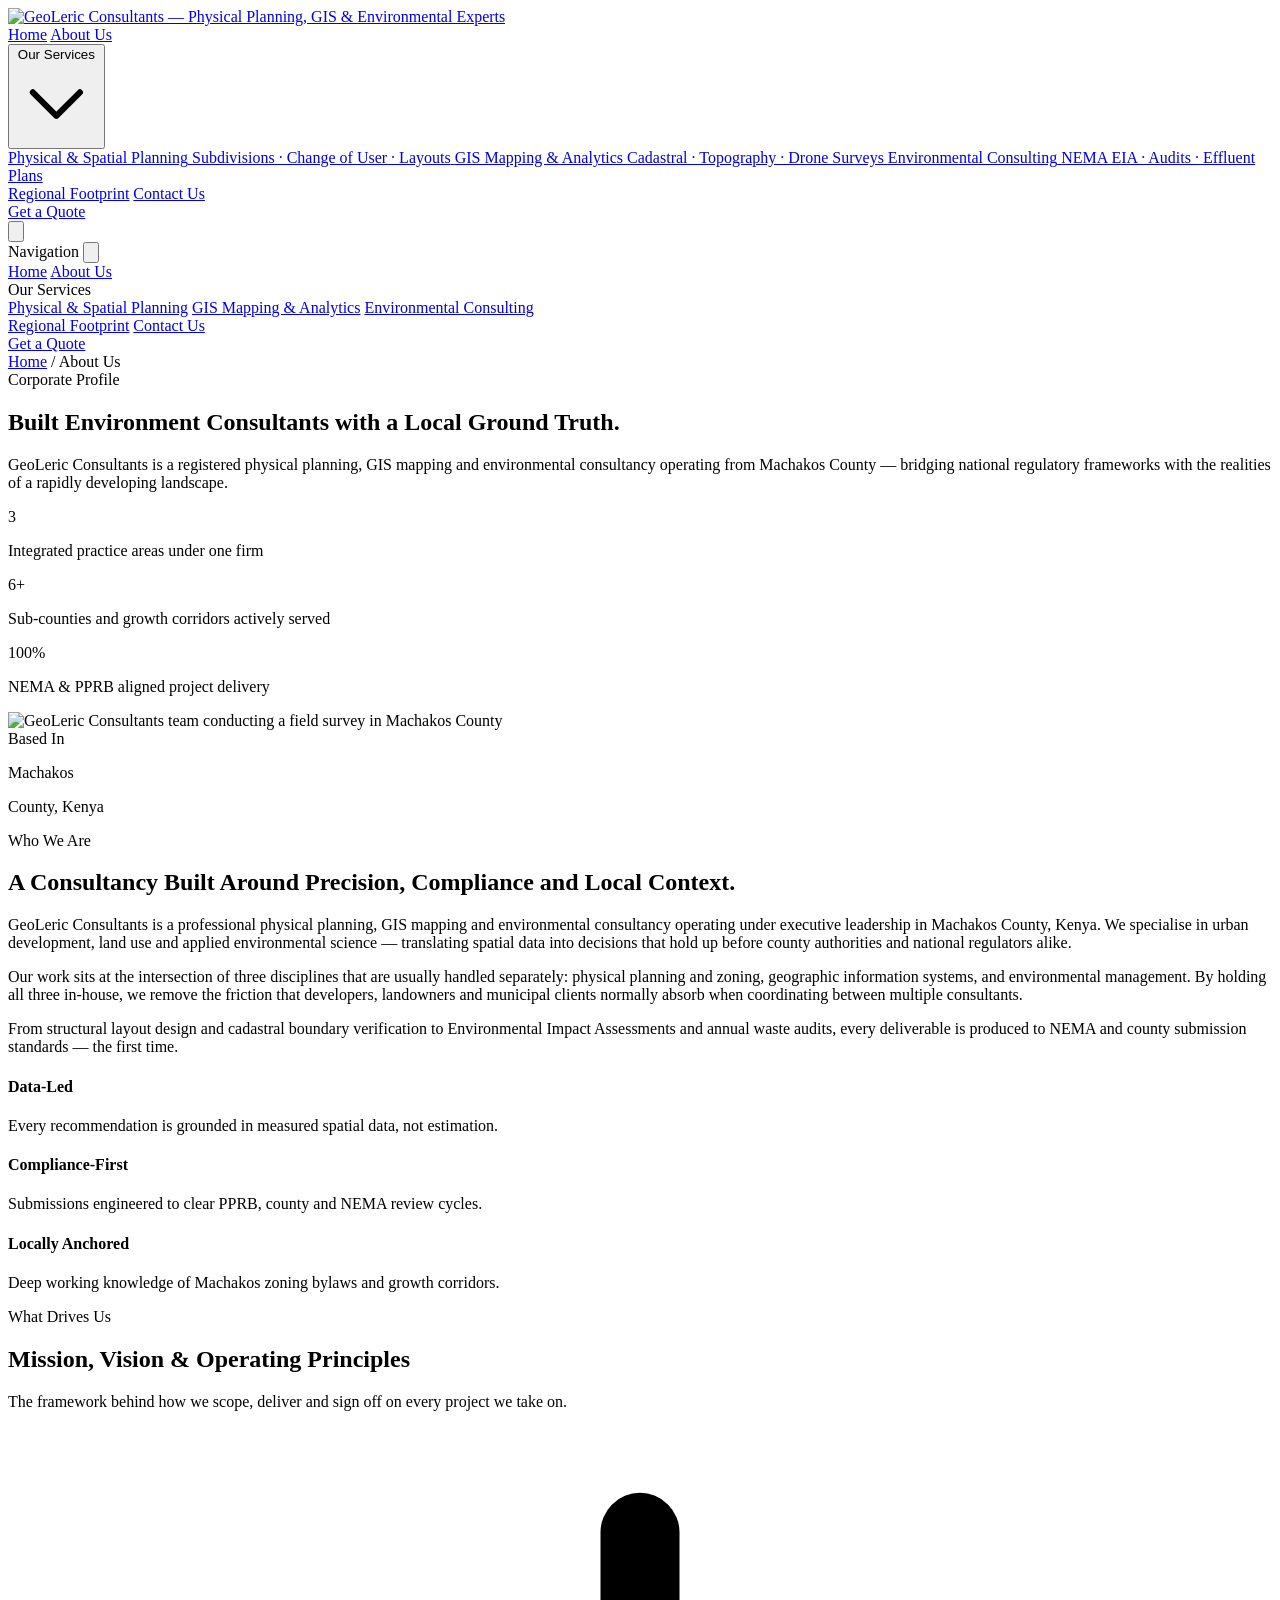
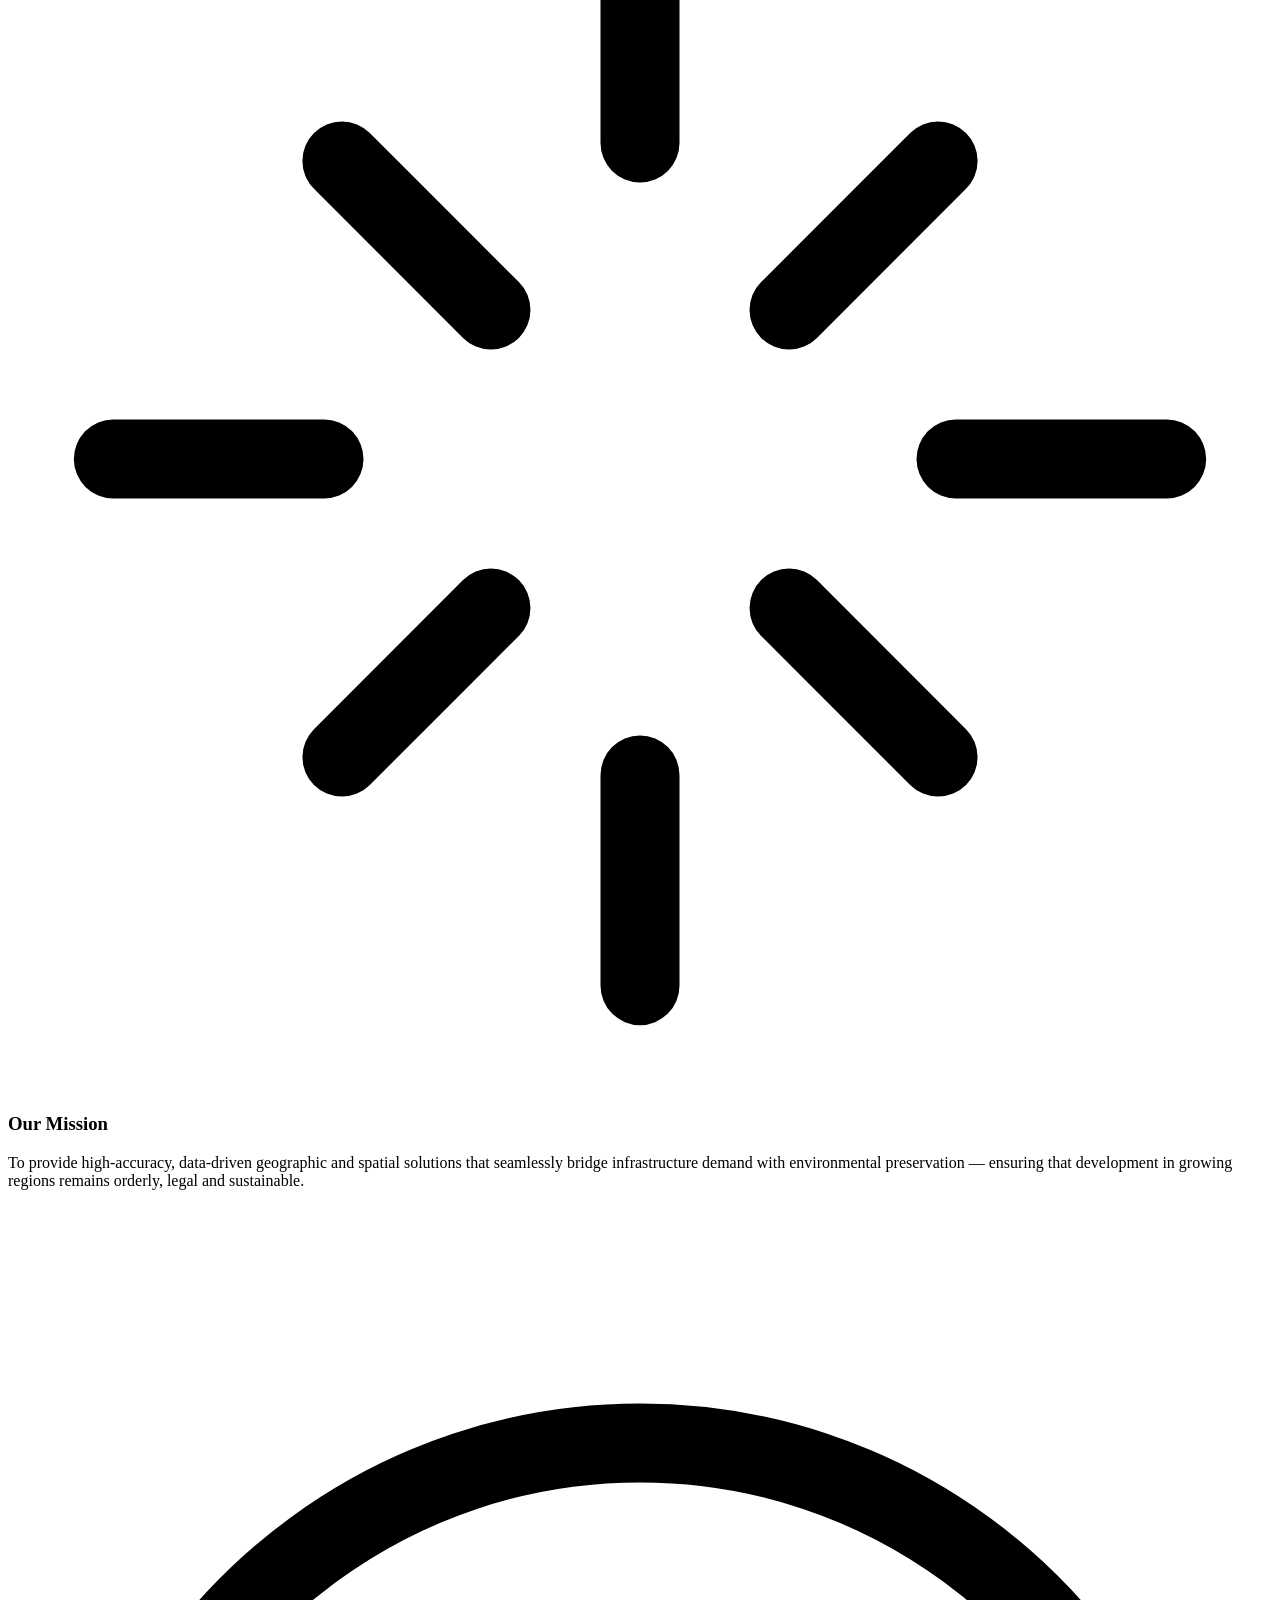
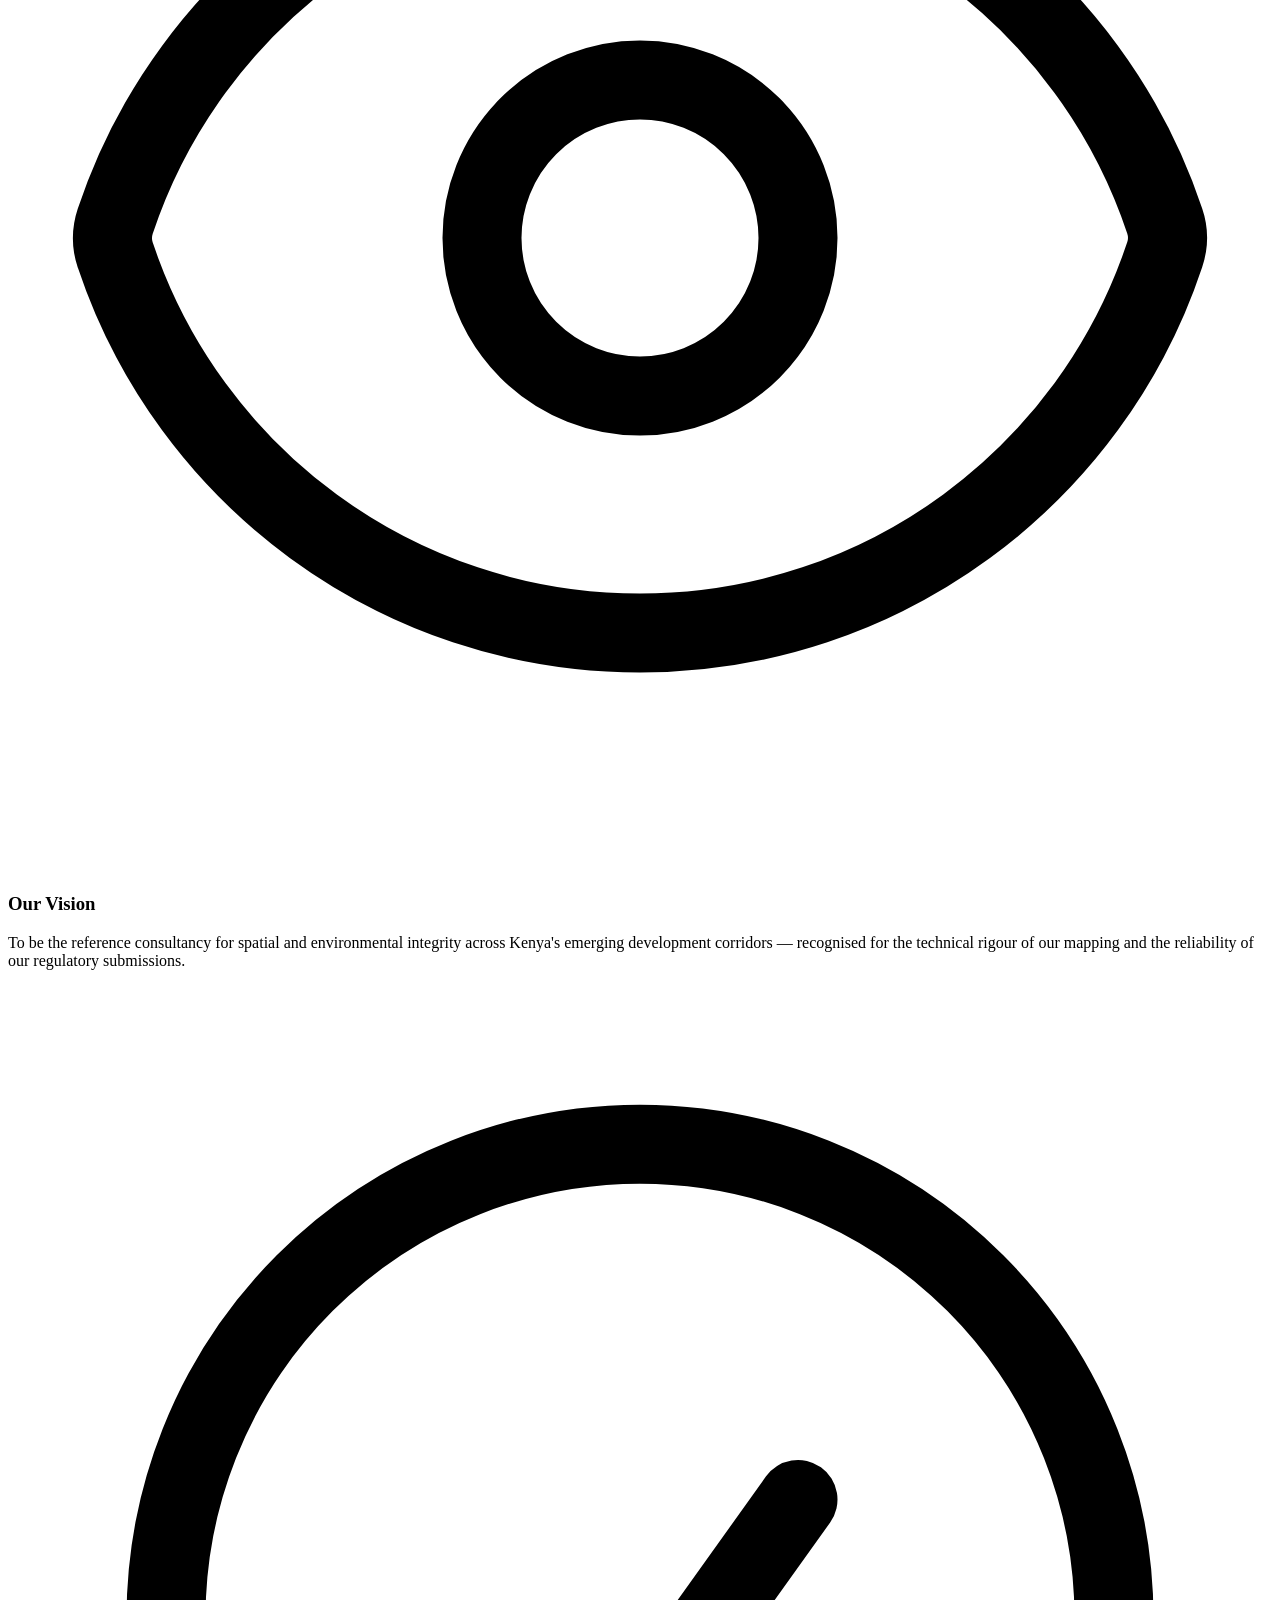
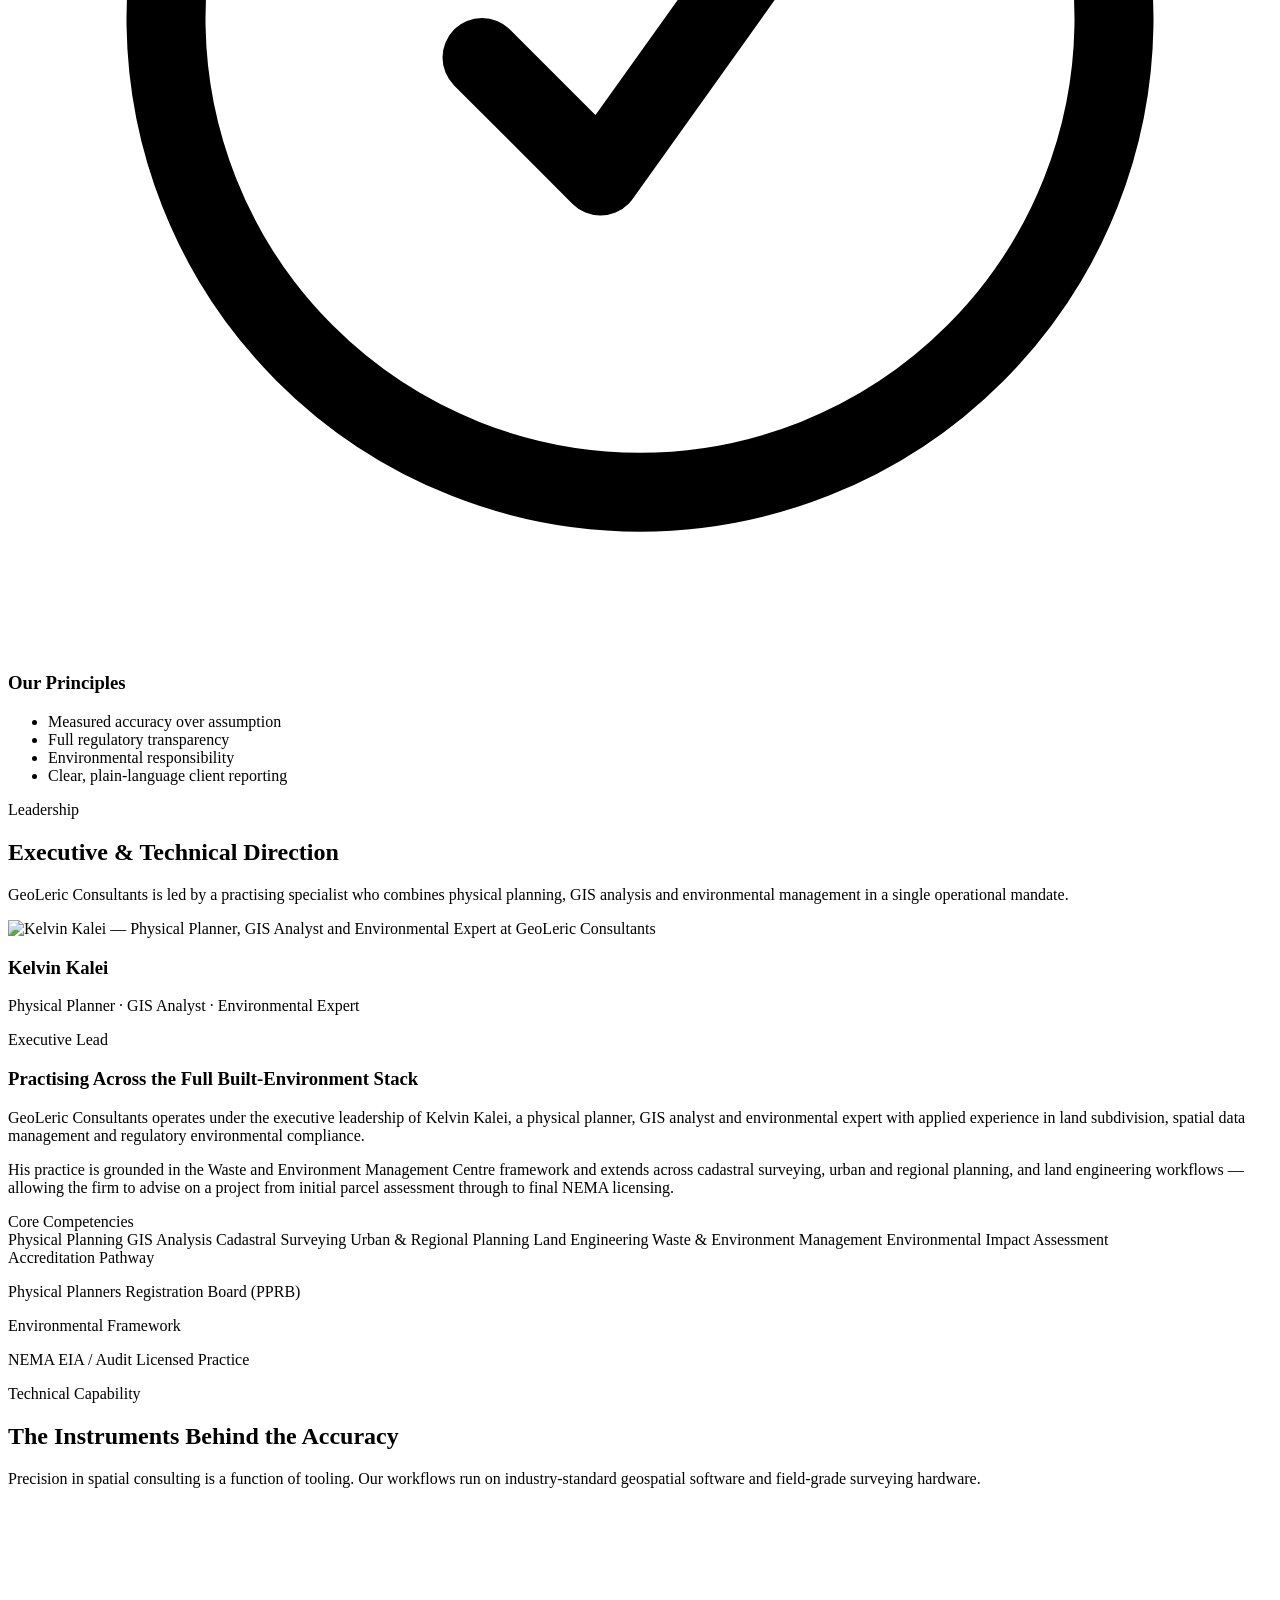
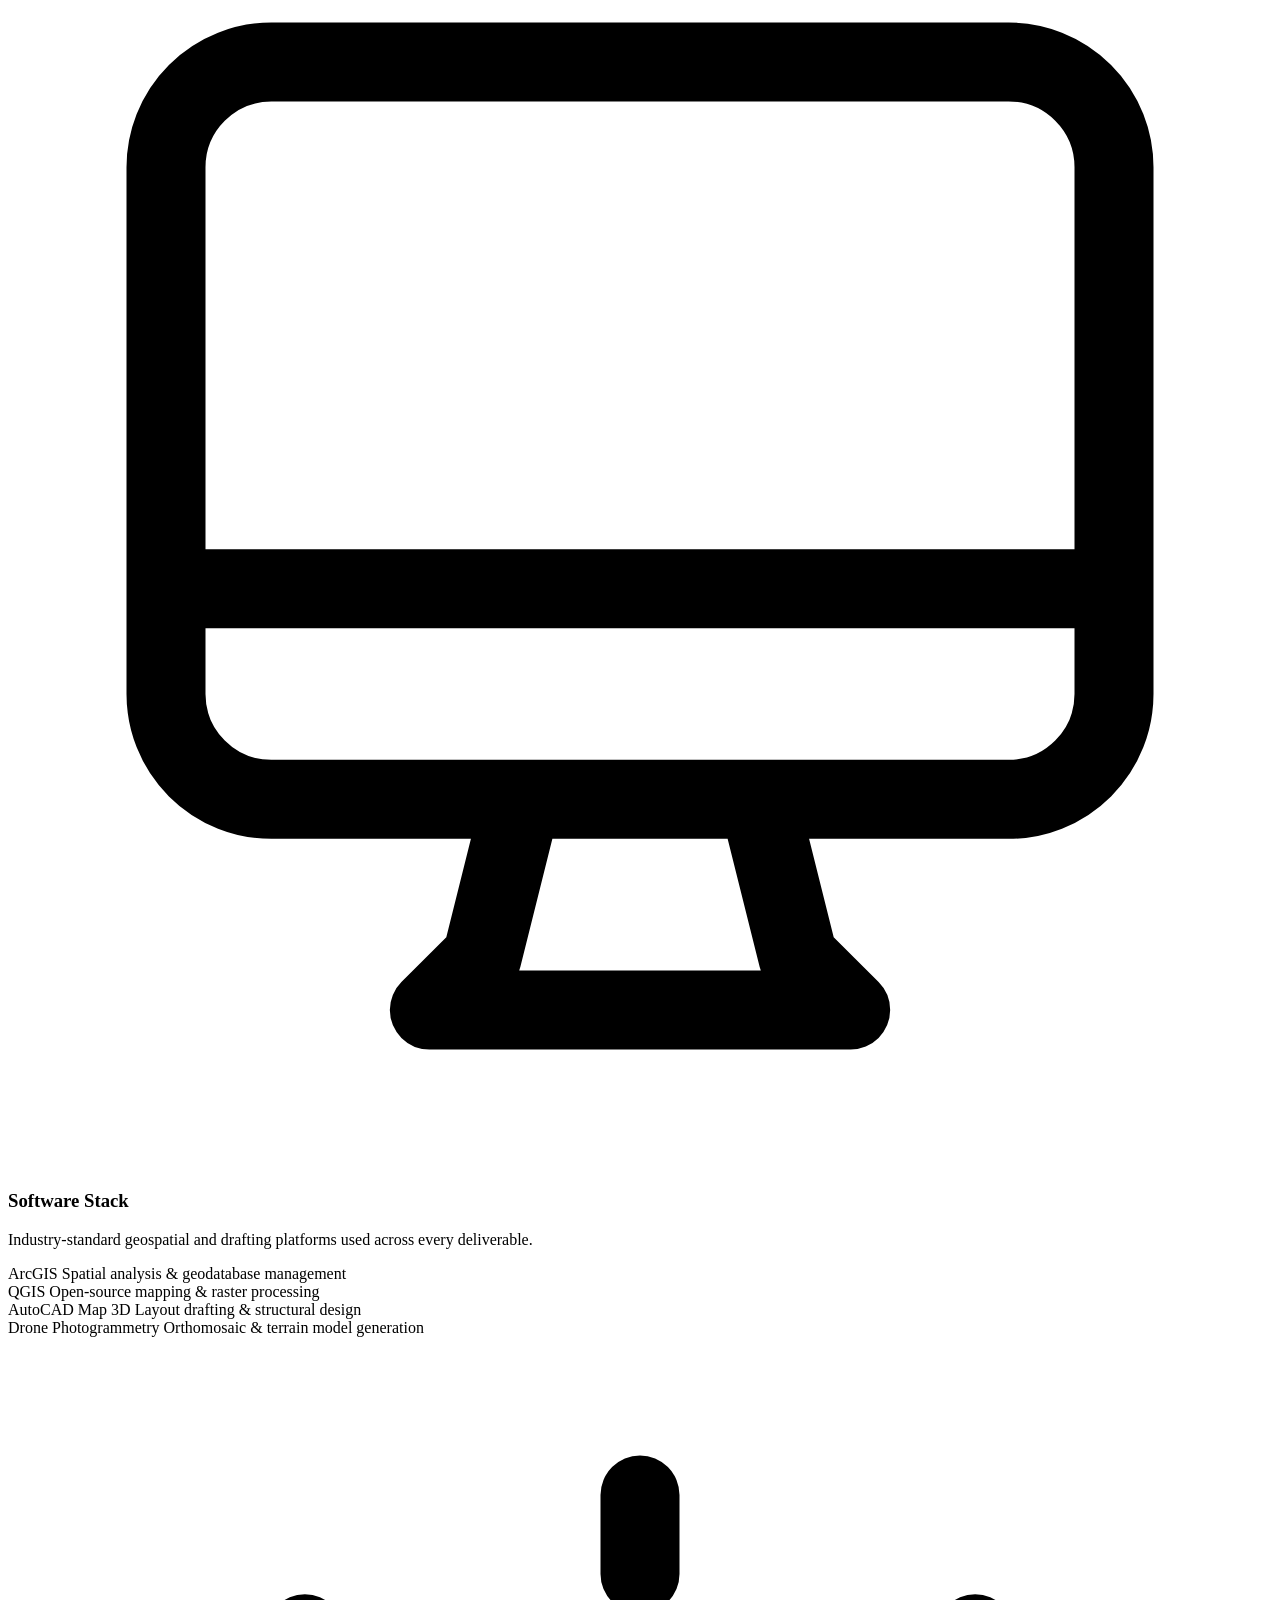
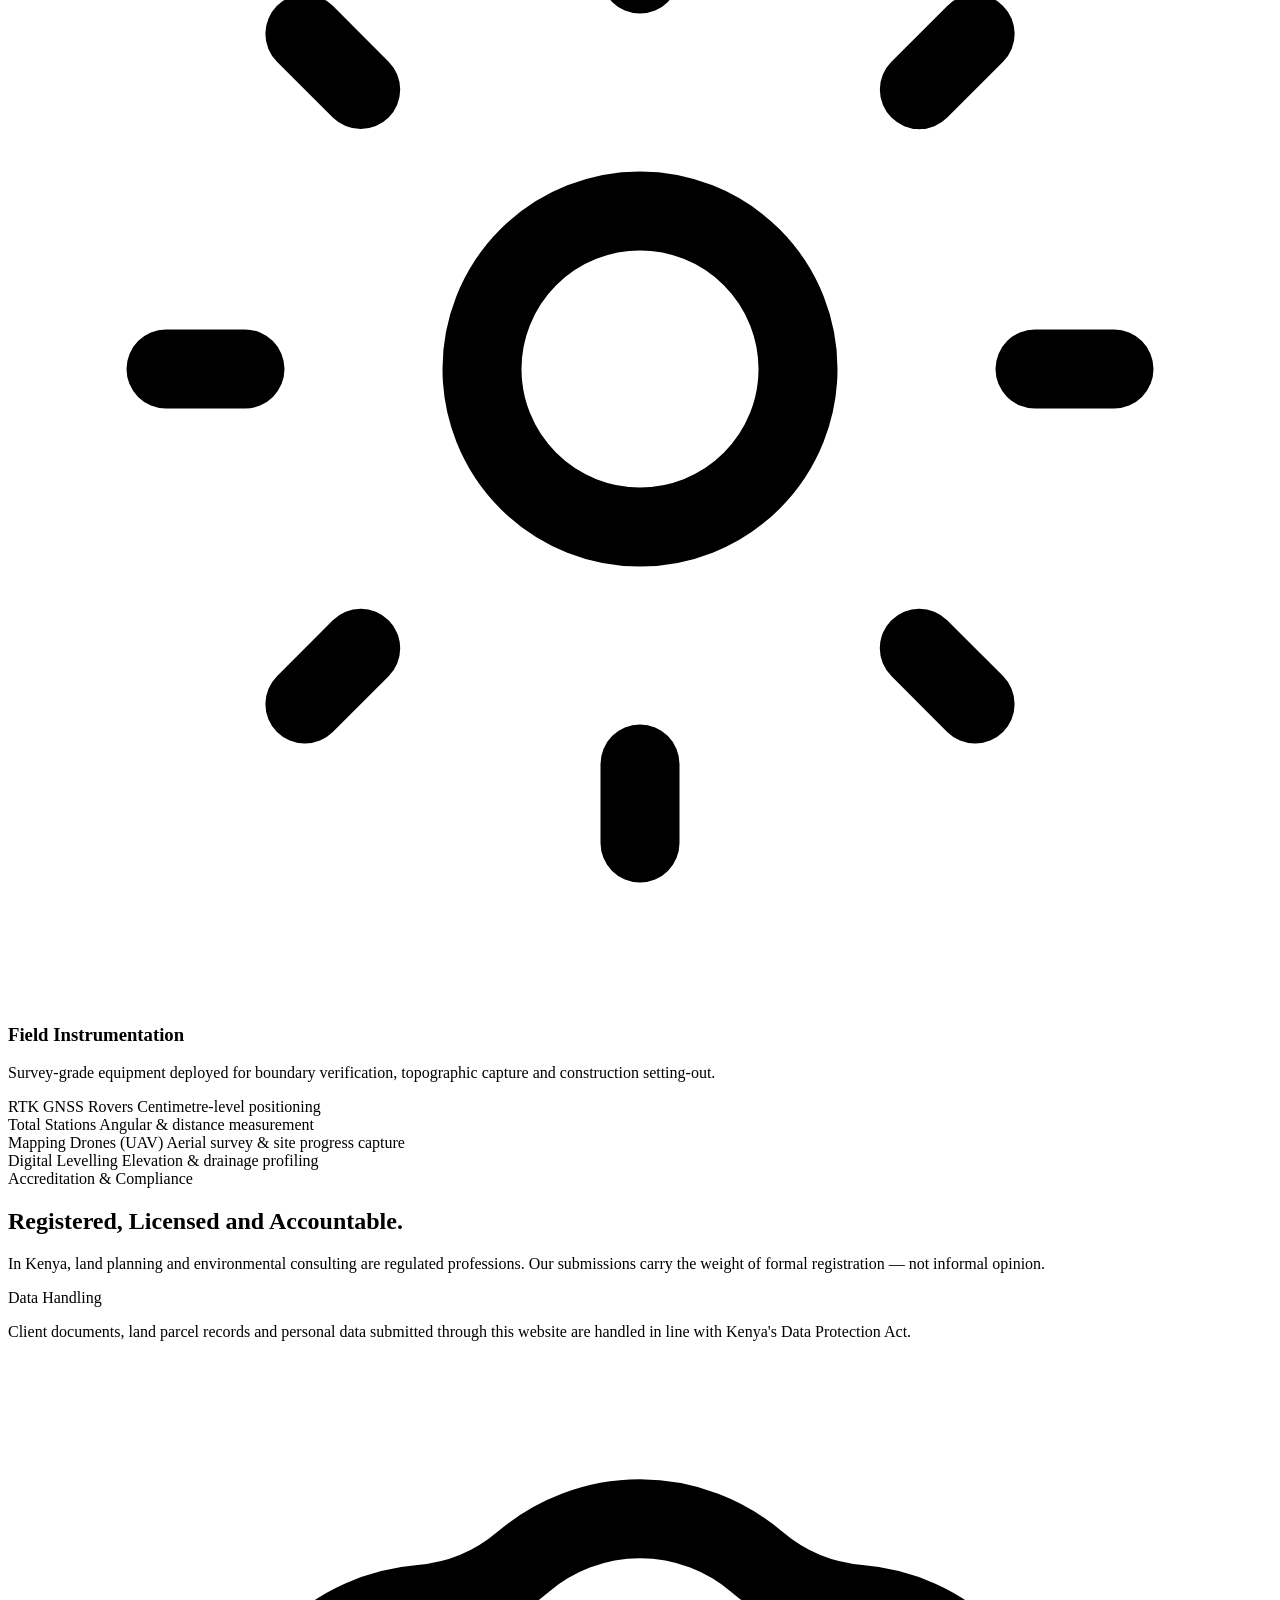
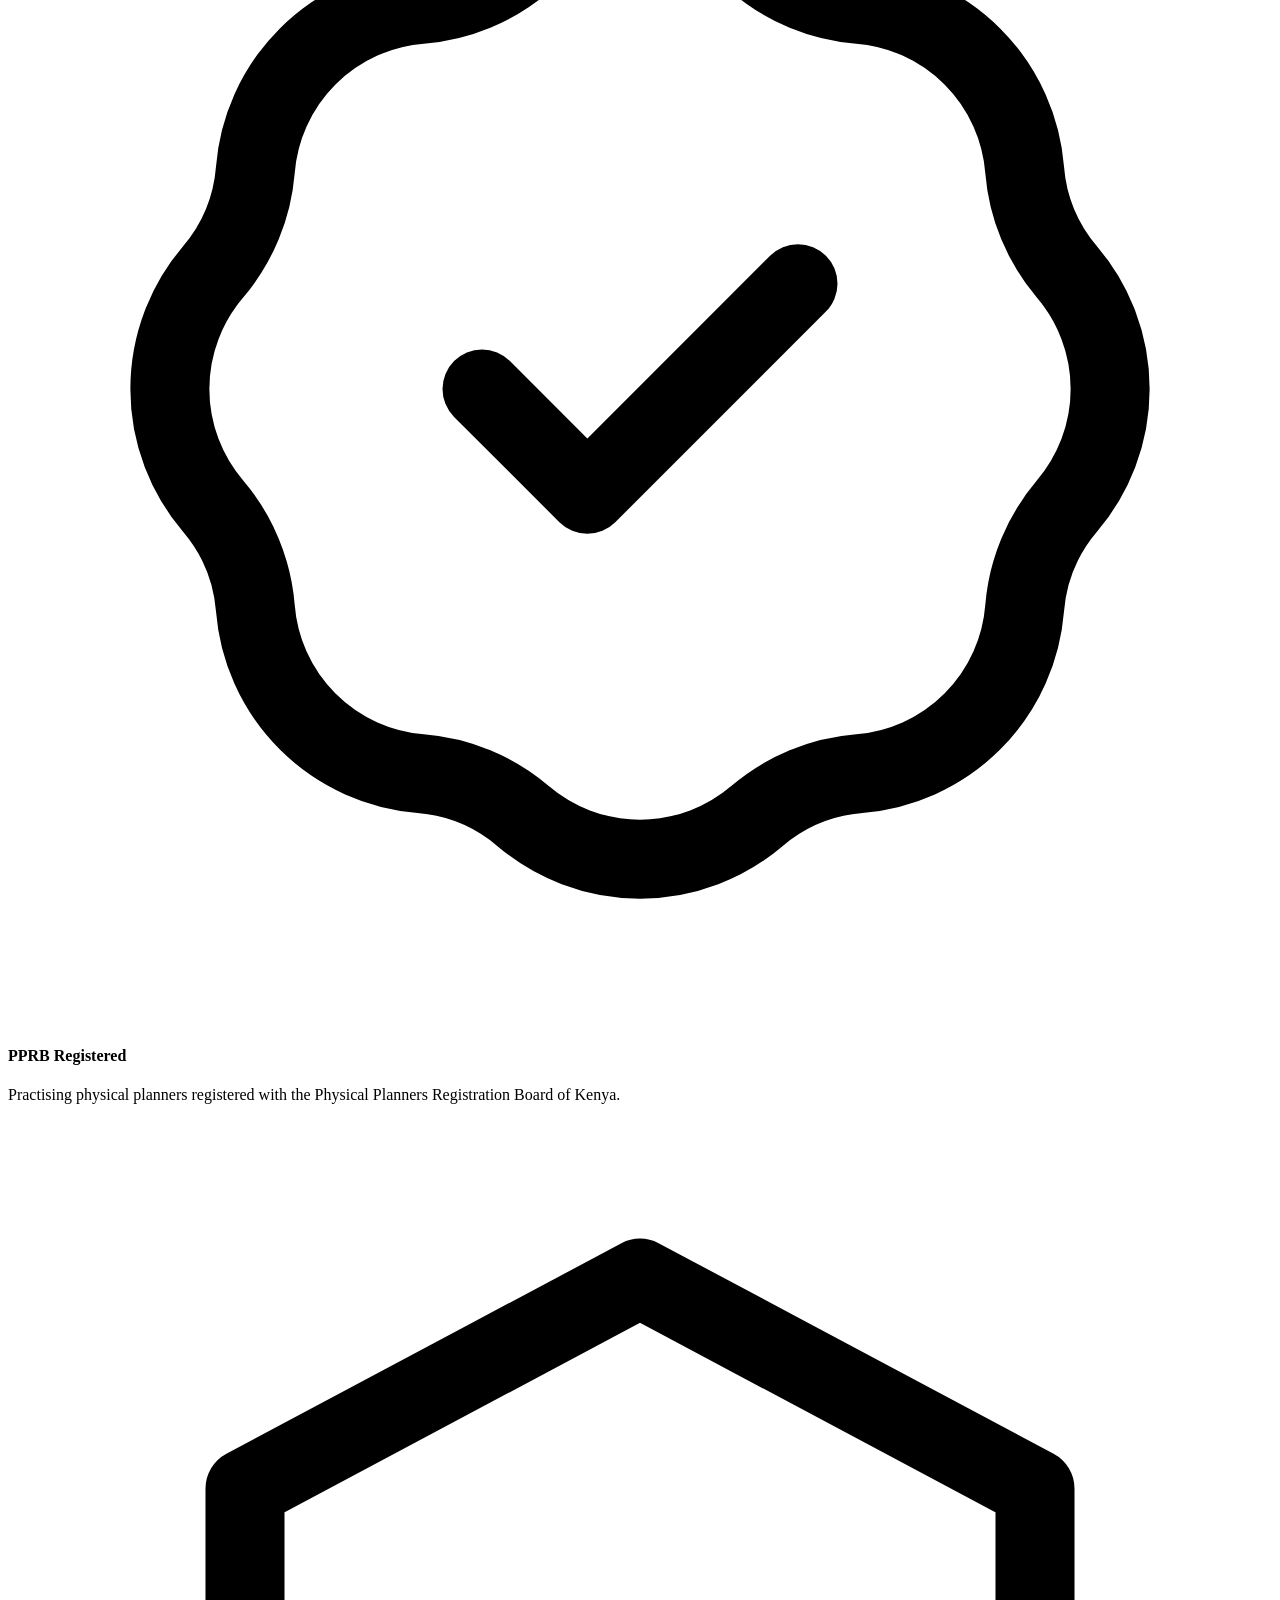
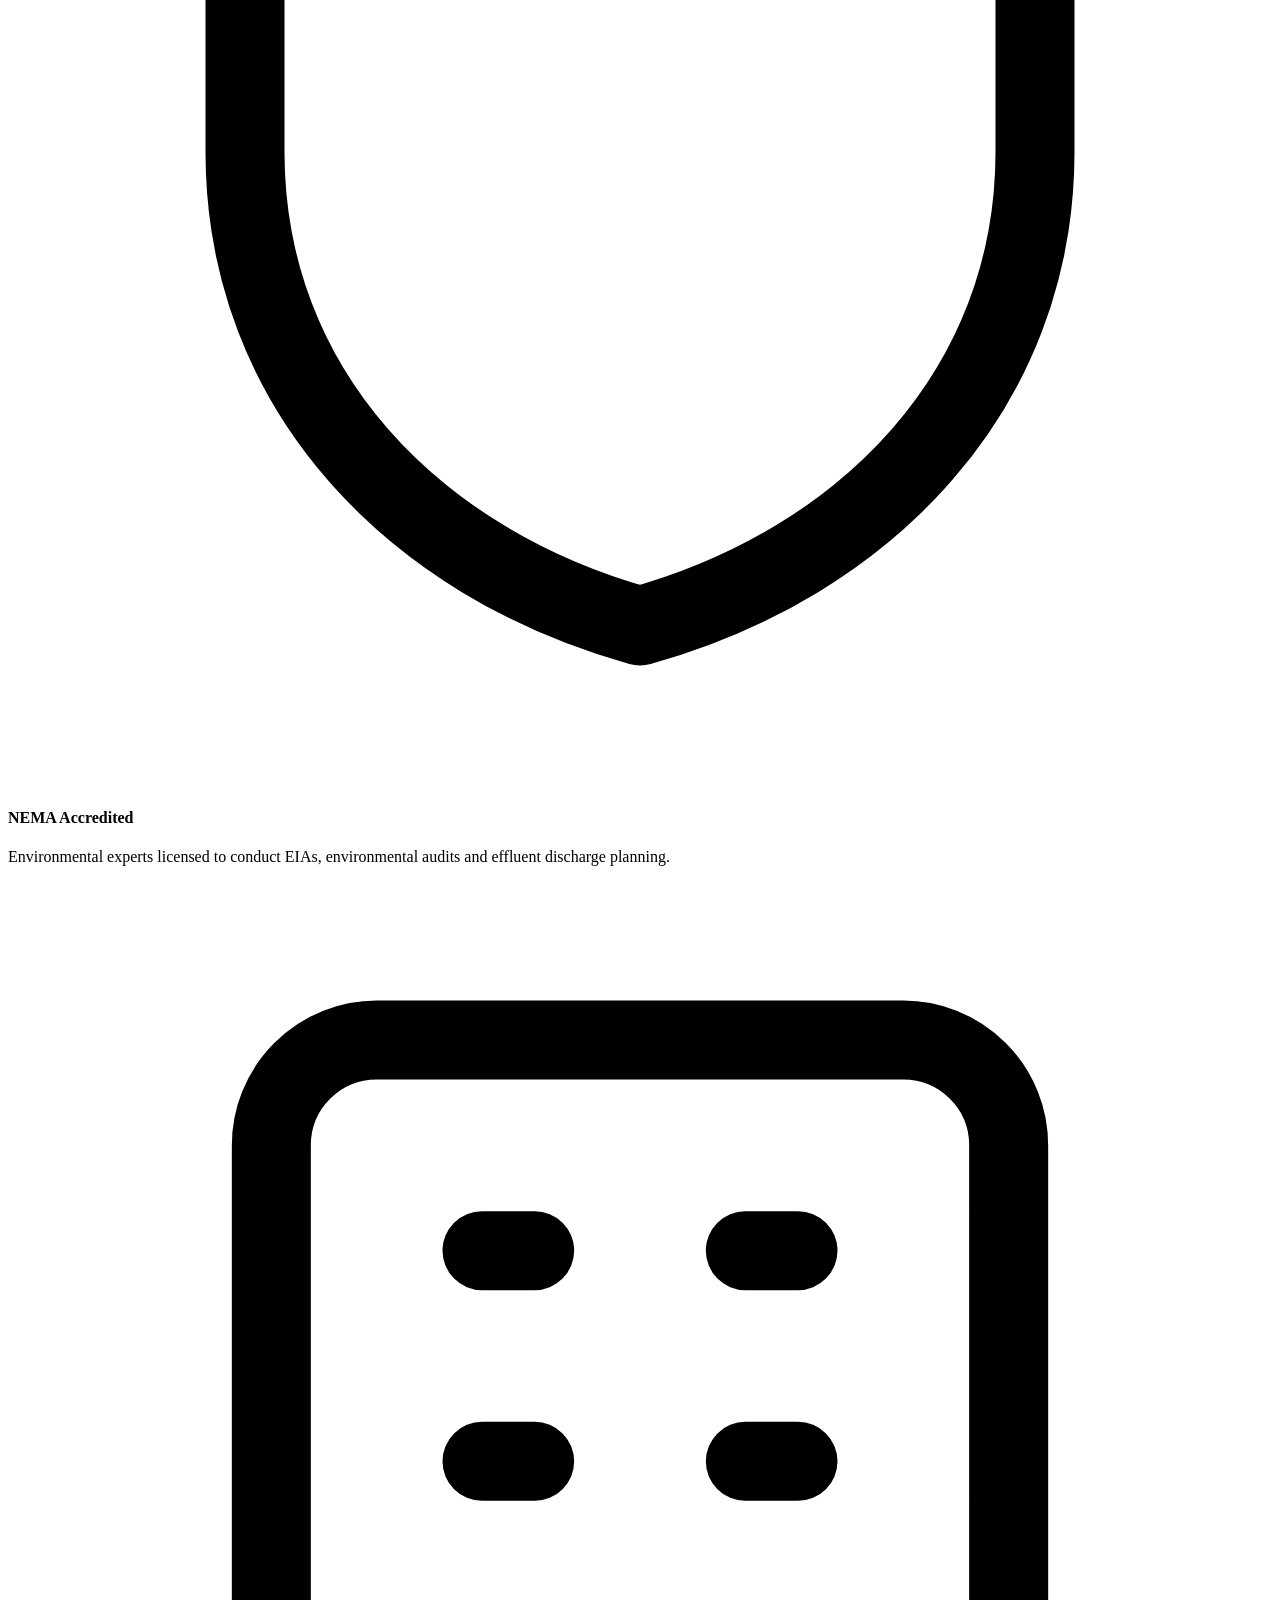
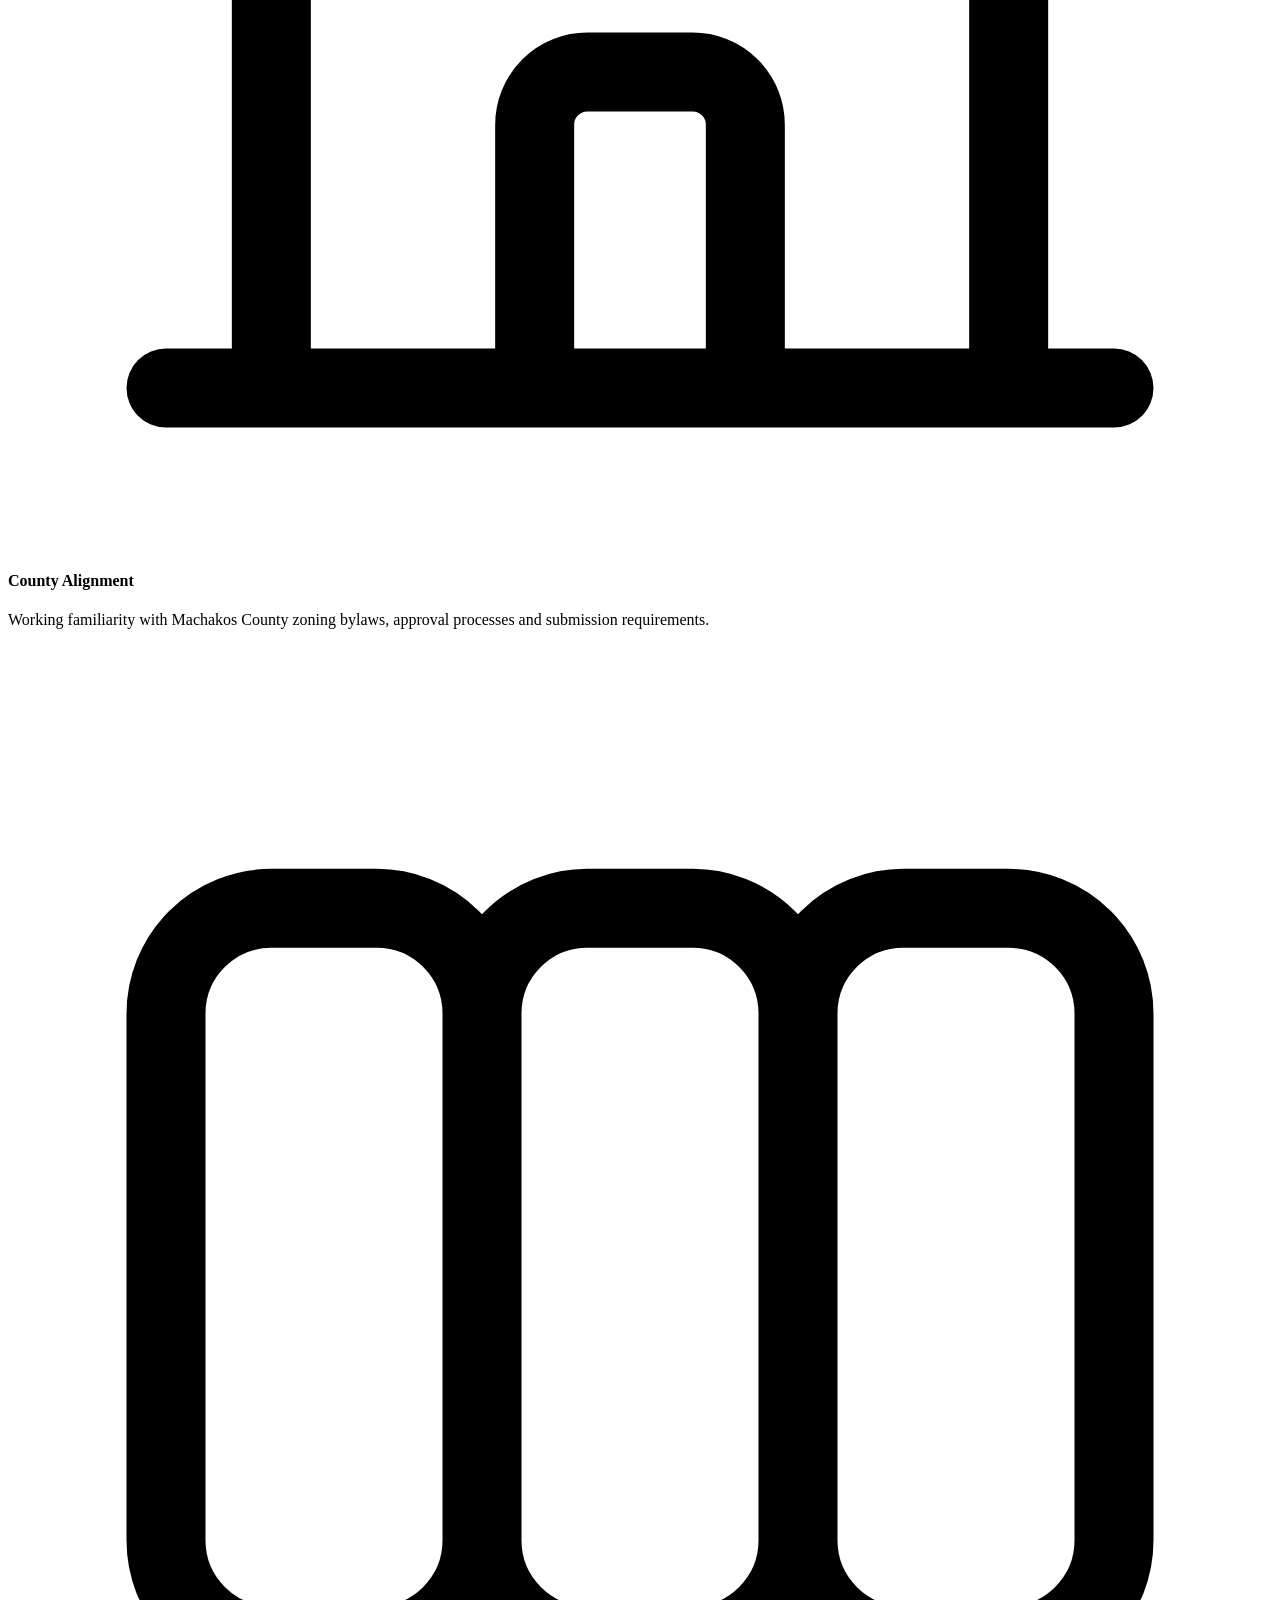
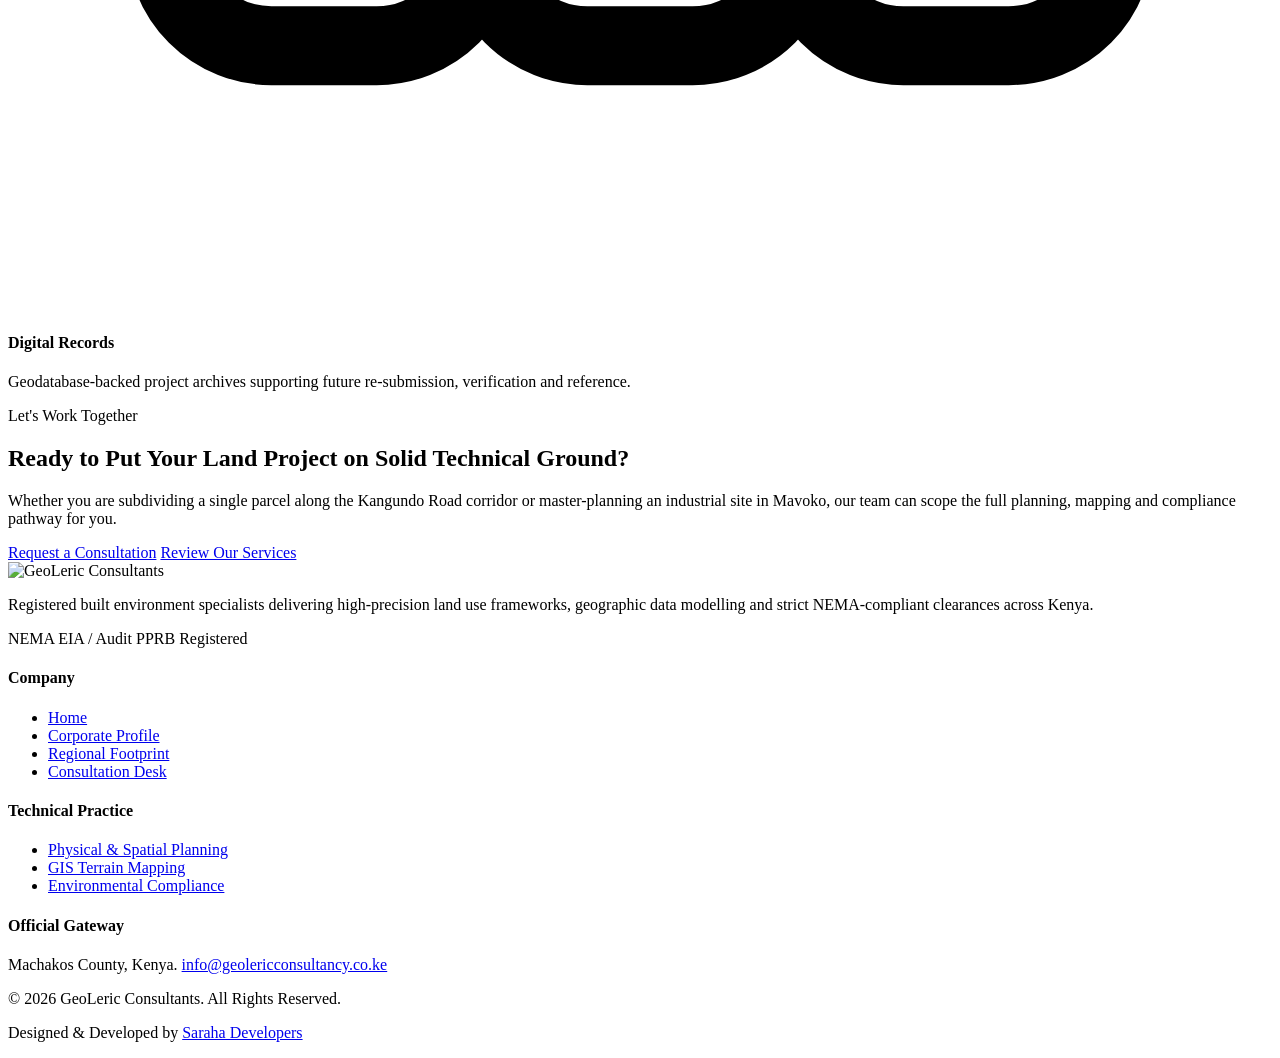
==== about.html @ 223d9e34 "Initial commit — GeoLeric Consultants website (home, about, services, contact)" ====
<!DOCTYPE html>
<html lang="en" class="scroll-smooth">
<head>
<meta charset="UTF-8">
<meta name="viewport" content="width=device-width, initial-scale=1.0">
<title>About Us | GeoLeric Consultants — Physical Planning, GIS &amp; Environmental Experts</title>
<meta name="description" content="GeoLeric Consultants is a registered built environment consultancy in Machakos County, Kenya — delivering physical planning, GIS mapping, drone surveys and NEMA-compliant environmental audits led by qualified PPRB and NEMA accredited professionals.">
<meta name="theme-color" content="#2CB2E2">

<!-- ========== FONT: JOST ========== -->
<link rel="preconnect" href="https://fonts.googleapis.com">
<link rel="preconnect" href="https://fonts.gstatic.com" crossorigin>
<link href="https://fonts.googleapis.com/css2?family=Jost:wght@300;400;500&display=swap" rel="stylesheet">

<!-- ========== TAILWIND (Play CDN) ========== -->
<script src="https://cdn.tailwindcss.com"></script>
<script>
  tailwind.config = {
    theme: {
      extend: {
        fontFamily: {
          sans: ['Jost', 'ui-sans-serif', 'system-ui', '-apple-system', 'Segoe UI', 'sans-serif'],
        },
        colors: {
          brand: {
            blue:  '#2CB2E2',
            yellow:'#FBB03B',
            red:   '#E61C24',
            ink:   '#1A1D20',
            coal:  '#212529',
            mist:  '#F8F9FA',
          }
        },
        maxWidth: { prose: '62ch' }
      }
    }
  }
</script>

<!-- ========== PREMIUM TYPE SYSTEM ========== -->
<style type="text/tailwindcss">
  @layer base {
    :root {
      --fs-h1: 36px;
      --fs-h2: 28px;
      --fs-h3: 24px;
      --fs-h4: 22px;
      --lh-tight: 1.15;
      --lh-snug: 1.28;
      --lh-body: 1.75;
    }

    html {
      font-family: 'Jost', ui-sans-serif, system-ui, sans-serif;
      -webkit-font-smoothing: antialiased;
      -moz-osx-font-smoothing: grayscale;
      text-rendering: optimizeLegibility;
      font-kerning: normal;
      scroll-padding-top: 6rem;
    }

    body {
      font-weight: 300;
      font-size: 16px;
      line-height: var(--lh-body);
      color: #212529;
      background: #FFFFFF;
    }

    h1, .h1 { font-size: var(--fs-h1); font-weight: 500; line-height: var(--lh-tight); letter-spacing: -0.022em; color: #1A1D20; }
    h2, .h2 { font-size: var(--fs-h2); font-weight: 500; line-height: 1.22; letter-spacing: -0.018em; color: #1A1D20; }
    h3, .h3 { font-size: var(--fs-h3); font-weight: 500; line-height: var(--lh-snug); letter-spacing: -0.012em; color: #1A1D20; }
    h4, h5, h6, .h4 { font-size: var(--fs-h4); font-weight: 500; line-height: 1.35; letter-spacing: -0.008em; color: #1A1D20; }

    p, li, .body-text { font-weight: 300; line-height: var(--lh-body); letter-spacing: 0.004em; }

    p.small, .text-xs, .text-\[11px\] { letter-spacing: 0.015em; }

    ::selection { background: #2CB2E2; color: #FFFFFF; }
  }

  @layer components {
    .eyebrow {
      font-size: 11px;
      font-weight: 500;
      letter-spacing: 0.22em;
      text-transform: uppercase;
      line-height: 1;
    }

    .nav-link {
      position: relative;
      font-weight: 500;
      font-size: 14px;
      letter-spacing: 0.03em;
      color: #212529;
      transition: color .3s cubic-bezier(.4,0,.2,1);
    }
    .nav-link::after {
      content: '';
      position: absolute;
      left: 0; bottom: -7px;
      width: 100%; height: 1.5px;
      background: #2CB2E2;
      transform: scaleX(0);
      transform-origin: left center;
      transition: transform .38s cubic-bezier(.4,0,.2,1);
    }
    .nav-link:hover { color: #2CB2E2; }
    .nav-link:hover::after { transform: scaleX(1); }
    .nav-link.is-active { color: #2CB2E2; }
    .nav-link.is-active::after { transform: scaleX(1); }

    .btn {
      display: inline-flex;
      align-items: center;
      justify-content: center;
      gap: .55rem;
      font-weight: 500;
      font-size: 14px;
      letter-spacing: 0.045em;
      padding: 14px 30px;
      border-radius: 10px;
      transition: all .35s cubic-bezier(.4,0,.2,1);
      will-change: transform;
    }
    .btn-primary { background: #E61C24; color: #FFFFFF; box-shadow: 0 8px 22px -10px rgba(230,28,36,.65); }
    .btn-primary:hover { background: #c8171e; transform: translateY(-2px); box-shadow: 0 16px 30px -12px rgba(230,28,36,.7); }
    .btn-accent { background: #FBB03B; color: #1A1D20; box-shadow: 0 8px 22px -10px rgba(251,176,59,.7); }
    .btn-accent:hover { background: #E61C24; color: #FFFFFF; transform: translateY(-2px); box-shadow: 0 16px 30px -12px rgba(230,28,36,.6); }
    .btn-ghost { background: #FFFFFF; color: #1A1D20; border: 1px solid rgba(33,37,41,.12); }
    .btn-ghost:hover { border-color: #2CB2E2; color: #2CB2E2; transform: translateY(-2px); }

    .hairline { height: 1px; background: rgba(33,37,41,.08); }

    .dot-grid {
      background-image: radial-gradient(rgba(44,178,226,.22) 1px, transparent 1px);
      background-size: 24px 24px;
    }

    .drawer-link {
      font-size: 17px;
      font-weight: 400;
      letter-spacing: 0.01em;
      color: #FFFFFF;
      padding: 10px 0;
      transition: color .3s ease;
    }
    .drawer-link:hover { color: #2CB2E2; }

    .drawer-sub {
      font-size: 14px;
      font-weight: 300;
      color: #9CA3AF;
      padding: 8px 0 8px 14px;
      border-left: 1px solid rgba(255,255,255,.10);
      transition: all .3s ease;
    }
    .drawer-sub:hover { color: #2CB2E2; border-left-color: #2CB2E2; padding-left: 18px; }
  }
</style>
</head>

<body class="bg-white antialiased">

<!-- ============================================================
     NAVBAR
============================================================ -->
<header class="sticky top-0 z-50 w-full bg-white/90 backdrop-blur-xl border-b border-black/5">
  <div class="max-w-7xl mx-auto px-5 sm:px-8">
    <div class="flex items-center justify-between h-20">

      <a href="/" class="flex items-center gap-3 shrink-0">
        <img src="/assets/geoleric-logo.png"
             alt="GeoLeric Consultants — Physical Planning, GIS & Environmental Experts"
             width="180" height="48" class="h-11 w-auto object-contain">
      </a>

      <nav class="hidden lg:flex items-center gap-9">
        <a href="/" class="nav-link">Home</a>
        <a href="about.html" class="nav-link is-active" aria-current="page">About Us</a>

        <div class="relative group">
          <button class="nav-link flex items-center gap-1.5 focus:outline-none">
            Our Services
            <svg class="w-3.5 h-3.5 transition-transform duration-300 group-hover:rotate-180"
                 fill="none" stroke="currentColor" stroke-width="1.8" viewBox="0 0 24 24">
              <path stroke-linecap="round" stroke-linejoin="round" d="M19 9l-7 7-7-7"/>
            </svg>
          </button>

          <div class="absolute left-0 top-full pt-5 opacity-0 invisible translate-y-1
                      group-hover:opacity-100 group-hover:visible group-hover:translate-y-0
                      transition-all duration-300 ease-out z-50">
            <div class="w-72 bg-white rounded-2xl border border-black/5 shadow-[0_24px_60px_-24px_rgba(26,29,32,.35)] p-2">
              <a href="index.html#planning" class="block px-4 py-3.5 rounded-xl hover:bg-brand-mist transition-colors">
                <span class="block text-[14px] font-medium text-brand-coal">Physical &amp; Spatial Planning</span>
                <span class="block text-[12px] font-light text-gray-400 mt-0.5">Subdivisions · Change of User · Layouts</span>
              </a>
              <a href="index.html#gis" class="block px-4 py-3.5 rounded-xl hover:bg-brand-mist transition-colors">
                <span class="block text-[14px] font-medium text-brand-coal">GIS Mapping &amp; Analytics</span>
                <span class="block text-[12px] font-light text-gray-400 mt-0.5">Cadastral · Topography · Drone Surveys</span>
              </a>
              <a href="index.html#environmental" class="block px-4 py-3.5 rounded-xl hover:bg-brand-mist transition-colors">
                <span class="block text-[14px] font-medium text-brand-coal">Environmental Consulting</span>
                <span class="block text-[12px] font-light text-gray-400 mt-0.5">NEMA EIA · Audits · Effluent Plans</span>
              </a>
            </div>
          </div>
        </div>

        <a href="index.html#footprint" class="nav-link">Regional Footprint</a>
        <a href="index.html#contact" class="nav-link">Contact Us</a>
      </nav>

      <div class="hidden lg:block">
        <a href="index.html#contact" class="btn btn-accent">Get a Quote</a>
      </div>

      <button id="mobile-menu-btn" aria-label="Open navigation menu"
              class="lg:hidden p-2.5 -mr-2 text-brand-coal hover:text-brand-blue transition-colors">
        <svg class="w-6 h-6" fill="none" stroke="currentColor" stroke-width="1.6" viewBox="0 0 24 24">
          <path stroke-linecap="round" d="M4 7h16M4 12h16M4 17h16"/>
        </svg>
      </button>

    </div>
  </div>
</header>


<!-- ============================================================
     MOBILE DRAWER
============================================================ -->
<div id="mobile-drawer" class="fixed inset-0 z-[60] pointer-events-none">
  <div id="drawer-overlay" class="absolute inset-0 bg-brand-ink/50 backdrop-blur-sm opacity-0 transition-opacity duration-400"></div>

  <aside id="drawer-content"
         class="absolute right-0 top-0 bottom-0 w-[86%] max-w-sm bg-brand-ink
                translate-x-full transition-transform duration-400 ease-[cubic-bezier(.4,0,.2,1)]
                flex flex-col justify-between p-7 shadow-2xl">

    <div>
      <div class="flex items-center justify-between pb-6 border-b border-white/10">
        <span class="eyebrow text-brand-blue">Navigation</span>
        <button id="close-drawer-btn" aria-label="Close navigation menu"
                class="text-gray-400 hover:text-white p-1 transition-colors">
          <svg class="w-6 h-6" fill="none" stroke="currentColor" stroke-width="1.6" viewBox="0 0 24 24">
            <path stroke-linecap="round" d="M6 18L18 6M6 6l12 12"/>
          </svg>
        </button>
      </div>

      <nav class="flex flex-col mt-8 gap-1">
        <a href="index.html" class="drawer-link">Home</a>
        <a href="about.html" class="drawer-link">About Us</a>

        <div class="mt-5 mb-2">
          <span class="eyebrow text-gray-500">Our Services</span>
        </div>
        <a href="index.html#planning" class="drawer-sub">Physical &amp; Spatial Planning</a>
        <a href="index.html#gis" class="drawer-sub">GIS Mapping &amp; Analytics</a>
        <a href="index.html#environmental" class="drawer-sub">Environmental Consulting</a>

        <div class="hairline my-5 bg-white/10"></div>
        <a href="index.html#footprint" class="drawer-link">Regional Footprint</a>
        <a href="index.html#contact" class="drawer-link">Contact Us</a>
      </nav>
    </div>

    <a href="index.html#contact" class="btn btn-accent w-full">Get a Quote</a>
  </aside>
</div>


<!-- ============================================================
     PAGE HERO
============================================================ -->
<section class="relative overflow-hidden bg-gradient-to-br from-white via-brand-mist to-brand-blue/[0.07] border-b border-black/[0.05]">
  <div class="absolute inset-0 dot-grid opacity-[0.35] pointer-events-none"></div>

  <div class="relative max-w-7xl mx-auto px-5 sm:px-8 py-20 lg:py-28">
    <div class="grid grid-cols-1 lg:grid-cols-12 gap-12 items-end">

      <div class="lg:col-span-8">
        <!-- Breadcrumb -->
        <nav aria-label="Breadcrumb" class="flex items-center gap-2 text-[12px] font-light text-gray-400">
          <a href="index.html" class="hover:text-brand-blue transition-colors duration-300">Home</a>
          <span class="text-gray-300">/</span>
          <span class="text-brand-coal font-normal">About Us</span>
        </nav>

        <span class="mt-8 eyebrow inline-flex items-center gap-2 text-brand-blue">
          <span class="w-6 h-px bg-brand-blue"></span>
          Corporate Profile
        </span>

        <h1 class="mt-6 max-w-[20ch]">
          Built Environment Consultants with a
          <span class="text-brand-blue">Local Ground Truth.</span>
        </h1>

        <p class="mt-7 max-w-prose text-[17px] text-gray-500">
          GeoLeric Consultants is a registered physical planning, GIS mapping and
          environmental consultancy operating from Machakos County — bridging national
          regulatory frameworks with the realities of a rapidly developing landscape.
        </p>
      </div>

      <!-- Quick facts rail -->
      <div class="lg:col-span-4 lg:pl-10 lg:border-l lg:border-black/[0.08]">
        <div class="grid grid-cols-2 lg:grid-cols-1 gap-6">
          <div>
            <p class="text-[28px] font-medium text-brand-ink leading-none">3</p>
            <p class="mt-2 text-[12px] font-light text-gray-400 leading-snug">Integrated practice areas under one firm</p>
          </div>
          <div>
            <p class="text-[28px] font-medium text-brand-ink leading-none">6+</p>
            <p class="mt-2 text-[12px] font-light text-gray-400 leading-snug">Sub-counties and growth corridors actively served</p>
          </div>
          <div>
            <p class="text-[28px] font-medium text-brand-ink leading-none">100%</p>
            <p class="mt-2 text-[12px] font-light text-gray-400 leading-snug">NEMA &amp; PPRB aligned project delivery</p>
          </div>
        </div>
      </div>

    </div>
  </div>
</section>


<!-- ============================================================
     WHO WE ARE
============================================================ -->
<section class="py-24 lg:py-32 bg-white">
  <div class="max-w-7xl mx-auto px-5 sm:px-8">
    <div class="grid grid-cols-1 lg:grid-cols-12 gap-16 items-center">

      <!-- Visual -->
      <div class="lg:col-span-5 order-2 lg:order-1">
        <div class="relative">
          <div class="absolute -top-6 -right-6 w-56 h-56 rounded-full bg-brand-blue/15 blur-3xl"></div>
          <div class="absolute -bottom-6 -left-6 w-56 h-56 rounded-full bg-brand-yellow/20 blur-3xl"></div>

          <div class="relative rounded-[20px] overflow-hidden border-[6px] border-white shadow-[0_40px_80px_-40px_rgba(26,29,32,.45)] aspect-[4/5] bg-brand-mist">
            <img src="/assets/team-fieldwork.jpg"
                 alt="GeoLeric Consultants team conducting a field survey in Machakos County"
                 width="640" height="800"
                 class="w-full h-full object-cover">
          </div>

          <div class="absolute -right-6 bottom-12 bg-white/95 backdrop-blur rounded-2xl border border-black/5 shadow-xl px-5 py-4">
            <span class="eyebrow text-gray-400">Based In</span>
            <p class="mt-1.5 text-[18px] font-medium text-brand-ink leading-none">Machakos</p>
            <p class="text-[11px] font-light text-gray-400 mt-1">County, Kenya</p>
          </div>
        </div>
      </div>

      <!-- Copy -->
      <div class="lg:col-span-7 order-1 lg:order-2">
        <span class="eyebrow text-brand-blue">Who We Are</span>
        <h2 class="mt-5 max-w-[22ch]">A Consultancy Built Around Precision, Compliance and Local Context.</h2>

        <div class="mt-8 space-y-5 max-w-prose text-[16px] text-gray-500">
          <p>
            GeoLeric Consultants is a professional physical planning, GIS mapping and
            environmental consultancy operating under executive leadership in Machakos
            County, Kenya. We specialise in urban development, land use and applied
            environmental science — translating spatial data into decisions that hold up
            before county authorities and national regulators alike.
          </p>
          <p>
            Our work sits at the intersection of three disciplines that are usually
            handled separately: physical planning and zoning, geographic information
            systems, and environmental management. By holding all three in-house, we
            remove the friction that developers, landowners and municipal clients
            normally absorb when coordinating between multiple consultants.
          </p>
          <p>
            From structural layout design and cadastral boundary verification to
            Environmental Impact Assessments and annual waste audits, every deliverable
            is produced to NEMA and county submission standards — the first time.
          </p>
        </div>

        <!-- Signature detail row -->
        <div class="mt-10 pt-8 border-t border-black/[0.07] grid grid-cols-1 sm:grid-cols-3 gap-6">
          <div>
            <h4 class="text-[15px]">Data-Led</h4>
            <p class="mt-2 text-[13px] text-gray-500 leading-relaxed">Every recommendation is grounded in measured spatial data, not estimation.</p>
          </div>
          <div>
            <h4 class="text-[15px]">Compliance-First</h4>
            <p class="mt-2 text-[13px] text-gray-500 leading-relaxed">Submissions engineered to clear PPRB, county and NEMA review cycles.</p>
          </div>
          <div>
            <h4 class="text-[15px]">Locally Anchored</h4>
            <p class="mt-2 text-[13px] text-gray-500 leading-relaxed">Deep working knowledge of Machakos zoning bylaws and growth corridors.</p>
          </div>
        </div>
      </div>

    </div>
  </div>
</section>


<!-- ============================================================
     MISSION / VISION / VALUES
============================================================ -->
<section class="py-24 lg:py-32 bg-brand-mist">
  <div class="max-w-7xl mx-auto px-5 sm:px-8">

    <div class="max-w-2xl">
      <span class="eyebrow text-brand-blue">What Drives Us</span>
      <h2 class="mt-5">Mission, Vision &amp; Operating Principles</h2>
      <p class="mt-5 text-[16px] text-gray-500">
        The framework behind how we scope, deliver and sign off on every project we take on.
      </p>
    </div>

    <div class="mt-16 grid grid-cols-1 md:grid-cols-3 gap-7">

      <!-- Mission -->
      <article class="group bg-white rounded-2xl p-9 border border-black/[0.06] hover:border-brand-blue/40 hover:shadow-[0_32px_64px_-32px_rgba(44,178,226,.45)] hover:-translate-y-1.5 transition-all duration-500 ease-out">
        <div class="w-12 h-12 rounded-xl bg-brand-blue/10 text-brand-blue flex items-center justify-center group-hover:bg-brand-blue group-hover:text-white transition-colors duration-500">
          <svg class="w-6 h-6" fill="none" stroke="currentColor" stroke-width="1.5" viewBox="0 0 24 24">
            <path stroke-linecap="round" stroke-linejoin="round" d="M12 2v4m0 12v4M2 12h4m12 0h4M6.34 6.34l2.83 2.83m5.66 5.66l2.83 2.83m0-11.32l-2.83 2.83m-5.66 5.66l-2.83 2.83"/>
          </svg>
        </div>
        <h3 class="mt-7">Our Mission</h3>
        <p class="mt-5 text-[15px] text-gray-500">
          To provide high-accuracy, data-driven geographic and spatial solutions that
          seamlessly bridge infrastructure demand with environmental preservation —
          ensuring that development in growing regions remains orderly, legal and
          sustainable.
        </p>
      </article>

      <!-- Vision -->
      <article class="group bg-white rounded-2xl p-9 border border-black/[0.06] hover:border-brand-blue/40 hover:shadow-[0_32px_64px_-32px_rgba(44,178,226,.45)] hover:-translate-y-1.5 transition-all duration-500 ease-out">
        <div class="w-12 h-12 rounded-xl bg-brand-blue/10 text-brand-blue flex items-center justify-center group-hover:bg-brand-blue group-hover:text-white transition-colors duration-500">
          <svg class="w-6 h-6" fill="none" stroke="currentColor" stroke-width="1.5" viewBox="0 0 24 24">
            <path stroke-linecap="round" stroke-linejoin="round" d="M2.036 12.322a1.012 1.012 0 010-.639C3.423 7.51 7.36 4.5 12 4.5c4.638 0 8.573 3.007 9.963 7.178.07.207.07.431 0 .639C20.577 16.49 16.64 19.5 12 19.5c-4.638 0-8.573-3.007-9.963-7.178z"/>
            <path stroke-linecap="round" stroke-linejoin="round" d="M15 12a3 3 0 11-6 0 3 3 0 016 0z"/>
          </svg>
        </div>
        <h3 class="mt-7">Our Vision</h3>
        <p class="mt-5 text-[15px] text-gray-500">
          To be the reference consultancy for spatial and environmental integrity across
          Kenya's emerging development corridors — recognised for the technical rigour
          of our mapping and the reliability of our regulatory submissions.
        </p>
      </article>

      <!-- Principles -->
      <article class="group bg-white rounded-2xl p-9 border border-black/[0.06] hover:border-brand-blue/40 hover:shadow-[0_32px_64px_-32px_rgba(44,178,226,.45)] hover:-translate-y-1.5 transition-all duration-500 ease-out">
        <div class="w-12 h-12 rounded-xl bg-brand-blue/10 text-brand-blue flex items-center justify-center group-hover:bg-brand-blue group-hover:text-white transition-colors duration-500">
          <svg class="w-6 h-6" fill="none" stroke="currentColor" stroke-width="1.5" viewBox="0 0 24 24">
            <path stroke-linecap="round" stroke-linejoin="round" d="M9 12.75L11.25 15 15 9.75M21 12a9 9 0 11-18 0 9 9 0 0118 0z"/>
          </svg>
        </div>
        <h3 class="mt-7">Our Principles</h3>
        <ul class="mt-5 space-y-3 text-[15px] text-gray-500">
          <li class="flex gap-3"><span class="mt-2 w-1 h-1 rounded-full bg-brand-yellow shrink-0"></span> Measured accuracy over assumption</li>
          <li class="flex gap-3"><span class="mt-2 w-1 h-1 rounded-full bg-brand-yellow shrink-0"></span> Full regulatory transparency</li>
          <li class="flex gap-3"><span class="mt-2 w-1 h-1 rounded-full bg-brand-yellow shrink-0"></span> Environmental responsibility</li>
          <li class="flex gap-3"><span class="mt-2 w-1 h-1 rounded-full bg-brand-yellow shrink-0"></span> Clear, plain-language client reporting</li>
        </ul>
      </article>

    </div>
  </div>
</section>


<!-- ============================================================
     LEADERSHIP
============================================================ -->
<section id="leadership" class="py-24 lg:py-32 bg-white border-b border-black/[0.06]">
  <div class="max-w-7xl mx-auto px-5 sm:px-8">

    <div class="max-w-2xl">
      <span class="eyebrow text-brand-blue">Leadership</span>
      <h2 class="mt-5">Executive &amp; Technical Direction</h2>
      <p class="mt-5 text-[16px] text-gray-500">
        GeoLeric Consultants is led by a practising specialist who combines physical
        planning, GIS analysis and environmental management in a single operational
        mandate.
      </p>
    </div>

    <div class="mt-16 grid grid-cols-1 lg:grid-cols-12 gap-12 items-start">

      <!-- Profile card -->
      <div class="lg:col-span-5">
        <div class="relative rounded-2xl overflow-hidden border border-black/[0.06] bg-brand-mist">
          <div class="aspect-[4/5] w-full overflow-hidden bg-gray-200">
            <img src="/assets/kelvin-kalei.jpg"
                 alt="Kelvin Kalei — Physical Planner, GIS Analyst and Environmental Expert at GeoLeric Consultants"
                 width="640" height="800"
                 class="w-full h-full object-cover">
          </div>

          <div class="absolute bottom-0 left-0 right-0 p-7 bg-gradient-to-t from-brand-ink/95 via-brand-ink/70 to-transparent">
            <h3 class="text-white">Kelvin Kalei</h3>
            <p class="mt-2 text-[13px] font-light text-brand-blue">
              Physical Planner · GIS Analyst · Environmental Expert
            </p>
          </div>
        </div>
      </div>

      <!-- Profile detail -->
      <div class="lg:col-span-7 lg:pl-6">
        <span class="eyebrow text-gray-400">Executive Lead</span>
        <h3 class="mt-4">Practising Across the Full Built-Environment Stack</h3>

        <div class="mt-7 space-y-5 max-w-prose text-[16px] text-gray-500">
          <p>
            GeoLeric Consultants operates under the executive leadership of Kelvin Kalei,
            a physical planner, GIS analyst and environmental expert with applied
            experience in land subdivision, spatial data management and regulatory
            environmental compliance.
          </p>
          <p>
            His practice is grounded in the Waste and Environment Management Centre
            framework and extends across cadastral surveying, urban and regional
            planning, and land engineering workflows — allowing the firm to advise on a
            project from initial parcel assessment through to final NEMA licensing.
          </p>
        </div>

        <!-- Competency tags -->
        <div class="mt-9">
          <span class="eyebrow text-gray-400">Core Competencies</span>
          <div class="mt-5 flex flex-wrap gap-2.5">
            <span class="px-3.5 py-2 rounded-lg bg-brand-mist border border-black/[0.06] text-[13px] font-normal text-brand-coal">Physical Planning</span>
            <span class="px-3.5 py-2 rounded-lg bg-brand-mist border border-black/[0.06] text-[13px] font-normal text-brand-coal">GIS Analysis</span>
            <span class="px-3.5 py-2 rounded-lg bg-brand-mist border border-black/[0.06] text-[13px] font-normal text-brand-coal">Cadastral Surveying</span>
            <span class="px-3.5 py-2 rounded-lg bg-brand-mist border border-black/[0.06] text-[13px] font-normal text-brand-coal">Urban &amp; Regional Planning</span>
            <span class="px-3.5 py-2 rounded-lg bg-brand-mist border border-black/[0.06] text-[13px] font-normal text-brand-coal">Land Engineering</span>
            <span class="px-3.5 py-2 rounded-lg bg-brand-mist border border-black/[0.06] text-[13px] font-normal text-brand-coal">Waste &amp; Environment Management</span>
            <span class="px-3.5 py-2 rounded-lg bg-brand-mist border border-black/[0.06] text-[13px] font-normal text-brand-coal">Environmental Impact Assessment</span>
          </div>
        </div>

        <div class="mt-10 pt-8 border-t border-black/[0.07] flex flex-wrap items-center gap-x-10 gap-y-4">
          <div>
            <span class="eyebrow text-gray-400">Accreditation Pathway</span>
            <p class="mt-2 text-[14px] text-gray-500">Physical Planners Registration Board (PPRB)</p>
          </div>
          <div>
            <span class="eyebrow text-gray-400">Environmental Framework</span>
            <p class="mt-2 text-[14px] text-gray-500">NEMA EIA / Audit Licensed Practice</p>
          </div>
        </div>
      </div>

    </div>
  </div>
</section>


<!-- ============================================================
     TECHNICAL CAPABILITY
============================================================ -->
<section class="py-24 lg:py-32 bg-brand-ink text-white relative overflow-hidden">
  <div class="absolute inset-0 dot-grid opacity-[0.10] pointer-events-none"></div>
  <div class="absolute -top-40 left-1/2 -translate-x-1/2 w-[600px] h-[600px] rounded-full bg-brand-blue/[0.08] blur-3xl pointer-events-none"></div>

  <div class="relative max-w-7xl mx-auto px-5 sm:px-8">

    <div class="max-w-2xl">
      <span class="eyebrow text-brand-blue">Technical Capability</span>
      <h2 class="mt-5 text-white">The Instruments Behind the Accuracy</h2>
      <p class="mt-5 text-[16px] font-light text-gray-400">
        Precision in spatial consulting is a function of tooling. Our workflows run on
        industry-standard geospatial software and field-grade surveying hardware.
      </p>
    </div>

    <div class="mt-16 grid grid-cols-1 lg:grid-cols-2 gap-8">

      <!-- Software stack -->
      <div class="rounded-2xl border border-white/10 bg-white/[0.04] backdrop-blur-sm p-9">
        <div class="flex items-center gap-4">
          <div class="w-11 h-11 rounded-xl bg-brand-blue/15 text-brand-blue flex items-center justify-center">
            <svg class="w-5 h-5" fill="none" stroke="currentColor" stroke-width="1.5" viewBox="0 0 24 24">
              <path stroke-linecap="round" stroke-linejoin="round" d="M9.75 17L9 20l-1 1h8l-1-1-.75-3M3 13h18M5 17h14a2 2 0 002-2V5a2 2 0 00-2-2H5a2 2 0 00-2 2v10a2 2 0 002 2z"/>
            </svg>
          </div>
          <h3 class="text-white">Software Stack</h3>
        </div>

        <p class="mt-6 text-[14px] font-light text-gray-400">
          Industry-standard geospatial and drafting platforms used across every
          deliverable.
        </p>

        <div class="mt-8 space-y-0">
          <div class="flex items-center justify-between py-4 border-b border-white/[0.07]">
            <span class="text-[15px] font-normal text-white">ArcGIS</span>
            <span class="text-[12px] font-light text-gray-500">Spatial analysis &amp; geodatabase management</span>
          </div>
          <div class="flex items-center justify-between py-4 border-b border-white/[0.07]">
            <span class="text-[15px] font-normal text-white">QGIS</span>
            <span class="text-[12px] font-light text-gray-500">Open-source mapping &amp; raster processing</span>
          </div>
          <div class="flex items-center justify-between py-4 border-b border-white/[0.07]">
            <span class="text-[15px] font-normal text-white">AutoCAD Map 3D</span>
            <span class="text-[12px] font-light text-gray-500">Layout drafting &amp; structural design</span>
          </div>
          <div class="flex items-center justify-between py-4">
            <span class="text-[15px] font-normal text-white">Drone Photogrammetry</span>
            <span class="text-[12px] font-light text-gray-500">Orthomosaic &amp; terrain model generation</span>
          </div>
        </div>
      </div>

      <!-- Field hardware -->
      <div class="rounded-2xl border border-white/10 bg-white/[0.04] backdrop-blur-sm p-9">
        <div class="flex items-center gap-4">
          <div class="w-11 h-11 rounded-xl bg-brand-yellow/15 text-brand-yellow flex items-center justify-center">
            <svg class="w-5 h-5" fill="none" stroke="currentColor" stroke-width="1.5" viewBox="0 0 24 24">
              <path stroke-linecap="round" stroke-linejoin="round" d="M12 3v1.5m0 15V21m9-9h-1.5m-15 0H3m15.364-6.364l-1.06 1.06M6.697 17.303l-1.06 1.06m0-12.728l1.06 1.06m10.606 10.606l1.06 1.06M15 12a3 3 0 11-6 0 3 3 0 016 0z"/>
            </svg>
          </div>
          <h3 class="text-white">Field Instrumentation</h3>
        </div>

        <p class="mt-6 text-[14px] font-light text-gray-400">
          Survey-grade equipment deployed for boundary verification, topographic capture
          and construction setting-out.
        </p>

        <div class="mt-8 space-y-0">
          <div class="flex items-center justify-between py-4 border-b border-white/[0.07]">
            <span class="text-[15px] font-normal text-white">RTK GNSS Rovers</span>
            <span class="text-[12px] font-light text-gray-500">Centimetre-level positioning</span>
          </div>
          <div class="flex items-center justify-between py-4 border-b border-white/[0.07]">
            <span class="text-[15px] font-normal text-white">Total Stations</span>
            <span class="text-[12px] font-light text-gray-500">Angular &amp; distance measurement</span>
          </div>
          <div class="flex items-center justify-between py-4 border-b border-white/[0.07]">
            <span class="text-[15px] font-normal text-white">Mapping Drones (UAV)</span>
            <span class="text-[12px] font-light text-gray-500">Aerial survey &amp; site progress capture</span>
          </div>
          <div class="flex items-center justify-between py-4">
            <span class="text-[15px] font-normal text-white">Digital Levelling</span>
            <span class="text-[12px] font-light text-gray-500">Elevation &amp; drainage profiling</span>
          </div>
        </div>
      </div>

    </div>
  </div>
</section>


<!-- ============================================================
     ACCREDITATIONS & COMPLIANCE
============================================================ -->
<section class="py-24 lg:py-32 bg-white">
  <div class="max-w-7xl mx-auto px-5 sm:px-8">

    <div class="grid grid-cols-1 lg:grid-cols-12 gap-16 items-start">

      <div class="lg:col-span-5">
        <span class="eyebrow text-brand-red">Accreditation &amp; Compliance</span>
        <h2 class="mt-5 max-w-[20ch]">Registered, Licensed and Accountable.</h2>
        <p class="mt-6 max-w-prose text-[16px] text-gray-500">
          In Kenya, land planning and environmental consulting are regulated
          professions. Our submissions carry the weight of formal registration — not
          informal opinion.
        </p>

        <div class="mt-9 p-6 rounded-2xl bg-brand-mist border-l-2 border-brand-blue">
          <span class="eyebrow text-gray-400">Data Handling</span>
          <p class="mt-3 text-[14px] text-gray-500">
            Client documents, land parcel records and personal data submitted through
            this website are handled in line with Kenya's Data Protection Act.
          </p>
        </div>
      </div>

      <div class="lg:col-span-7">
        <div class="grid grid-cols-1 sm:grid-cols-2 gap-5">

          <div class="p-8 rounded-2xl border border-black/[0.07] hover:border-brand-blue/40 transition-colors duration-400">
            <div class="w-11 h-11 rounded-xl bg-brand-blue/10 text-brand-blue flex items-center justify-center">
              <svg class="w-5 h-5" fill="none" stroke="currentColor" stroke-width="1.5" viewBox="0 0 24 24">
                <path stroke-linecap="round" stroke-linejoin="round" d="M9 12l2 2 4-4M7.835 4.697a3.42 3.42 0 001.946-.806 3.42 3.42 0 014.438 0 3.42 3.42 0 001.946.806 3.42 3.42 0 013.138 3.138 3.42 3.42 0 00.806 1.946 3.42 3.42 0 010 4.438 3.42 3.42 0 00-.806 1.946 3.42 3.42 0 01-3.138 3.138 3.42 3.42 0 00-1.946.806 3.42 3.42 0 01-4.438 0 3.42 3.42 0 00-1.946-.806 3.42 3.42 0 01-3.138-3.138 3.42 3.42 0 00-.806-1.946 3.42 3.42 0 010-4.438 3.42 3.42 0 00.806-1.946 3.42 3.42 0 013.138-3.138z"/>
              </svg>
            </div>
            <h4 class="mt-6 text-[17px]">PPRB Registered</h4>
            <p class="mt-3 text-[14px] text-gray-500">
              Practising physical planners registered with the Physical Planners
              Registration Board of Kenya.
            </p>
          </div>

          <div class="p-8 rounded-2xl border border-black/[0.07] hover:border-brand-blue/40 transition-colors duration-400">
            <div class="w-11 h-11 rounded-xl bg-brand-blue/10 text-brand-blue flex items-center justify-center">
              <svg class="w-5 h-5" fill="none" stroke="currentColor" stroke-width="1.5" viewBox="0 0 24 24">
                <path stroke-linecap="round" stroke-linejoin="round" d="M12 3l7.5 4v5c0 4.5-3.2 7.8-7.5 9-4.3-1.2-7.5-4.5-7.5-9V7L12 3z"/>
              </svg>
            </div>
            <h4 class="mt-6 text-[17px]">NEMA Accredited</h4>
            <p class="mt-3 text-[14px] text-gray-500">
              Environmental experts licensed to conduct EIAs, environmental audits and
              effluent discharge planning.
            </p>
          </div>

          <div class="p-8 rounded-2xl border border-black/[0.07] hover:border-brand-blue/40 transition-colors duration-400">
            <div class="w-11 h-11 rounded-xl bg-brand-blue/10 text-brand-blue flex items-center justify-center">
              <svg class="w-5 h-5" fill="none" stroke="currentColor" stroke-width="1.5" viewBox="0 0 24 24">
                <path stroke-linecap="round" stroke-linejoin="round" d="M19 21V5a2 2 0 00-2-2H7a2 2 0 00-2 2v16m14 0h2m-2 0h-5m-9 0H3m2 0h5M9 7h1m-1 4h1m4-4h1m-1 4h1m-5 10v-5a1 1 0 011-1h2a1 1 0 011 1v5m-4 0h4"/>
              </svg>
            </div>
            <h4 class="mt-6 text-[17px]">County Alignment</h4>
            <p class="mt-3 text-[14px] text-gray-500">
              Working familiarity with Machakos County zoning bylaws, approval processes
              and submission requirements.
            </p>
          </div>

          <div class="p-8 rounded-2xl border border-black/[0.07] hover:border-brand-blue/40 transition-colors duration-400">
            <div class="w-11 h-11 rounded-xl bg-brand-blue/10 text-brand-blue flex items-center justify-center">
              <svg class="w-5 h-5" fill="none" stroke="currentColor" stroke-width="1.5" viewBox="0 0 24 24">
                <path stroke-linecap="round" stroke-linejoin="round" d="M9 17V7m0 10a2 2 0 01-2 2H5a2 2 0 01-2-2V7a2 2 0 012-2h2a2 2 0 012 2m0 10a2 2 0 002 2h2a2 2 0 002-2M9 7a2 2 0 012-2h2a2 2 0 012 2m0 10V7m0 10a2 2 0 002 2h2a2 2 0 002-2V7a2 2 0 00-2-2h-2a2 2 0 00-2 2"/>
              </svg>
            </div>
            <h4 class="mt-6 text-[17px]">Digital Records</h4>
            <p class="mt-3 text-[14px] text-gray-500">
              Geodatabase-backed project archives supporting future re-submission,
              verification and reference.
            </p>
          </div>

        </div>
      </div>

    </div>
  </div>
</section>


<!-- ============================================================
     CLOSING CTA
============================================================ -->
<section class="relative py-24 lg:py-28 bg-gradient-to-br from-brand-blue to-[#1F97C4] overflow-hidden">
  <div class="absolute inset-0 dot-grid opacity-[0.18] pointer-events-none"></div>

  <div class="relative max-w-4xl mx-auto px-5 sm:px-8 text-center">
    <span class="eyebrow text-white/70">Let's Work Together</span>
    <h2 class="mt-5 text-white max-w-[24ch] mx-auto">
      Ready to Put Your Land Project on Solid Technical Ground?
    </h2>
    <p class="mt-6 max-w-prose mx-auto text-[16px] font-light text-white/85">
      Whether you are subdividing a single parcel along the Kangundo Road corridor or
      master-planning an industrial site in Mavoko, our team can scope the full
      planning, mapping and compliance pathway for you.
    </p>

    <div class="mt-10 flex flex-col sm:flex-row gap-4 justify-center">
      <a href="index.html#contact" class="btn btn-accent">Request a Consultation</a>
      <a href="index.html#services" class="btn bg-white/10 text-white border border-white/25 hover:bg-white hover:text-brand-ink transition-all duration-300">
        Review Our Services
      </a>
    </div>
  </div>
</section>


<!-- ============================================================
     FOOTER
============================================================ -->
<footer class="relative bg-[#15181B] text-gray-400 pt-20 pb-9 overflow-hidden">
  <div class="absolute top-0 left-0 w-full h-[3px] bg-gradient-to-r from-brand-blue via-brand-yellow to-brand-red"></div>

  <div class="max-w-7xl mx-auto px-5 sm:px-8">

    <div class="grid grid-cols-1 md:grid-cols-12 gap-12 pb-14 border-b border-white/[0.07]">

      <div class="md:col-span-4">
        <img src="/assets/geoleric-logo.png"
             alt="GeoLeric Consultants" width="170" height="45"
             class="h-10 w-auto object-contain brightness-0 invert opacity-90">
        <p class="mt-6 max-w-xs text-[13px] font-light leading-relaxed text-gray-500">
          Registered built environment specialists delivering high-precision land use
          frameworks, geographic data modelling and strict NEMA-compliant clearances
          across Kenya.
        </p>
        <div class="mt-7 flex flex-wrap items-center gap-3">
          <span class="text-[10px] font-medium tracking-[0.18em] uppercase border border-white/15 text-gray-500 px-3 py-1.5 rounded-md">NEMA EIA / Audit</span>
          <span class="text-[10px] font-medium tracking-[0.18em] uppercase border border-white/15 text-gray-500 px-3 py-1.5 rounded-md">PPRB Registered</span>
        </div>
      </div>

      <div class="md:col-span-3">
        <h4 class="text-white text-[15px]">Company</h4>
        <ul class="mt-5 space-y-3 text-[13px] font-light">
          <li><a href="index.html" class="hover:text-brand-blue transition-colors duration-300">Home</a></li>
          <li><a href="about.html" class="text-gray-300 hover:text-brand-blue transition-colors duration-300">Corporate Profile</a></li>
          <li><a href="index.html#footprint" class="hover:text-brand-blue transition-colors duration-300">Regional Footprint</a></li>
          <li><a href="index.html#contact" class="hover:text-brand-blue transition-colors duration-300">Consultation Desk</a></li>
        </ul>
      </div>

      <div class="md:col-span-3">
        <h4 class="text-white text-[15px]">Technical Practice</h4>
        <ul class="mt-5 space-y-3 text-[13px] font-light">
          <li><a href="index.html#planning" class="hover:text-brand-blue transition-colors duration-300">Physical &amp; Spatial Planning</a></li>
          <li><a href="index.html#gis" class="hover:text-brand-blue transition-colors duration-300">GIS Terrain Mapping</a></li>
          <li><a href="index.html#environmental" class="hover:text-brand-blue transition-colors duration-300">Environmental Compliance</a></li>
        </ul>
      </div>

      <div class="md:col-span-2">
        <h4 class="text-white text-[15px]">Official Gateway</h4>
        <p class="mt-5 text-[13px] font-light leading-relaxed text-gray-500">
          Machakos County, Kenya.
          <a href="mailto:info@geolericconsultancy.co.ke"
             class="block mt-2 text-white font-normal hover:text-brand-blue transition-colors duration-300 break-all">
            info@geolericconsultancy.co.ke
          </a>
        </p>
      </div>

    </div>

    <div class="pt-8 flex flex-col sm:flex-row items-center justify-between gap-5">
      <p class="text-[11px] font-normal tracking-[0.14em] uppercase text-gray-600">
        &copy; <span id="current-year"></span> GeoLeric Consultants. All Rights Reserved.
      </p>

      <p class="text-[11px] font-normal tracking-[0.14em] uppercase text-gray-600 flex items-center gap-1.5">
        Designed &amp; Developed by
        <a href="https://sarahadevelopers.co.ke" target="_blank" rel="noopener noreferrer"
           class="text-gray-300 hover:text-brand-blue font-medium tracking-[0.14em] transition-colors duration-300 underline-offset-4 hover:underline">
          Saraha Developers
        </a>
      </p>
    </div>

  </div>
</footer>


<!-- ============================================================
     SCRIPTS
============================================================ -->
<script>
document.addEventListener('DOMContentLoaded', () => {

  /* ---------- Dynamic year ---------- */
  const yearEl = document.getElementById('current-year');
  if (yearEl) yearEl.textContent = new Date().getFullYear();

  /* ---------- Mobile drawer ---------- */
  const drawer   = document.getElementById('mobile-drawer');
  const overlay  = document.getElementById('drawer-overlay');
  const content  = document.getElementById('drawer-content');
  const openBtn  = document.getElementById('mobile-menu-btn');
  const closeBtn = document.getElementById('close-drawer-btn');

  const openMenu = () => {
    drawer.classList.remove('pointer-events-none');
    overlay.classList.replace('opacity-0', 'opacity-100');
    content.classList.replace('translate-x-full', 'translate-x-0');
    document.body.style.overflow = 'hidden';
  };

  const closeMenu = () => {
    drawer.classList.add('pointer-events-none');
    overlay.classList.replace('opacity-100', 'opacity-0');
    content.classList.replace('translate-x-0', 'translate-x-full');
    document.body.style.overflow = '';
  };

  openBtn?.addEventListener('click', openMenu);
  closeBtn?.addEventListener('click', closeMenu);
  overlay?.addEventListener('click', closeMenu);

  content?.querySelectorAll('a').forEach(a => a.addEventListener('click', closeMenu));

  document.addEventListener('keydown', e => {
    if (e.key === 'Escape' && !drawer.classList.contains('pointer-events-none')) closeMenu();
  });

  /* ---------- Scroll reveal (progressive enhancement) ---------- */
  if ('IntersectionObserver' in window) {
    const reveals = document.querySelectorAll('[data-reveal]');
    const io = new IntersectionObserver((entries) => {
      entries.forEach(entry => {
        if (entry.isIntersecting) {
          entry.target.style.opacity = '1';
          entry.target.style.transform = 'translateY(0)';
          io.unobserve(entry.target);
        }
      });
    }, { threshold: 0.12, rootMargin: '0px 0px -60px 0px' });

    reveals.forEach(el => {
      el.style.opacity = '0';
      el.style.transform = 'translateY(18px)';
      el.style.transition = 'opacity .7s cubic-bezier(.4,0,.2,1), transform .7s cubic-bezier(.4,0,.2,1)';
      io.observe(el);
    });
  }

});
</script>

</body>
</html>
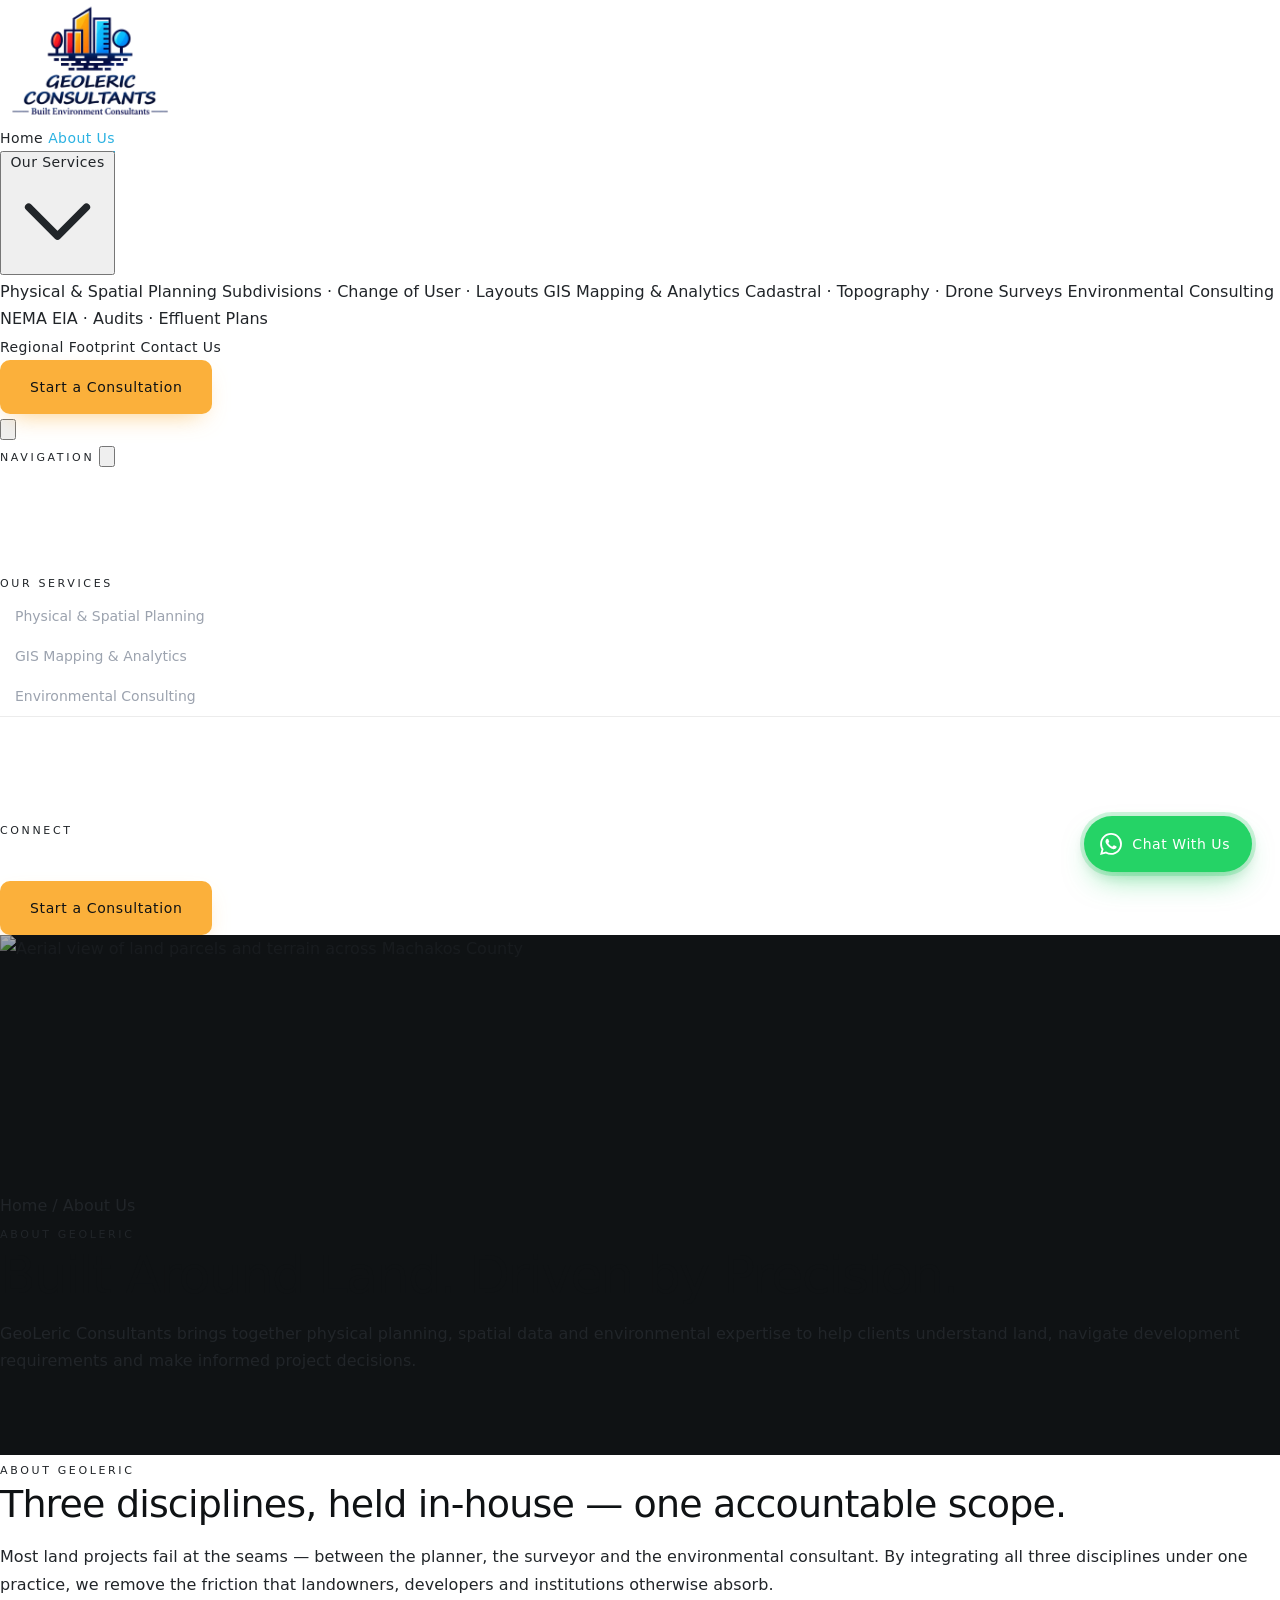
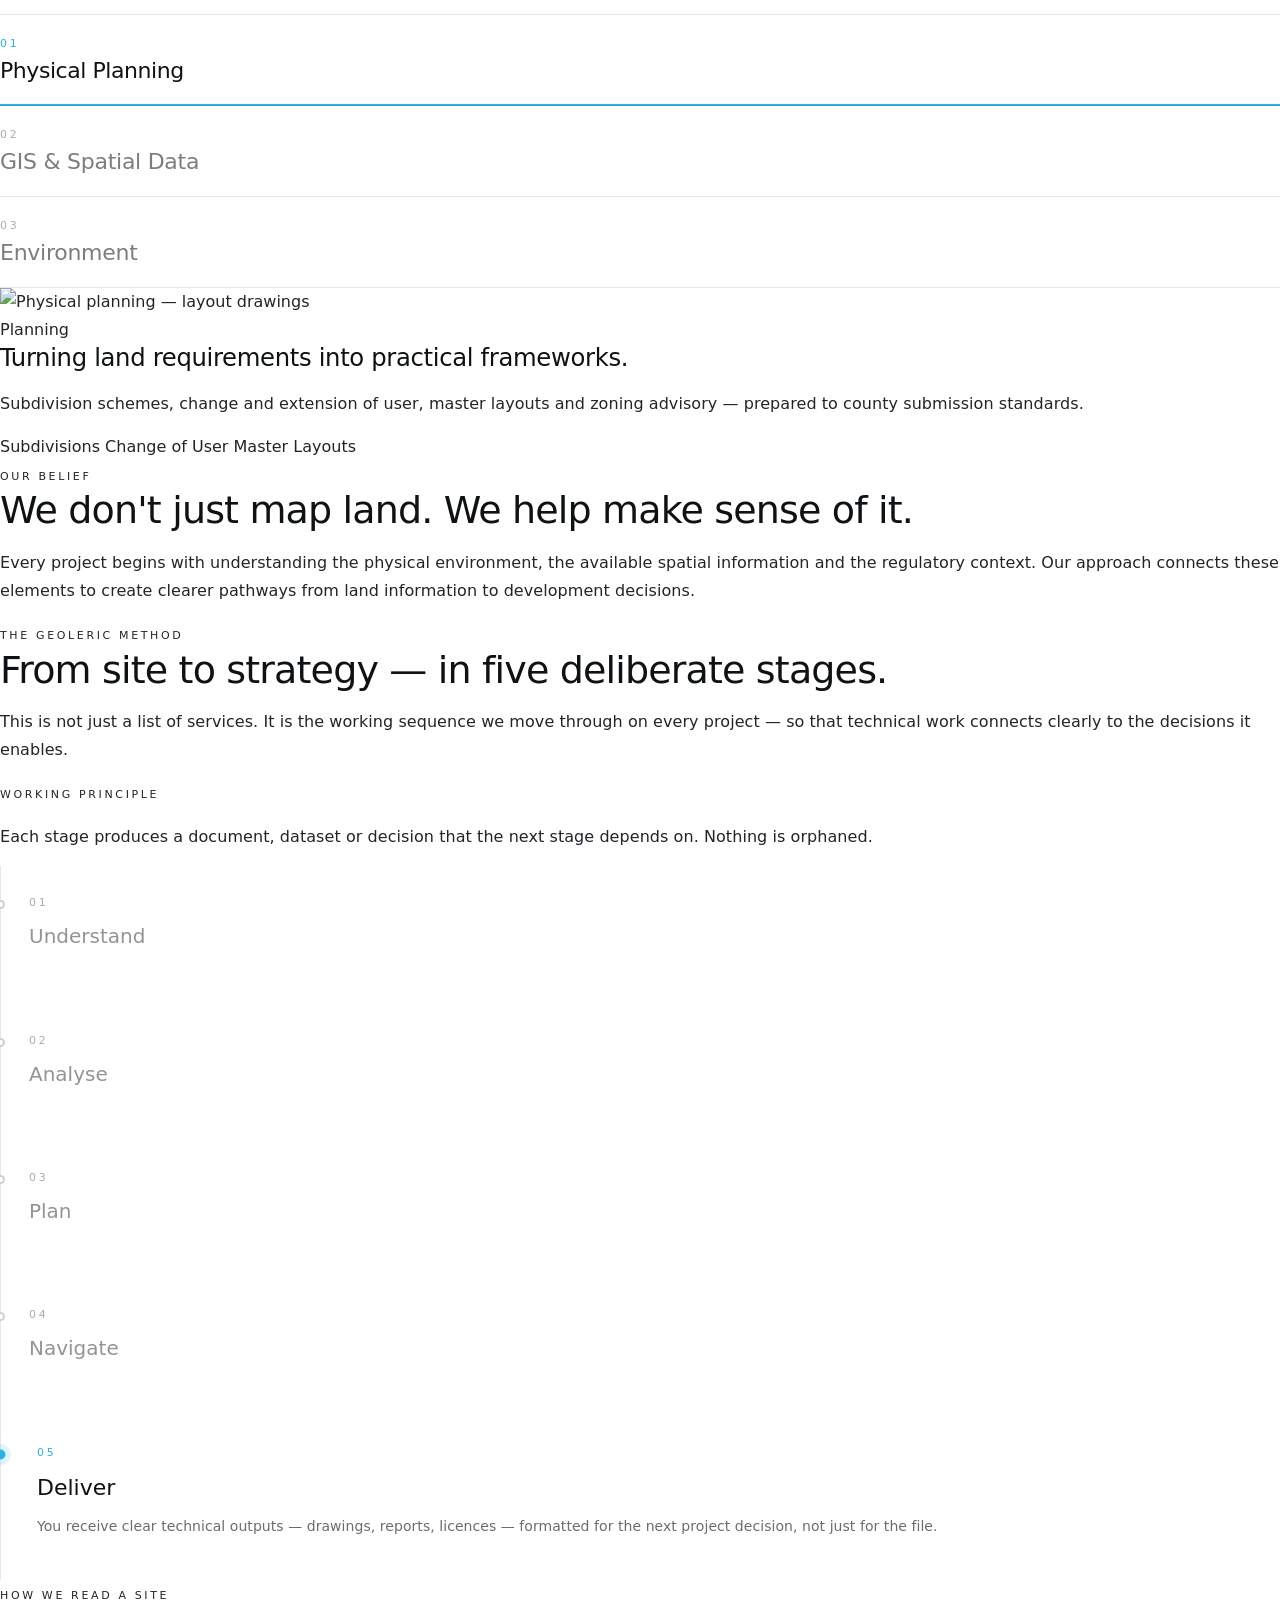
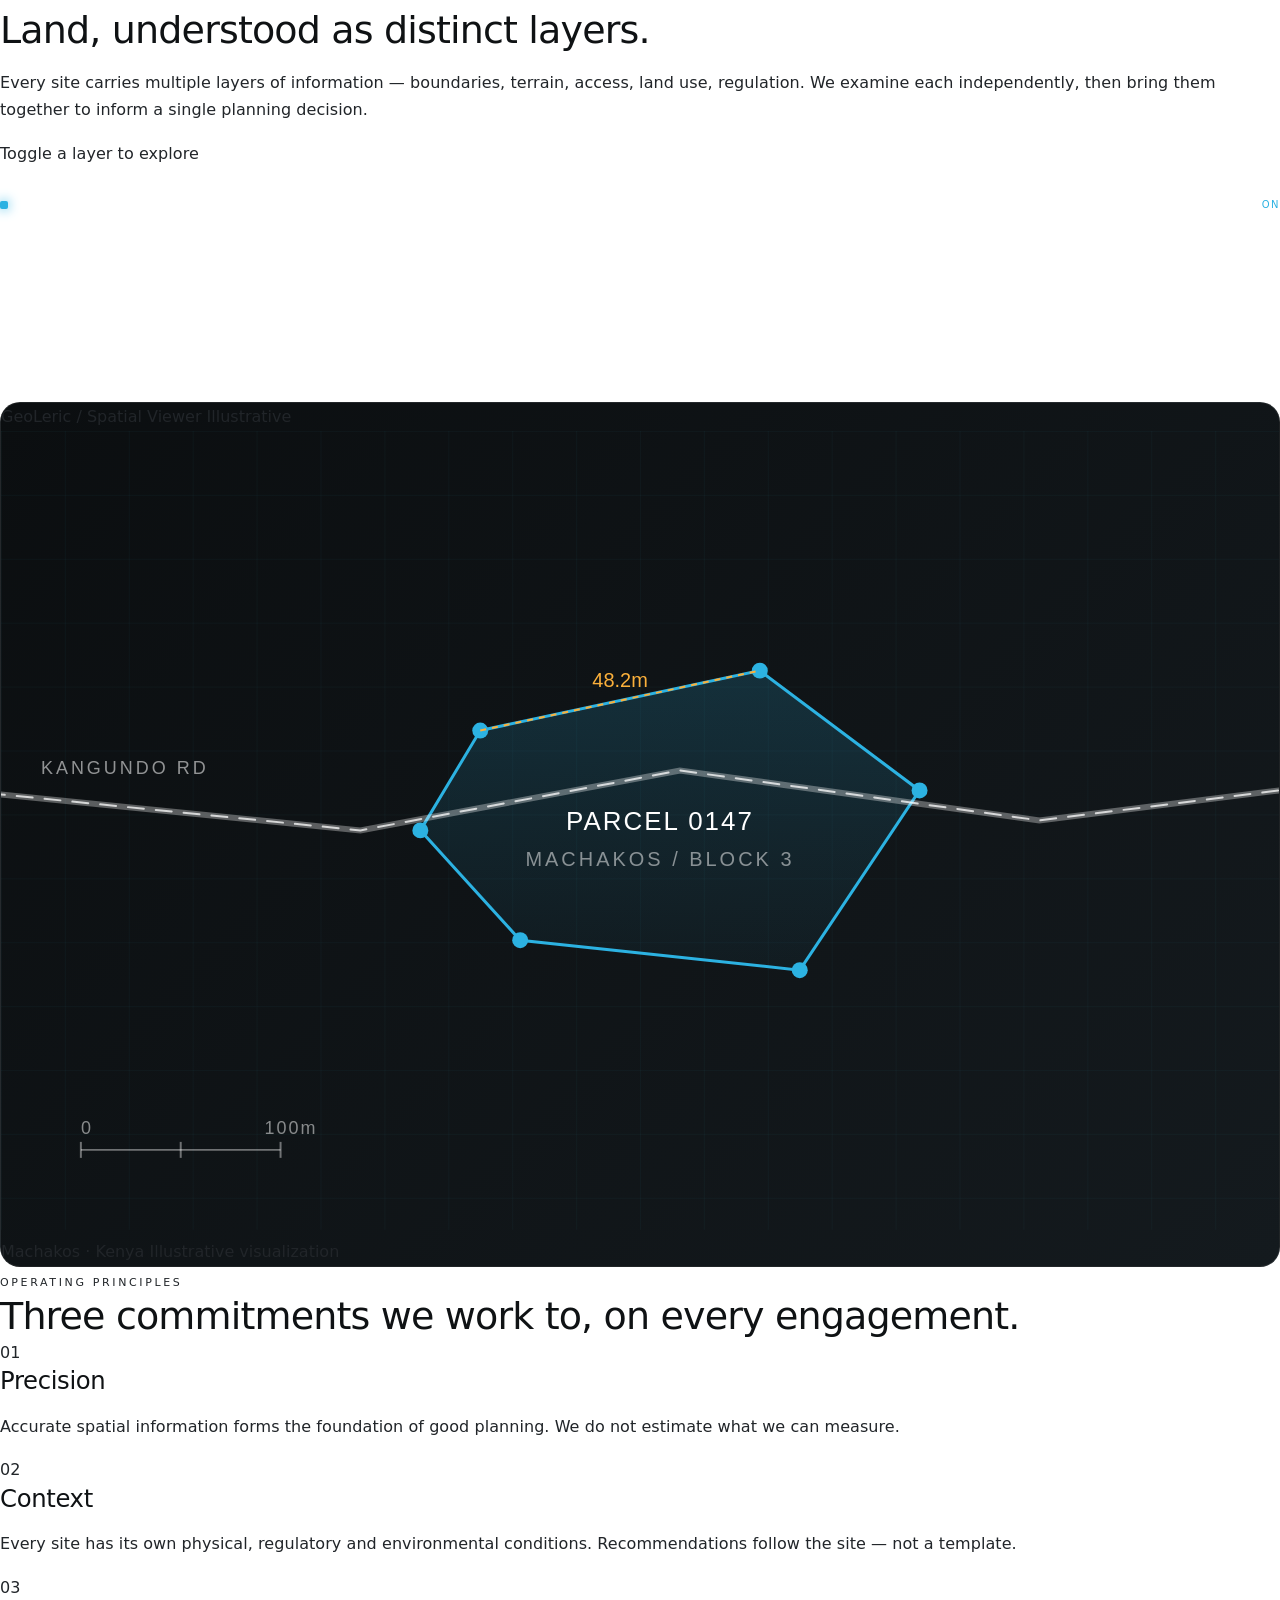
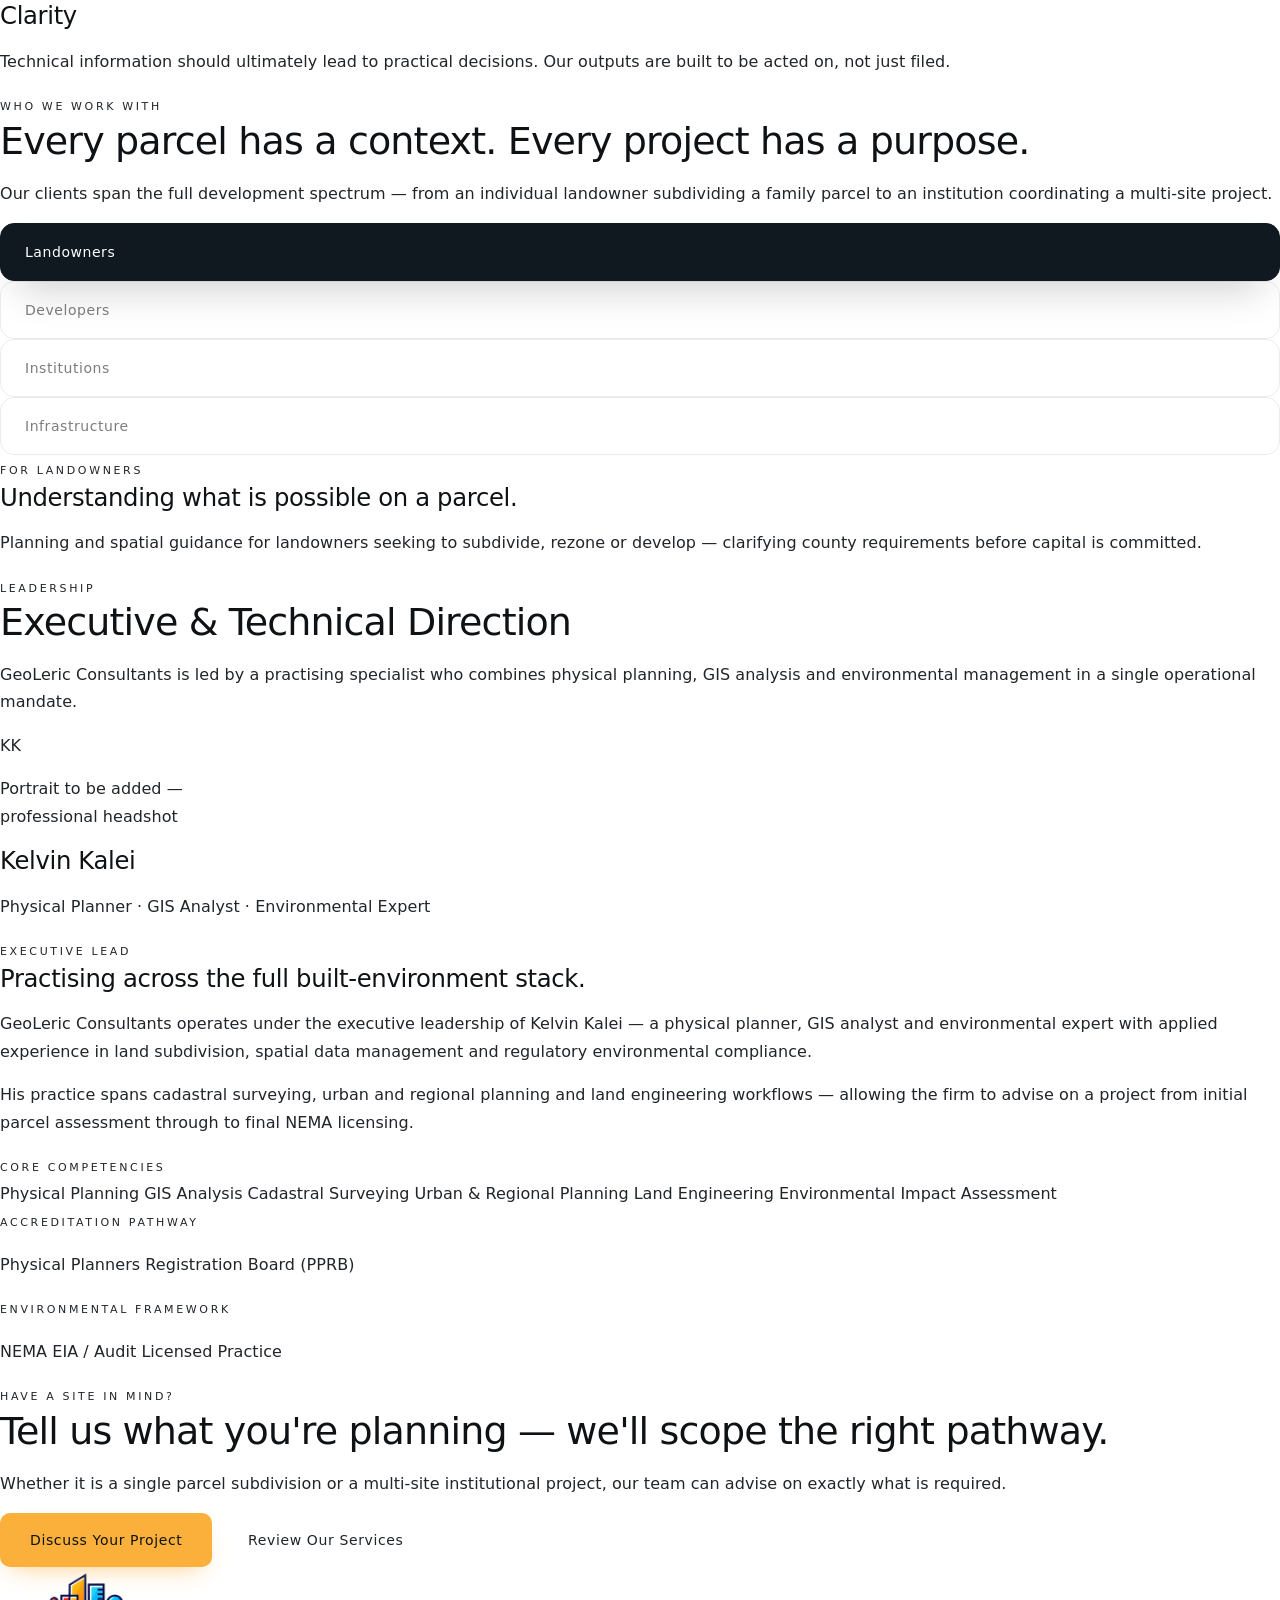
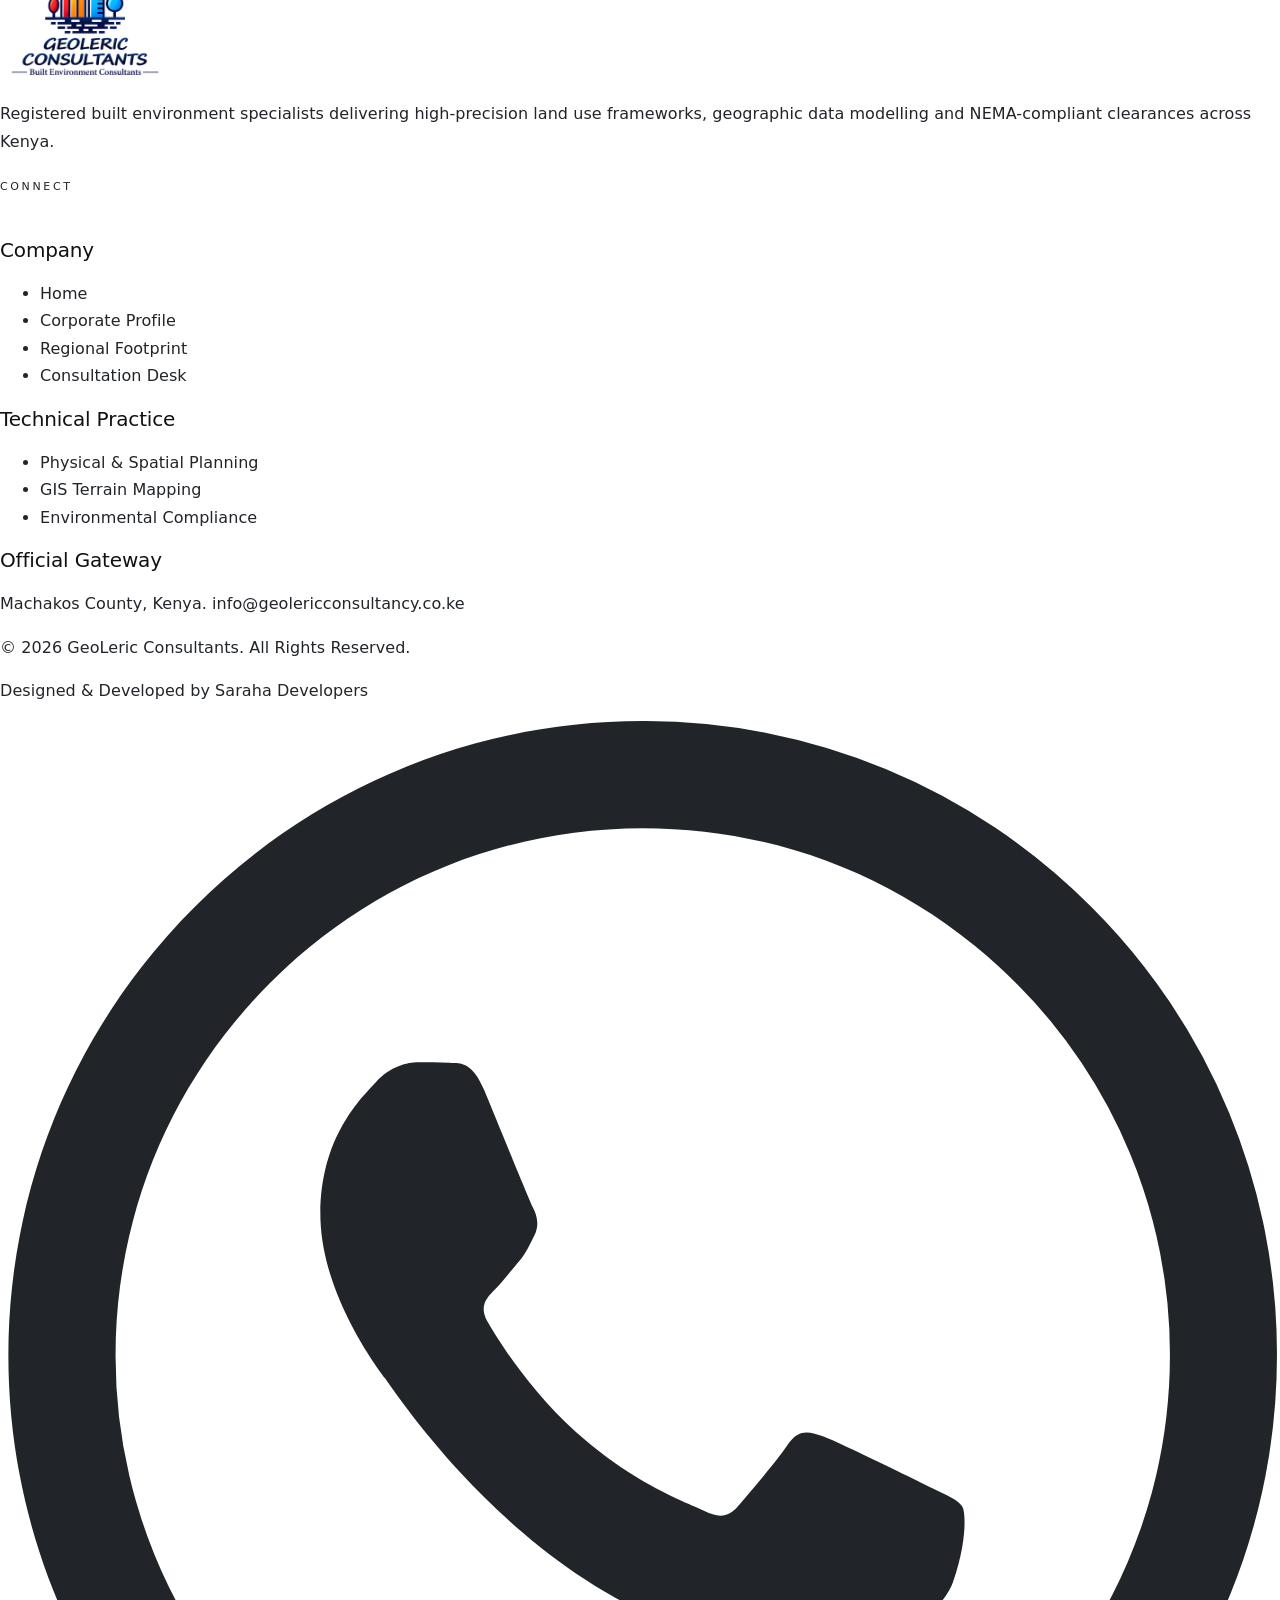
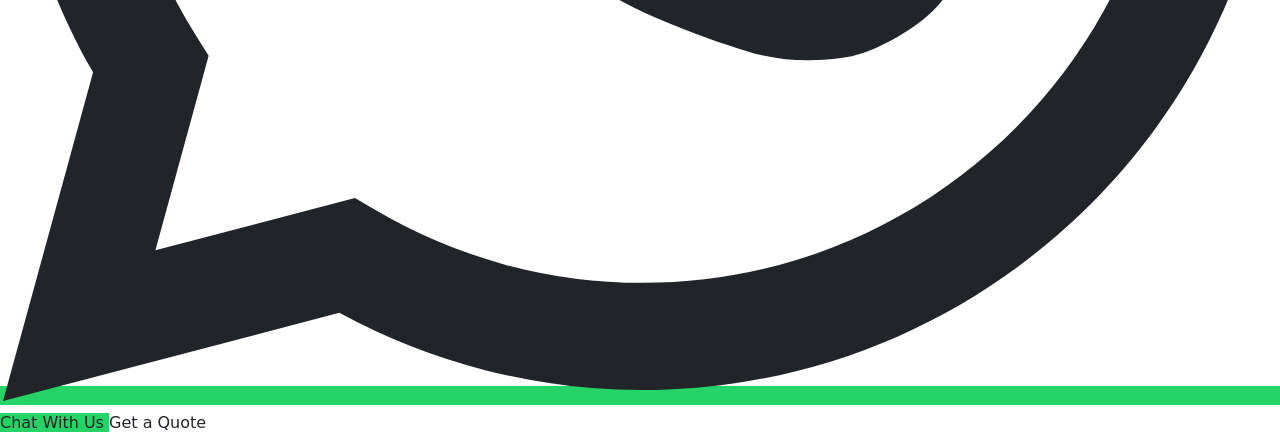
==== commit cacfbee6: "Initial commit — GeoLeric Consultants website (home, about, services, contact)" ====
--- a/about.html
+++ b/about.html
@@ -1,34 +1,39 @@
 <!DOCTYPE html>
-<html lang="en" class="scroll-smooth">
+<html lang="en">
 <head>
 <meta charset="UTF-8">
 <meta name="viewport" content="width=device-width, initial-scale=1.0">
 <title>About Us | GeoLeric Consultants — Physical Planning, GIS &amp; Environmental Experts</title>
-<meta name="description" content="GeoLeric Consultants is a registered built environment consultancy in Machakos County, Kenya — delivering physical planning, GIS mapping, drone surveys and NEMA-compliant environmental audits led by qualified PPRB and NEMA accredited professionals.">
+<meta name="description" content="GeoLeric Consultants is a registered built environment consultancy in Machakos County, Kenya — delivering physical planning, GIS mapping, drone surveys and NEMA-compliant environmental audits.">
 <meta name="theme-color" content="#2CB2E2">
 
-<!-- ========== FONT: JOST ========== -->
+<link rel="icon" type="image/webp" href="geoleric-consultants-logo.webp">
+<link rel="apple-touch-icon" href="geoleric-consultants-logo.webp">
+
+<meta property="og:title" content="About GeoLeric Consultants — Built Around Land, Driven by Precision">
+<meta property="og:description" content="Physical planning, GIS mapping and environmental consultancy for projects that need clarity before construction begins.">
+<meta property="og:image" content="geoleric-consultants-logo.webp">
+<meta property="og:type" content="website">
+
 <link rel="preconnect" href="https://fonts.googleapis.com">
 <link rel="preconnect" href="https://fonts.gstatic.com" crossorigin>
 <link href="https://fonts.googleapis.com/css2?family=Jost:wght@300;400;500&display=swap" rel="stylesheet">
 
-<!-- ========== TAILWIND (Play CDN) ========== -->
 <script src="https://cdn.tailwindcss.com"></script>
 <script>
   tailwind.config = {
     theme: {
       extend: {
-        fontFamily: {
-          sans: ['Jost', 'ui-sans-serif', 'system-ui', '-apple-system', 'Segoe UI', 'sans-serif'],
-        },
+        fontFamily: { sans: ['Jost', 'ui-sans-serif', 'system-ui', 'sans-serif'] },
         colors: {
           brand: {
             blue:  '#2CB2E2',
             yellow:'#FBB03B',
             red:   '#E61C24',
-            ink:   '#1A1D20',
+            ink:   '#0F1214',
             coal:  '#212529',
             mist:  '#F8F9FA',
+            navy:  '#101820',
           }
         },
         maxWidth: { prose: '62ch' }
@@ -37,126 +42,67 @@
   }
 </script>
 
-<!-- ========== PREMIUM TYPE SYSTEM ========== -->
-<style type="text/tailwindcss">
-  @layer base {
-    :root {
-      --fs-h1: 36px;
-      --fs-h2: 28px;
-      --fs-h3: 24px;
-      --fs-h4: 22px;
-      --lh-tight: 1.15;
-      --lh-snug: 1.28;
-      --lh-body: 1.75;
+<link rel="stylesheet" href="about.css">
+
+<!-- ============================================================
+     ABOUT HERO — full background image, capped at 60vh
+     ============================================================ -->
+<style>
+  .about-hero {
+    position: relative;
+    width: 100%;
+    min-height: 480px;
+    max-height: 60vh;
+    display: flex;
+    align-items: flex-end;
+    overflow: hidden;
+    isolation: isolate;
+    background: #0F1214;
+  }
+
+  .about-hero-img {
+    position: absolute;
+    inset: 0;
+    width: 100%;
+    height: 100%;
+    object-fit: cover;
+    object-position: center;
+    z-index: 0;
+    filter: saturate(0.9) contrast(1.05);
+  }
+
+  .about-hero-overlay {
+    position: absolute;
+    inset: 0;
+    z-index: 1;
+    background:
+      linear-gradient(
+        180deg,
+        rgba(15, 18, 20, 0.35) 0%,
+        rgba(15, 18, 20, 0.55) 45%,
+        rgba(15, 18, 20, 0.88) 100%
+      );
+    pointer-events: none;
+  }
+
+  .about-hero-content {
+    position: relative;
+    z-index: 2;
+    width: 100%;
+    padding-bottom: 48px;
+  }
+
+  @media (min-width: 1024px) {
+    .about-hero { min-height: 520px; }
+    .about-hero-content { padding-bottom: 64px; }
+  }
+
+  @media (max-width: 640px) {
+    .about-hero {
+      min-height: 420px;
+      max-height: 60vh;
     }
-
-    html {
-      font-family: 'Jost', ui-sans-serif, system-ui, sans-serif;
-      -webkit-font-smoothing: antialiased;
-      -moz-osx-font-smoothing: grayscale;
-      text-rendering: optimizeLegibility;
-      font-kerning: normal;
-      scroll-padding-top: 6rem;
-    }
-
-    body {
-      font-weight: 300;
-      font-size: 16px;
-      line-height: var(--lh-body);
-      color: #212529;
-      background: #FFFFFF;
-    }
-
-    h1, .h1 { font-size: var(--fs-h1); font-weight: 500; line-height: var(--lh-tight); letter-spacing: -0.022em; color: #1A1D20; }
-    h2, .h2 { font-size: var(--fs-h2); font-weight: 500; line-height: 1.22; letter-spacing: -0.018em; color: #1A1D20; }
-    h3, .h3 { font-size: var(--fs-h3); font-weight: 500; line-height: var(--lh-snug); letter-spacing: -0.012em; color: #1A1D20; }
-    h4, h5, h6, .h4 { font-size: var(--fs-h4); font-weight: 500; line-height: 1.35; letter-spacing: -0.008em; color: #1A1D20; }
-
-    p, li, .body-text { font-weight: 300; line-height: var(--lh-body); letter-spacing: 0.004em; }
-
-    p.small, .text-xs, .text-\[11px\] { letter-spacing: 0.015em; }
-
-    ::selection { background: #2CB2E2; color: #FFFFFF; }
-  }
-
-  @layer components {
-    .eyebrow {
-      font-size: 11px;
-      font-weight: 500;
-      letter-spacing: 0.22em;
-      text-transform: uppercase;
-      line-height: 1;
-    }
-
-    .nav-link {
-      position: relative;
-      font-weight: 500;
-      font-size: 14px;
-      letter-spacing: 0.03em;
-      color: #212529;
-      transition: color .3s cubic-bezier(.4,0,.2,1);
-    }
-    .nav-link::after {
-      content: '';
-      position: absolute;
-      left: 0; bottom: -7px;
-      width: 100%; height: 1.5px;
-      background: #2CB2E2;
-      transform: scaleX(0);
-      transform-origin: left center;
-      transition: transform .38s cubic-bezier(.4,0,.2,1);
-    }
-    .nav-link:hover { color: #2CB2E2; }
-    .nav-link:hover::after { transform: scaleX(1); }
-    .nav-link.is-active { color: #2CB2E2; }
-    .nav-link.is-active::after { transform: scaleX(1); }
-
-    .btn {
-      display: inline-flex;
-      align-items: center;
-      justify-content: center;
-      gap: .55rem;
-      font-weight: 500;
-      font-size: 14px;
-      letter-spacing: 0.045em;
-      padding: 14px 30px;
-      border-radius: 10px;
-      transition: all .35s cubic-bezier(.4,0,.2,1);
-      will-change: transform;
-    }
-    .btn-primary { background: #E61C24; color: #FFFFFF; box-shadow: 0 8px 22px -10px rgba(230,28,36,.65); }
-    .btn-primary:hover { background: #c8171e; transform: translateY(-2px); box-shadow: 0 16px 30px -12px rgba(230,28,36,.7); }
-    .btn-accent { background: #FBB03B; color: #1A1D20; box-shadow: 0 8px 22px -10px rgba(251,176,59,.7); }
-    .btn-accent:hover { background: #E61C24; color: #FFFFFF; transform: translateY(-2px); box-shadow: 0 16px 30px -12px rgba(230,28,36,.6); }
-    .btn-ghost { background: #FFFFFF; color: #1A1D20; border: 1px solid rgba(33,37,41,.12); }
-    .btn-ghost:hover { border-color: #2CB2E2; color: #2CB2E2; transform: translateY(-2px); }
-
-    .hairline { height: 1px; background: rgba(33,37,41,.08); }
-
-    .dot-grid {
-      background-image: radial-gradient(rgba(44,178,226,.22) 1px, transparent 1px);
-      background-size: 24px 24px;
-    }
-
-    .drawer-link {
-      font-size: 17px;
-      font-weight: 400;
-      letter-spacing: 0.01em;
-      color: #FFFFFF;
-      padding: 10px 0;
-      transition: color .3s ease;
-    }
-    .drawer-link:hover { color: #2CB2E2; }
-
-    .drawer-sub {
-      font-size: 14px;
-      font-weight: 300;
-      color: #9CA3AF;
-      padding: 8px 0 8px 14px;
-      border-left: 1px solid rgba(255,255,255,.10);
-      transition: all .3s ease;
-    }
-    .drawer-sub:hover { color: #2CB2E2; border-left-color: #2CB2E2; padding-left: 18px; }
+    .about-hero-content { padding-bottom: 36px; }
   }
 </style>
 </head>
@@ -170,14 +116,14 @@
   <div class="max-w-7xl mx-auto px-5 sm:px-8">
     <div class="flex items-center justify-between h-20">
 
-      <a href="/" class="flex items-center gap-3 shrink-0">
-        <img src="/assets/geoleric-logo.png"
-             alt="GeoLeric Consultants — Physical Planning, GIS & Environmental Experts"
+      <a href="index.html" class="flex items-center gap-3 shrink-0">
+        <img src="geoleric-consultants-logo.webp"
+             alt="GeoLeric Consultants"
              width="180" height="48" class="h-11 w-auto object-contain">
       </a>
 
       <nav class="hidden lg:flex items-center gap-9">
-        <a href="/" class="nav-link">Home</a>
+        <a href="index.html" class="nav-link">Home</a>
         <a href="about.html" class="nav-link is-active" aria-current="page">About Us</a>
 
         <div class="relative group">
@@ -192,16 +138,16 @@
           <div class="absolute left-0 top-full pt-5 opacity-0 invisible translate-y-1
                       group-hover:opacity-100 group-hover:visible group-hover:translate-y-0
                       transition-all duration-300 ease-out z-50">
-            <div class="w-72 bg-white rounded-2xl border border-black/5 shadow-[0_24px_60px_-24px_rgba(26,29,32,.35)] p-2">
-              <a href="index.html#planning" class="block px-4 py-3.5 rounded-xl hover:bg-brand-mist transition-colors">
+            <div class="w-72 bg-white rounded-2xl border border-black/5 shadow-[0_28px_64px_-28px_rgba(15,18,20,.35)] p-2">
+              <a href="services.html#planning" class="block px-4 py-3.5 rounded-xl hover:bg-brand-mist transition-colors">
                 <span class="block text-[14px] font-medium text-brand-coal">Physical &amp; Spatial Planning</span>
                 <span class="block text-[12px] font-light text-gray-400 mt-0.5">Subdivisions · Change of User · Layouts</span>
               </a>
-              <a href="index.html#gis" class="block px-4 py-3.5 rounded-xl hover:bg-brand-mist transition-colors">
+              <a href="services.html#gis" class="block px-4 py-3.5 rounded-xl hover:bg-brand-mist transition-colors">
                 <span class="block text-[14px] font-medium text-brand-coal">GIS Mapping &amp; Analytics</span>
                 <span class="block text-[12px] font-light text-gray-400 mt-0.5">Cadastral · Topography · Drone Surveys</span>
               </a>
-              <a href="index.html#environmental" class="block px-4 py-3.5 rounded-xl hover:bg-brand-mist transition-colors">
+              <a href="services.html#environmental" class="block px-4 py-3.5 rounded-xl hover:bg-brand-mist transition-colors">
                 <span class="block text-[14px] font-medium text-brand-coal">Environmental Consulting</span>
                 <span class="block text-[12px] font-light text-gray-400 mt-0.5">NEMA EIA · Audits · Effluent Plans</span>
               </a>
@@ -209,12 +155,12 @@
           </div>
         </div>
 
-        <a href="index.html#footprint" class="nav-link">Regional Footprint</a>
-        <a href="index.html#contact" class="nav-link">Contact Us</a>
+        <a href="index.html#coverage" class="nav-link">Regional Footprint</a>
+        <a href="contact.html" class="nav-link">Contact Us</a>
       </nav>
 
       <div class="hidden lg:block">
-        <a href="index.html#contact" class="btn btn-accent">Get a Quote</a>
+        <a href="contact.html#quote-form" class="btn btn-accent">Start a Consultation</a>
       </div>
 
       <button id="mobile-menu-btn" aria-label="Open navigation menu"
@@ -233,11 +179,11 @@
      MOBILE DRAWER
 ============================================================ -->
 <div id="mobile-drawer" class="fixed inset-0 z-[60] pointer-events-none">
-  <div id="drawer-overlay" class="absolute inset-0 bg-brand-ink/50 backdrop-blur-sm opacity-0 transition-opacity duration-400"></div>
+  <div id="drawer-overlay" class="absolute inset-0 bg-brand-navy/60 backdrop-blur-sm opacity-0 transition-opacity duration-300"></div>
 
   <aside id="drawer-content"
-         class="absolute right-0 top-0 bottom-0 w-[86%] max-w-sm bg-brand-ink
-                translate-x-full transition-transform duration-400 ease-[cubic-bezier(.4,0,.2,1)]
+         class="absolute right-0 top-0 bottom-0 w-[86%] max-w-sm bg-brand-navy
+                translate-x-full transition-transform duration-300 ease-[cubic-bezier(.4,0,.2,1)]
                 flex flex-col justify-between p-7 shadow-2xl">
 
     <div>
@@ -258,147 +204,307 @@
         <div class="mt-5 mb-2">
           <span class="eyebrow text-gray-500">Our Services</span>
         </div>
-        <a href="index.html#planning" class="drawer-sub">Physical &amp; Spatial Planning</a>
-        <a href="index.html#gis" class="drawer-sub">GIS Mapping &amp; Analytics</a>
-        <a href="index.html#environmental" class="drawer-sub">Environmental Consulting</a>
+        <a href="services.html#planning" class="drawer-sub">Physical &amp; Spatial Planning</a>
+        <a href="services.html#gis" class="drawer-sub">GIS Mapping &amp; Analytics</a>
+        <a href="services.html#environmental" class="drawer-sub">Environmental Consulting</a>
 
         <div class="hairline my-5 bg-white/10"></div>
-        <a href="index.html#footprint" class="drawer-link">Regional Footprint</a>
-        <a href="index.html#contact" class="drawer-link">Contact Us</a>
+        <a href="index.html#coverage" class="drawer-link">Regional Footprint</a>
+        <a href="contact.html" class="drawer-link">Contact Us</a>
       </nav>
     </div>
 
-    <a href="index.html#contact" class="btn btn-accent w-full">Get a Quote</a>
+    <div>
+      <!-- Drawer social icons -->
+      <div class="mb-6">
+        <span class="eyebrow text-gray-500">Connect</span>
+        <div class="mt-4 flex items-center gap-2.5">
+          <a href="https://facebook.com/" target="_blank" rel="noopener noreferrer"
+             aria-label="GeoLeric Consultants on Facebook" class="social-icon">
+            <svg viewBox="0 0 24 24" aria-hidden="true">
+              <path d="M9.101 23.691v-7.98H6.627v-3.667h2.474v-1.58c0-4.085 1.848-5.978 5.858-5.978.401 0 .955.042 1.468.103a8.68 8.68 0 011.141.195v3.325a8.623 8.623 0 00-.653-.036 26.805 26.805 0 00-.733-.009c-.707 0-1.259.096-1.675.309a1.686 1.686 0 00-.679.622c-.258.42-.374.995-.374 1.752v1.297h3.919l-.386 2.103-.287 1.564h-3.246v8.245C19.396 23.238 24 18.179 24 12.044c0-6.627-5.373-12-12-12s-12 5.373-12 12c0 5.628 3.874 10.35 9.101 11.647z"/>
+            </svg>
+          </a>
+          <a href="https://linkedin.com/" target="_blank" rel="noopener noreferrer"
+             aria-label="GeoLeric Consultants on LinkedIn" class="social-icon">
+            <svg viewBox="0 0 24 24" aria-hidden="true">
+              <path d="M20.447 20.452h-3.554v-5.569c0-1.328-.027-3.037-1.852-3.037-1.853 0-2.136 1.445-2.136 2.939v5.667H9.351V9h3.414v1.561h.046c.477-.9 1.637-1.85 3.37-1.85 3.601 0 4.267 2.37 4.267 5.455v6.286zM5.337 7.433a2.062 2.062 0 01-2.063-2.065 2.064 2.064 0 112.063 2.065zm1.782 13.019H3.555V9h3.564v11.452zM22.225 0H1.771C.792 0 0 .774 0 1.729v20.542C0 23.227.792 24 1.771 24h20.451C23.2 24 24 23.227 24 22.271V1.729C24 .774 23.2 0 22.222 0h.003z"/>
+            </svg>
+          </a>
+          <a href="https://instagram.com/" target="_blank" rel="noopener noreferrer"
+             aria-label="GeoLeric Consultants on Instagram" class="social-icon">
+            <svg viewBox="0 0 24 24" aria-hidden="true">
+              <path d="M12 2.163c3.204 0 3.584.012 4.85.07 3.252.148 4.771 1.691 4.919 4.919.058 1.265.069 1.645.069 4.849 0 3.205-.012 3.584-.069 4.849-.149 3.225-1.664 4.771-4.919 4.919-1.266.058-1.644.07-4.85.07-3.204 0-3.584-.012-4.849-.07-3.26-.149-4.771-1.699-4.919-4.92-.058-1.265-.07-1.644-.07-4.849 0-3.204.013-3.583.07-4.849.149-3.227 1.664-4.771 4.919-4.919 1.266-.057 1.645-.069 4.849-.069zM12 0C8.741 0 8.333.014 7.053.072 2.695.272.273 2.69.073 7.052.014 8.333 0 8.741 0 12c0 3.259.014 3.668.072 4.948.2 4.358 2.618 6.78 6.98 6.98C8.333 23.986 8.741 24 12 24c3.259 0 3.668-.014 4.948-.072 4.354-.2 6.782-2.618 6.979-6.98.059-1.28.073-1.689.073-4.948 0-3.259-.014-3.667-.072-4.947-.196-4.354-2.617-6.78-6.979-6.98C15.668.014 15.259 0 12 0zm0 5.838a6.162 6.162 0 100 12.324 6.162 6.162 0 000-12.324zM12 16a4 4 0 110-8 4 4 0 010 8zm6.406-11.845a1.44 1.44 0 100 2.881 1.44 1.44 0 000-2.881z"/>
+            </svg>
+          </a>
+        </div>
+      </div>
+
+      <a href="contact.html#quote-form" class="btn btn-accent w-full">Start a Consultation</a>
+    </div>
   </aside>
 </div>
 
 
 <!-- ============================================================
-     PAGE HERO
-============================================================ -->
-<section class="relative overflow-hidden bg-gradient-to-br from-white via-brand-mist to-brand-blue/[0.07] border-b border-black/[0.05]">
-  <div class="absolute inset-0 dot-grid opacity-[0.35] pointer-events-none"></div>
-
-  <div class="relative max-w-7xl mx-auto px-5 sm:px-8 py-20 lg:py-28">
-    <div class="grid grid-cols-1 lg:grid-cols-12 gap-12 items-end">
-
-      <div class="lg:col-span-8">
-        <!-- Breadcrumb -->
-        <nav aria-label="Breadcrumb" class="flex items-center gap-2 text-[12px] font-light text-gray-400">
-          <a href="index.html" class="hover:text-brand-blue transition-colors duration-300">Home</a>
-          <span class="text-gray-300">/</span>
-          <span class="text-brand-coal font-normal">About Us</span>
+     PAGE HERO — FULL BACKGROUND IMAGE, 60vh MAX
+============================================================ -->
+<section class="about-hero">
+  <img src="https://images.unsplash.com/photo-1500382017468-9049fed747ef?w=1920&q=80&auto=format&fit=crop"
+       alt="Aerial view of land parcels and terrain across Machakos County"
+       class="about-hero-img">
+  <div class="about-hero-overlay"></div>
+
+  <div class="about-hero-content">
+    <div class="max-w-7xl mx-auto px-5 sm:px-8">
+      <div class="max-w-3xl text-white">
+
+        <nav aria-label="Breadcrumb" class="flex items-center gap-2 text-[12px] font-light text-white/60">
+          <a href="index.html" class="hover:text-white transition-colors duration-300">Home</a>
+          <span class="text-white/40">/</span>
+          <span class="text-white/90 font-normal">About Us</span>
         </nav>
 
-        <span class="mt-8 eyebrow inline-flex items-center gap-2 text-brand-blue">
-          <span class="w-6 h-px bg-brand-blue"></span>
-          Corporate Profile
+        <span class="mt-8 eyebrow inline-flex items-center gap-3 text-brand-blue">
+          <span class="w-8 h-px bg-brand-blue"></span>
+          About GeoLeric
         </span>
 
-        <h1 class="mt-6 max-w-[20ch]">
-          Built Environment Consultants with a
-          <span class="text-brand-blue">Local Ground Truth.</span>
+        <h1 class="mt-6 max-w-[20ch] text-white">
+          Built Around Land.
+          <span class="text-brand-blue">Driven by Precision.</span>
         </h1>
 
-        <p class="mt-7 max-w-prose text-[17px] text-gray-500">
-          GeoLeric Consultants is a registered physical planning, GIS mapping and
-          environmental consultancy operating from Machakos County — bridging national
-          regulatory frameworks with the realities of a rapidly developing landscape.
+        <p class="mt-6 max-w-prose text-[16px] text-white/80">
+          GeoLeric Consultants brings together physical planning, spatial data and
+          environmental expertise to help clients understand land, navigate development
+          requirements and make informed project decisions.
         </p>
-      </div>
-
-      <!-- Quick facts rail -->
-      <div class="lg:col-span-4 lg:pl-10 lg:border-l lg:border-black/[0.08]">
-        <div class="grid grid-cols-2 lg:grid-cols-1 gap-6">
-          <div>
-            <p class="text-[28px] font-medium text-brand-ink leading-none">3</p>
-            <p class="mt-2 text-[12px] font-light text-gray-400 leading-snug">Integrated practice areas under one firm</p>
-          </div>
-          <div>
-            <p class="text-[28px] font-medium text-brand-ink leading-none">6+</p>
-            <p class="mt-2 text-[12px] font-light text-gray-400 leading-snug">Sub-counties and growth corridors actively served</p>
-          </div>
-          <div>
-            <p class="text-[28px] font-medium text-brand-ink leading-none">100%</p>
-            <p class="mt-2 text-[12px] font-light text-gray-400 leading-snug">NEMA &amp; PPRB aligned project delivery</p>
-          </div>
-        </div>
-      </div>
-
+
+      </div>
     </div>
   </div>
 </section>
 
 
 <!-- ============================================================
-     WHO WE ARE
+     INTERACTIVE DISCIPLINES
 ============================================================ -->
 <section class="py-24 lg:py-32 bg-white">
   <div class="max-w-7xl mx-auto px-5 sm:px-8">
-    <div class="grid grid-cols-1 lg:grid-cols-12 gap-16 items-center">
-
-      <!-- Visual -->
-      <div class="lg:col-span-5 order-2 lg:order-1">
-        <div class="relative">
-          <div class="absolute -top-6 -right-6 w-56 h-56 rounded-full bg-brand-blue/15 blur-3xl"></div>
-          <div class="absolute -bottom-6 -left-6 w-56 h-56 rounded-full bg-brand-yellow/20 blur-3xl"></div>
-
-          <div class="relative rounded-[20px] overflow-hidden border-[6px] border-white shadow-[0_40px_80px_-40px_rgba(26,29,32,.45)] aspect-[4/5] bg-brand-mist">
-            <img src="/assets/team-fieldwork.jpg"
-                 alt="GeoLeric Consultants team conducting a field survey in Machakos County"
-                 width="640" height="800"
-                 class="w-full h-full object-cover">
-          </div>
-
-          <div class="absolute -right-6 bottom-12 bg-white/95 backdrop-blur rounded-2xl border border-black/5 shadow-xl px-5 py-4">
-            <span class="eyebrow text-gray-400">Based In</span>
-            <p class="mt-1.5 text-[18px] font-medium text-brand-ink leading-none">Machakos</p>
-            <p class="text-[11px] font-light text-gray-400 mt-1">County, Kenya</p>
-          </div>
-        </div>
-      </div>
-
-      <!-- Copy -->
-      <div class="lg:col-span-7 order-1 lg:order-2">
-        <span class="eyebrow text-brand-blue">Who We Are</span>
-        <h2 class="mt-5 max-w-[22ch]">A Consultancy Built Around Precision, Compliance and Local Context.</h2>
-
-        <div class="mt-8 space-y-5 max-w-prose text-[16px] text-gray-500">
-          <p>
-            GeoLeric Consultants is a professional physical planning, GIS mapping and
-            environmental consultancy operating under executive leadership in Machakos
-            County, Kenya. We specialise in urban development, land use and applied
-            environmental science — translating spatial data into decisions that hold up
-            before county authorities and national regulators alike.
+
+    <div class="grid grid-cols-1 lg:grid-cols-12 gap-14">
+
+      <div class="lg:col-span-6">
+        <span class="eyebrow text-brand-blue">About GeoLeric</span>
+        <h2 class="mt-6 max-w-[22ch]">
+          Three disciplines, held in-house — one accountable scope.
+        </h2>
+
+        <p class="mt-7 max-w-prose text-[16px] text-gray-500">
+          Most land projects fail at the seams — between the planner, the surveyor and
+          the environmental consultant. By integrating all three disciplines under one
+          practice, we remove the friction that landowners, developers and institutions
+          otherwise absorb.
+        </p>
+
+        <div class="mt-12" data-tabs>
+          <button class="disc-tab is-active" data-tab="planning" type="button">
+            <span class="disc-num">01</span>
+            <span class="disc-name">Physical Planning</span>
+            <span class="disc-underline"></span>
+          </button>
+          <button class="disc-tab" data-tab="gis" type="button">
+            <span class="disc-num">02</span>
+            <span class="disc-name">GIS &amp; Spatial Data</span>
+            <span class="disc-underline"></span>
+          </button>
+          <button class="disc-tab" data-tab="environment" type="button">
+            <span class="disc-num">03</span>
+            <span class="disc-name">Environment</span>
+            <span class="disc-underline"></span>
+          </button>
+        </div>
+      </div>
+
+      <div class="lg:col-span-6 relative min-h-[420px]" data-panels>
+
+        <article class="disc-panel is-active" data-panel="planning">
+          <div class="rounded-3xl overflow-hidden border border-black/[0.06] bg-brand-mist">
+            <div class="relative aspect-[4/3] overflow-hidden bg-brand-mist">
+              <img src="https://images.unsplash.com/photo-1503387762-592deb58ef4e?w=1200&q=80&auto=format&fit=crop"
+                   alt="Physical planning — layout drawings"
+                   class="w-full h-full object-cover">
+              <div class="absolute inset-0 bg-gradient-to-t from-brand-navy/55 via-transparent to-transparent"></div>
+              <span class="absolute top-5 left-5 px-3 py-1.5 rounded-md bg-white/90 backdrop-blur-md border border-white/60 text-[10px] font-medium tracking-[0.18em] uppercase text-brand-navy">Planning</span>
+            </div>
+
+            <div class="p-8">
+              <h3>Turning land requirements into practical frameworks.</h3>
+              <p class="mt-4 text-[15px] text-gray-500">
+                Subdivision schemes, change and extension of user, master layouts and
+                zoning advisory — prepared to county submission standards.
+              </p>
+              <div class="mt-6 flex flex-wrap gap-2">
+                <span class="px-3 py-1.5 rounded-md bg-white border border-black/[0.06] text-[12px] font-normal text-brand-coal">Subdivisions</span>
+                <span class="px-3 py-1.5 rounded-md bg-white border border-black/[0.06] text-[12px] font-normal text-brand-coal">Change of User</span>
+                <span class="px-3 py-1.5 rounded-md bg-white border border-black/[0.06] text-[12px] font-normal text-brand-coal">Master Layouts</span>
+              </div>
+            </div>
+          </div>
+        </article>
+
+        <article class="disc-panel" data-panel="gis">
+          <div class="rounded-3xl overflow-hidden border border-black/[0.06] bg-brand-mist">
+            <div class="relative aspect-[4/3] overflow-hidden bg-brand-mist">
+              <img src="https://images.unsplash.com/photo-1524661135-423995f22d0b?w=1200&q=80&auto=format&fit=crop"
+                   alt="GIS mapping and geospatial analysis"
+                   class="w-full h-full object-cover">
+              <div class="absolute inset-0 bg-gradient-to-t from-brand-navy/55 via-transparent to-transparent"></div>
+              <span class="absolute top-5 left-5 px-3 py-1.5 rounded-md bg-white/90 backdrop-blur-md border border-white/60 text-[10px] font-medium tracking-[0.18em] uppercase text-brand-navy">GIS</span>
+            </div>
+
+            <div class="p-8">
+              <h3>Transforming spatial data into usable intelligence.</h3>
+              <p class="mt-4 text-[15px] text-gray-500">
+                Cadastral mapping, topographic analysis, drone/UAV aerial surveys and
+                geographic database management — built on field-verified coordinates.
+              </p>
+              <div class="mt-6 flex flex-wrap gap-2">
+                <span class="px-3 py-1.5 rounded-md bg-white border border-black/[0.06] text-[12px] font-normal text-brand-coal">Cadastral</span>
+                <span class="px-3 py-1.5 rounded-md bg-white border border-black/[0.06] text-[12px] font-normal text-brand-coal">Topography</span>
+                <span class="px-3 py-1.5 rounded-md bg-white border border-black/[0.06] text-[12px] font-normal text-brand-coal">Drone Surveys</span>
+              </div>
+            </div>
+          </div>
+        </article>
+
+        <article class="disc-panel" data-panel="environment">
+          <div class="rounded-3xl overflow-hidden border border-black/[0.06] bg-brand-mist">
+            <div class="relative aspect-[4/3] overflow-hidden bg-brand-mist">
+              <img src="https://images.unsplash.com/photo-1516026672322-bc52d61a55d5?w=1200&q=80&auto=format&fit=crop"
+                   alt="Environmental assessment — terrain"
+                   class="w-full h-full object-cover">
+              <div class="absolute inset-0 bg-gradient-to-t from-brand-navy/55 via-transparent to-transparent"></div>
+              <span class="absolute top-5 left-5 px-3 py-1.5 rounded-md bg-white/90 backdrop-blur-md border border-white/60 text-[10px] font-medium tracking-[0.18em] uppercase text-brand-navy">Environment</span>
+            </div>
+
+            <div class="p-8">
+              <h3>Integrating environmental considerations responsibly.</h3>
+              <p class="mt-4 text-[15px] text-gray-500">
+                NEMA Environmental Impact Assessments, annual waste and effluent audits,
+                and full regulatory licensing support.
+              </p>
+              <div class="mt-6 flex flex-wrap gap-2">
+                <span class="px-3 py-1.5 rounded-md bg-white border border-black/[0.06] text-[12px] font-normal text-brand-coal">NEMA EIA</span>
+                <span class="px-3 py-1.5 rounded-md bg-white border border-black/[0.06] text-[12px] font-normal text-brand-coal">Audits</span>
+                <span class="px-3 py-1.5 rounded-md bg-white border border-black/[0.06] text-[12px] font-normal text-brand-coal">Effluent Plans</span>
+              </div>
+            </div>
+          </div>
+        </article>
+
+      </div>
+
+    </div>
+  </div>
+</section>
+
+
+<!-- ============================================================
+     PHILOSOPHY STATEMENT
+============================================================ -->
+<section class="py-24 lg:py-32 bg-brand-mist border-y border-black/[0.06]">
+  <div class="max-w-5xl mx-auto px-5 sm:px-8 text-center" data-reveal>
+    <span class="eyebrow text-brand-blue">Our Belief</span>
+    <h2 class="mt-7 mx-auto max-w-[20ch] text-balance">
+      We don't just map land.
+      <span class="text-brand-blue">We help make sense of it.</span>
+    </h2>
+    <p class="mt-8 max-w-prose mx-auto text-[16px] text-gray-500">
+      Every project begins with understanding the physical environment, the available
+      spatial information and the regulatory context. Our approach connects these
+      elements to create clearer pathways from land information to development
+      decisions.
+    </p>
+  </div>
+</section>
+
+
+<!-- ============================================================
+     THE GEOLERIC METHOD
+============================================================ -->
+<section class="py-24 lg:py-32 bg-white">
+  <div class="max-w-7xl mx-auto px-5 sm:px-8">
+
+    <div class="grid grid-cols-1 lg:grid-cols-12 gap-14">
+
+      <div class="lg:col-span-5">
+        <span class="eyebrow text-brand-blue">The GeoLeric Method</span>
+        <h2 class="mt-6 max-w-[18ch]">From site to strategy — in five deliberate stages.</h2>
+        <p class="mt-7 max-w-prose text-[16px] text-gray-500">
+          This is not just a list of services. It is the working sequence we move
+          through on every project — so that technical work connects clearly to the
+          decisions it enables.
+        </p>
+
+        <div class="mt-10 p-6 rounded-2xl bg-brand-mist border-l-2 border-brand-blue">
+          <span class="eyebrow text-gray-400">Working Principle</span>
+          <p class="mt-3 text-[14px] text-gray-500">
+            Each stage produces a document, dataset or decision that the next stage
+            depends on. Nothing is orphaned.
           </p>
-          <p>
-            Our work sits at the intersection of three disciplines that are usually
-            handled separately: physical planning and zoning, geographic information
-            systems, and environmental management. By holding all three in-house, we
-            remove the friction that developers, landowners and municipal clients
-            normally absorb when coordinating between multiple consultants.
-          </p>
-          <p>
-            From structural layout design and cadastral boundary verification to
-            Environmental Impact Assessments and annual waste audits, every deliverable
-            is produced to NEMA and county submission standards — the first time.
-          </p>
-        </div>
-
-        <!-- Signature detail row -->
-        <div class="mt-10 pt-8 border-t border-black/[0.07] grid grid-cols-1 sm:grid-cols-3 gap-6">
-          <div>
-            <h4 class="text-[15px]">Data-Led</h4>
-            <p class="mt-2 text-[13px] text-gray-500 leading-relaxed">Every recommendation is grounded in measured spatial data, not estimation.</p>
-          </div>
-          <div>
-            <h4 class="text-[15px]">Compliance-First</h4>
-            <p class="mt-2 text-[13px] text-gray-500 leading-relaxed">Submissions engineered to clear PPRB, county and NEMA review cycles.</p>
-          </div>
-          <div>
-            <h4 class="text-[15px]">Locally Anchored</h4>
-            <p class="mt-2 text-[13px] text-gray-500 leading-relaxed">Deep working knowledge of Machakos zoning bylaws and growth corridors.</p>
-          </div>
+        </div>
+      </div>
+
+      <div class="lg:col-span-7">
+        <div class="ml-1" data-method>
+
+          <div class="method-step is-active" data-step="0">
+            <span class="method-num">01</span>
+            <span class="method-name">Understand</span>
+            <p class="method-desc">
+              We begin with the site — its physical characteristics, your objectives,
+              and any constraints that shape what is possible.
+            </p>
+          </div>
+
+          <div class="method-step" data-step="1">
+            <span class="method-num">02</span>
+            <span class="method-name">Analyse</span>
+            <p class="method-desc">
+              Spatial information, land-use considerations and environmental context
+              are compiled into a single working picture of the site.
+            </p>
+          </div>
+
+          <div class="method-step" data-step="2">
+            <span class="method-num">03</span>
+            <span class="method-name">Plan</span>
+            <p class="method-desc">
+              We translate the analysed data into practical planning and layout
+              solutions — clear enough to build against, robust enough to submit.
+            </p>
+          </div>
+
+          <div class="method-step" data-step="3">
+            <span class="method-num">04</span>
+            <span class="method-name">Navigate</span>
+            <p class="method-desc">
+              We work through the relevant county and NEMA processes on your behalf —
+              preparing submissions, responding to queries and following through.
+            </p>
+          </div>
+
+          <div class="method-step" data-step="4">
+            <span class="method-num">05</span>
+            <span class="method-name">Deliver</span>
+            <p class="method-desc">
+              You receive clear technical outputs — drawings, reports, licences —
+              formatted for the next project decision, not just for the file.
+            </p>
+          </div>
+
         </div>
       </div>
 
@@ -408,68 +514,191 @@
 
 
 <!-- ============================================================
-     MISSION / VISION / VALUES
-============================================================ -->
-<section class="py-24 lg:py-32 bg-brand-mist">
+     SPATIAL LAYERS — INTERACTIVE VISUALIZATION
+============================================================ -->
+<section class="relative py-24 lg:py-32 bg-brand-navy text-white overflow-hidden">
+  <div class="absolute inset-0 dot-grid opacity-[0.10] pointer-events-none"></div>
+  <div class="absolute -top-40 left-1/2 -translate-x-1/2 w-[700px] h-[700px] rounded-full bg-brand-blue/[0.08] blur-3xl pointer-events-none"></div>
+
+  <div class="relative max-w-7xl mx-auto px-5 sm:px-8">
+
+    <div class="grid grid-cols-1 lg:grid-cols-12 gap-14 items-center">
+
+      <div class="lg:col-span-5">
+        <span class="eyebrow text-brand-blue">How We Read A Site</span>
+        <h2 class="mt-6 text-white max-w-[18ch]">Land, understood as distinct layers.</h2>
+        <p class="mt-7 max-w-prose text-[15px] font-light text-gray-400">
+          Every site carries multiple layers of information — boundaries, terrain,
+          access, land use, regulation. We examine each independently, then bring
+          them together to inform a single planning decision.
+        </p>
+
+        <p class="mt-6 text-[12px] font-light tracking-[0.14em] uppercase text-gray-500">
+          Toggle a layer to explore
+        </p>
+
+        <div class="mt-6" data-layers>
+          <button class="layer-toggle is-on" data-layer="parcel" style="--layer-color:#2CB2E2" type="button">
+            <span class="layer-dot"></span>
+            <span>Parcel Boundary</span>
+            <span class="layer-status">ON</span>
+          </button>
+          <button class="layer-toggle is-on" data-layer="roads" style="--layer-color:#FFFFFF" type="button">
+            <span class="layer-dot"></span>
+            <span>Road Network</span>
+            <span class="layer-status">ON</span>
+          </button>
+          <button class="layer-toggle" data-layer="topo" style="--layer-color:#FBB03B" type="button">
+            <span class="layer-dot"></span>
+            <span>Topography</span>
+            <span class="layer-status">OFF</span>
+          </button>
+          <button class="layer-toggle" data-layer="nema" style="--layer-color:#E61C24" type="button">
+            <span class="layer-dot"></span>
+            <span>NEMA Buffer</span>
+            <span class="layer-status">OFF</span>
+          </button>
+          <button class="layer-toggle" data-layer="landuse" style="--layer-color:#9CA3AF" type="button">
+            <span class="layer-dot"></span>
+            <span>Land Use</span>
+            <span class="layer-status">OFF</span>
+          </button>
+        </div>
+      </div>
+
+      <div class="lg:col-span-7">
+        <div class="layer-map">
+
+          <div class="flex items-center justify-between px-6 py-4 border-b border-white/[0.07]">
+            <div class="flex items-center gap-3">
+              <span class="w-2.5 h-2.5 rounded-full bg-brand-red/70"></span>
+              <span class="w-2.5 h-2.5 rounded-full bg-brand-yellow/70"></span>
+              <span class="w-2.5 h-2.5 rounded-full bg-brand-blue/70"></span>
+            </div>
+            <span class="text-[10px] font-normal tracking-[0.18em] uppercase text-gray-500">GeoLeric / Spatial Viewer</span>
+            <span class="text-[10px] font-medium tracking-[0.14em] uppercase text-brand-blue">Illustrative</span>
+          </div>
+
+          <div class="relative aspect-[16/10] bg-gradient-to-br from-[#0B0E10] to-[#141A1E]">
+            <svg viewBox="0 0 640 400" class="absolute inset-0 w-full h-full" preserveAspectRatio="xMidYMid slice">
+              <defs>
+                <pattern id="grid" width="32" height="32" patternUnits="userSpaceOnUse">
+                  <path d="M 32 0 L 0 0 0 32" fill="none" stroke="rgba(44,178,226,.07)" stroke-width="0.5"/>
+                </pattern>
+                <linearGradient id="parcelFill" x1="0" y1="0" x2="0" y2="1">
+                  <stop offset="0%" stop-color="#2CB2E2" stop-opacity="0.18"/>
+                  <stop offset="100%" stop-color="#2CB2E2" stop-opacity="0.04"/>
+                </linearGradient>
+              </defs>
+              <rect width="640" height="400" fill="url(#grid)"/>
+
+              <g class="map-layer" data-layer-svg="landuse">
+                <rect x="40" y="30" width="180" height="140" fill="rgba(156,163,175,.12)"/>
+                <rect x="420" y="220" width="200" height="150" fill="rgba(251,176,59,.10)"/>
+                <text x="60" y="52" fill="rgba(156,163,175,.7)" font-family="Jost, sans-serif" font-size="9" letter-spacing="1.5">RESIDENTIAL</text>
+                <text x="440" y="244" fill="rgba(251,176,59,.7)" font-family="Jost, sans-serif" font-size="9" letter-spacing="1.5">COMMERCIAL</text>
+              </g>
+
+              <g class="map-layer" data-layer-svg="topo">
+                <path d="M 0 260 Q 120 200 240 240 T 480 210 T 640 250" stroke="rgba(251,176,59,.35)" fill="none" stroke-width="1"/>
+                <path d="M 0 290 Q 140 240 260 275 T 500 245 T 640 280" stroke="rgba(251,176,59,.25)" fill="none" stroke-width="1"/>
+                <path d="M 0 320 Q 160 280 280 310 T 520 285 T 640 315" stroke="rgba(251,176,59,.16)" fill="none" stroke-width="1"/>
+                <path d="M 0 230 Q 100 180 220 220 T 460 190 T 640 220" stroke="rgba(251,176,59,.20)" fill="none" stroke-width="1"/>
+              </g>
+
+              <g class="map-layer is-on" data-layer-svg="parcel">
+                <polygon points="240,150 380,120 460,180 400,270 260,255 210,200"
+                         fill="url(#parcelFill)" stroke="#2CB2E2" stroke-width="1.5"/>
+                <circle cx="240" cy="150" r="4" fill="#2CB2E2"/>
+                <circle cx="380" cy="120" r="4" fill="#2CB2E2"/>
+                <circle cx="460" cy="180" r="4" fill="#2CB2E2"/>
+                <circle cx="400" cy="270" r="4" fill="#2CB2E2"/>
+                <circle cx="260" cy="255" r="4" fill="#2CB2E2"/>
+                <circle cx="210" cy="200" r="4" fill="#2CB2E2"/>
+
+                <text x="330" y="200" fill="#FFFFFF" font-family="Jost, sans-serif" font-size="13" font-weight="500" text-anchor="middle" letter-spacing="1">PARCEL 0147</text>
+                <text x="330" y="218" fill="rgba(255,255,255,.5)" font-family="Jost, sans-serif" font-size="10" font-weight="300" text-anchor="middle" letter-spacing="1.5">MACHAKOS / BLOCK 3</text>
+
+                <line x1="240" y1="150" x2="380" y2="120" stroke="#FBB03B" stroke-width="1" stroke-dasharray="3 3"/>
+                <text x="310" y="128" fill="#FBB03B" font-family="Jost, sans-serif" font-size="10" font-weight="400" text-anchor="middle">48.2m</text>
+              </g>
+
+              <g class="map-layer is-on" data-layer-svg="roads">
+                <path d="M -20 180 L 180 200 L 340 170 L 520 195 L 680 175" stroke="rgba(255,255,255,.32)" stroke-width="3" fill="none" stroke-linecap="round"/>
+                <path d="M -20 180 L 180 200 L 340 170 L 520 195 L 680 175" stroke="rgba(255,255,255,.75)" stroke-width="1" fill="none" stroke-dasharray="8 6" stroke-linecap="round"/>
+                <text x="20" y="172" fill="rgba(255,255,255,.55)" font-family="Jost, sans-serif" font-size="9" letter-spacing="1.5">KANGUNDO RD</text>
+              </g>
+
+              <g class="map-layer" data-layer-svg="nema">
+                <circle cx="520" cy="90" r="46" fill="rgba(230,28,36,.08)" stroke="rgba(230,28,36,.55)" stroke-width="1" stroke-dasharray="5 4"/>
+                <circle cx="520" cy="90" r="5" fill="#E61C24"/>
+                <text x="520" y="60" fill="rgba(230,28,36,.9)" font-family="Jost, sans-serif" font-size="9" font-weight="500" text-anchor="middle" letter-spacing="1.2">NEMA BUFFER</text>
+              </g>
+
+              <line x1="40" y1="360" x2="140" y2="360" stroke="rgba(255,255,255,.4)" stroke-width="1"/>
+              <line x1="40" y1="356" x2="40" y2="364" stroke="rgba(255,255,255,.4)" stroke-width="1"/>
+              <line x1="90" y1="356" x2="90" y2="364" stroke="rgba(255,255,255,.4)" stroke-width="1"/>
+              <line x1="140" y1="356" x2="140" y2="364" stroke="rgba(255,255,255,.4)" stroke-width="1"/>
+              <text x="40" y="352" fill="rgba(255,255,255,.5)" font-family="Jost, sans-serif" font-size="9" letter-spacing="1">0</text>
+              <text x="132" y="352" fill="rgba(255,255,255,.5)" font-family="Jost, sans-serif" font-size="9" letter-spacing="1">100m</text>
+            </svg>
+          </div>
+
+          <div class="flex items-center justify-between px-6 py-3 border-t border-white/[0.07] text-[10px] font-normal tracking-[0.14em] uppercase">
+            <span class="text-gray-500">Machakos · Kenya</span>
+            <span class="text-gray-500">Illustrative visualization</span>
+          </div>
+
+        </div>
+      </div>
+
+    </div>
+  </div>
+</section>
+
+
+<!-- ============================================================
+     PRINCIPLES
+============================================================ -->
+<section class="py-24 lg:py-32 bg-white">
   <div class="max-w-7xl mx-auto px-5 sm:px-8">
 
     <div class="max-w-2xl">
-      <span class="eyebrow text-brand-blue">What Drives Us</span>
-      <h2 class="mt-5">Mission, Vision &amp; Operating Principles</h2>
-      <p class="mt-5 text-[16px] text-gray-500">
-        The framework behind how we scope, deliver and sign off on every project we take on.
-      </p>
-    </div>
-
-    <div class="mt-16 grid grid-cols-1 md:grid-cols-3 gap-7">
-
-      <!-- Mission -->
-      <article class="group bg-white rounded-2xl p-9 border border-black/[0.06] hover:border-brand-blue/40 hover:shadow-[0_32px_64px_-32px_rgba(44,178,226,.45)] hover:-translate-y-1.5 transition-all duration-500 ease-out">
-        <div class="w-12 h-12 rounded-xl bg-brand-blue/10 text-brand-blue flex items-center justify-center group-hover:bg-brand-blue group-hover:text-white transition-colors duration-500">
-          <svg class="w-6 h-6" fill="none" stroke="currentColor" stroke-width="1.5" viewBox="0 0 24 24">
-            <path stroke-linecap="round" stroke-linejoin="round" d="M12 2v4m0 12v4M2 12h4m12 0h4M6.34 6.34l2.83 2.83m5.66 5.66l2.83 2.83m0-11.32l-2.83 2.83m-5.66 5.66l-2.83 2.83"/>
-          </svg>
-        </div>
-        <h3 class="mt-7">Our Mission</h3>
+      <span class="eyebrow text-brand-blue">Operating Principles</span>
+      <h2 class="mt-6">Three commitments we work to, on every engagement.</h2>
+    </div>
+
+    <div class="mt-16 grid grid-cols-1 md:grid-cols-3 gap-10 md:gap-8">
+
+      <div class="principle" data-principle>
+        <span class="text-[11px] font-medium tracking-[0.24em] uppercase text-brand-blue">01</span>
+        <h3 class="mt-4">Precision</h3>
+        <div class="mt-5 h-px bg-brand-blue/30"></div>
         <p class="mt-5 text-[15px] text-gray-500">
-          To provide high-accuracy, data-driven geographic and spatial solutions that
-          seamlessly bridge infrastructure demand with environmental preservation —
-          ensuring that development in growing regions remains orderly, legal and
-          sustainable.
+          Accurate spatial information forms the foundation of good planning. We do
+          not estimate what we can measure.
         </p>
-      </article>
-
-      <!-- Vision -->
-      <article class="group bg-white rounded-2xl p-9 border border-black/[0.06] hover:border-brand-blue/40 hover:shadow-[0_32px_64px_-32px_rgba(44,178,226,.45)] hover:-translate-y-1.5 transition-all duration-500 ease-out">
-        <div class="w-12 h-12 rounded-xl bg-brand-blue/10 text-brand-blue flex items-center justify-center group-hover:bg-brand-blue group-hover:text-white transition-colors duration-500">
-          <svg class="w-6 h-6" fill="none" stroke="currentColor" stroke-width="1.5" viewBox="0 0 24 24">
-            <path stroke-linecap="round" stroke-linejoin="round" d="M2.036 12.322a1.012 1.012 0 010-.639C3.423 7.51 7.36 4.5 12 4.5c4.638 0 8.573 3.007 9.963 7.178.07.207.07.431 0 .639C20.577 16.49 16.64 19.5 12 19.5c-4.638 0-8.573-3.007-9.963-7.178z"/>
-            <path stroke-linecap="round" stroke-linejoin="round" d="M15 12a3 3 0 11-6 0 3 3 0 016 0z"/>
-          </svg>
-        </div>
-        <h3 class="mt-7">Our Vision</h3>
+      </div>
+
+      <div class="principle" data-principle>
+        <span class="text-[11px] font-medium tracking-[0.24em] uppercase text-brand-yellow">02</span>
+        <h3 class="mt-4">Context</h3>
+        <div class="mt-5 h-px bg-brand-yellow/40"></div>
         <p class="mt-5 text-[15px] text-gray-500">
-          To be the reference consultancy for spatial and environmental integrity across
-          Kenya's emerging development corridors — recognised for the technical rigour
-          of our mapping and the reliability of our regulatory submissions.
+          Every site has its own physical, regulatory and environmental conditions.
+          Recommendations follow the site — not a template.
         </p>
-      </article>
-
-      <!-- Principles -->
-      <article class="group bg-white rounded-2xl p-9 border border-black/[0.06] hover:border-brand-blue/40 hover:shadow-[0_32px_64px_-32px_rgba(44,178,226,.45)] hover:-translate-y-1.5 transition-all duration-500 ease-out">
-        <div class="w-12 h-12 rounded-xl bg-brand-blue/10 text-brand-blue flex items-center justify-center group-hover:bg-brand-blue group-hover:text-white transition-colors duration-500">
-          <svg class="w-6 h-6" fill="none" stroke="currentColor" stroke-width="1.5" viewBox="0 0 24 24">
-            <path stroke-linecap="round" stroke-linejoin="round" d="M9 12.75L11.25 15 15 9.75M21 12a9 9 0 11-18 0 9 9 0 0118 0z"/>
-          </svg>
-        </div>
-        <h3 class="mt-7">Our Principles</h3>
-        <ul class="mt-5 space-y-3 text-[15px] text-gray-500">
-          <li class="flex gap-3"><span class="mt-2 w-1 h-1 rounded-full bg-brand-yellow shrink-0"></span> Measured accuracy over assumption</li>
-          <li class="flex gap-3"><span class="mt-2 w-1 h-1 rounded-full bg-brand-yellow shrink-0"></span> Full regulatory transparency</li>
-          <li class="flex gap-3"><span class="mt-2 w-1 h-1 rounded-full bg-brand-yellow shrink-0"></span> Environmental responsibility</li>
-          <li class="flex gap-3"><span class="mt-2 w-1 h-1 rounded-full bg-brand-yellow shrink-0"></span> Clear, plain-language client reporting</li>
-        </ul>
-      </article>
+      </div>
+
+      <div class="principle" data-principle>
+        <span class="text-[11px] font-medium tracking-[0.24em] uppercase text-brand-red">03</span>
+        <h3 class="mt-4">Clarity</h3>
+        <div class="mt-5 h-px bg-brand-red/30"></div>
+        <p class="mt-5 text-[15px] text-gray-500">
+          Technical information should ultimately lead to practical decisions. Our
+          outputs are built to be acted on, not just filed.
+        </p>
+      </div>
 
     </div>
   </div>
@@ -477,15 +706,86 @@
 
 
 <!-- ============================================================
+     WHO WE WORK WITH
+============================================================ -->
+<section class="py-24 lg:py-32 bg-brand-mist border-y border-black/[0.06]">
+  <div class="max-w-7xl mx-auto px-5 sm:px-8">
+
+    <div class="grid grid-cols-1 lg:grid-cols-12 gap-14 items-start">
+
+      <div class="lg:col-span-5">
+        <span class="eyebrow text-brand-blue">Who We Work With</span>
+        <h2 class="mt-6 max-w-[18ch]">Every parcel has a context. Every project has a purpose.</h2>
+        <p class="mt-7 max-w-prose text-[16px] text-gray-500">
+          Our clients span the full development spectrum — from an individual
+          landowner subdividing a family parcel to an institution coordinating a
+          multi-site project.
+        </p>
+      </div>
+
+      <div class="lg:col-span-7" data-audience>
+        <div class="grid grid-cols-2 sm:grid-cols-4 gap-3">
+          <button class="aud-btn is-active" data-aud="landowners" type="button">Landowners</button>
+          <button class="aud-btn" data-aud="developers" type="button">Developers</button>
+          <button class="aud-btn" data-aud="institutions" type="button">Institutions</button>
+          <button class="aud-btn" data-aud="infrastructure" type="button">Infrastructure</button>
+        </div>
+
+        <div class="mt-10 min-h-[180px] relative">
+          <div class="aud-panel is-active" data-panel="landowners">
+            <span class="eyebrow text-gray-400">For Landowners</span>
+            <h3 class="mt-4">Understanding what is possible on a parcel.</h3>
+            <p class="mt-4 max-w-prose text-[15px] text-gray-500">
+              Planning and spatial guidance for landowners seeking to subdivide,
+              rezone or develop — clarifying county requirements before capital is
+              committed.
+            </p>
+          </div>
+
+          <div class="aud-panel" data-panel="developers">
+            <span class="eyebrow text-gray-400">For Developers</span>
+            <h3 class="mt-4">Site analysis and planning that survives review.</h3>
+            <p class="mt-4 max-w-prose text-[15px] text-gray-500">
+              Spatial analysis, master layout design and environmental considerations
+              supporting development decisions on single sites and phased schemes.
+            </p>
+          </div>
+
+          <div class="aud-panel" data-panel="institutions">
+            <span class="eyebrow text-gray-400">For Institutions</span>
+            <h3 class="mt-4">Coordinating land information across multiple sites.</h3>
+            <p class="mt-4 max-w-prose text-[15px] text-gray-500">
+              Planning and geospatial support for schools, churches, cooperatives and
+              institutions managing land assets, expansions or new sites.
+            </p>
+          </div>
+
+          <div class="aud-panel" data-panel="infrastructure">
+            <span class="eyebrow text-gray-400">For Infrastructure Projects</span>
+            <h3 class="mt-4">Mapping, terrain and compliance for linear works.</h3>
+            <p class="mt-4 max-w-prose text-[15px] text-gray-500">
+              Topographic capture, route analysis and environmental compliance support
+              for road, utility and infrastructure corridors.
+            </p>
+          </div>
+        </div>
+      </div>
+
+    </div>
+  </div>
+</section>
+
+
+<!-- ============================================================
      LEADERSHIP
 ============================================================ -->
-<section id="leadership" class="py-24 lg:py-32 bg-white border-b border-black/[0.06]">
+<section class="py-24 lg:py-32 bg-white border-b border-black/[0.06]">
   <div class="max-w-7xl mx-auto px-5 sm:px-8">
 
     <div class="max-w-2xl">
       <span class="eyebrow text-brand-blue">Leadership</span>
-      <h2 class="mt-5">Executive &amp; Technical Direction</h2>
-      <p class="mt-5 text-[16px] text-gray-500">
+      <h2 class="mt-6">Executive &amp; Technical Direction</h2>
+      <p class="mt-6 text-[16px] text-gray-500">
         GeoLeric Consultants is led by a practising specialist who combines physical
         planning, GIS analysis and environmental management in a single operational
         mandate.
@@ -494,17 +794,20 @@
 
     <div class="mt-16 grid grid-cols-1 lg:grid-cols-12 gap-12 items-start">
 
-      <!-- Profile card -->
       <div class="lg:col-span-5">
         <div class="relative rounded-2xl overflow-hidden border border-black/[0.06] bg-brand-mist">
-          <div class="aspect-[4/5] w-full overflow-hidden bg-gray-200">
-            <img src="/assets/kelvin-kalei.jpg"
-                 alt="Kelvin Kalei — Physical Planner, GIS Analyst and Environmental Expert at GeoLeric Consultants"
-                 width="640" height="800"
-                 class="w-full h-full object-cover">
-          </div>
-
-          <div class="absolute bottom-0 left-0 right-0 p-7 bg-gradient-to-t from-brand-ink/95 via-brand-ink/70 to-transparent">
+          <div class="aspect-[4/5] w-full overflow-hidden bg-gradient-to-br from-brand-navy to-[#0B0E10] flex items-center justify-center">
+            <div class="text-center px-8">
+              <div class="mx-auto w-20 h-20 rounded-full bg-brand-blue/20 flex items-center justify-center">
+                <span class="text-[24px] font-medium text-brand-blue">KK</span>
+              </div>
+              <p class="mt-6 text-[13px] font-light text-white/60 leading-relaxed">
+                Portrait to be added —<br>professional headshot
+              </p>
+            </div>
+          </div>
+
+          <div class="absolute bottom-0 left-0 right-0 p-7 bg-gradient-to-t from-brand-navy/95 via-brand-navy/70 to-transparent">
             <h3 class="text-white">Kelvin Kalei</h3>
             <p class="mt-2 text-[13px] font-light text-brand-blue">
               Physical Planner · GIS Analyst · Environmental Expert
@@ -513,28 +816,25 @@
         </div>
       </div>
 
-      <!-- Profile detail -->
       <div class="lg:col-span-7 lg:pl-6">
         <span class="eyebrow text-gray-400">Executive Lead</span>
-        <h3 class="mt-4">Practising Across the Full Built-Environment Stack</h3>
+        <h3 class="mt-4">Practising across the full built-environment stack.</h3>
 
         <div class="mt-7 space-y-5 max-w-prose text-[16px] text-gray-500">
           <p>
-            GeoLeric Consultants operates under the executive leadership of Kelvin Kalei,
-            a physical planner, GIS analyst and environmental expert with applied
-            experience in land subdivision, spatial data management and regulatory
-            environmental compliance.
+            GeoLeric Consultants operates under the executive leadership of Kelvin
+            Kalei — a physical planner, GIS analyst and environmental expert with
+            applied experience in land subdivision, spatial data management and
+            regulatory environmental compliance.
           </p>
           <p>
-            His practice is grounded in the Waste and Environment Management Centre
-            framework and extends across cadastral surveying, urban and regional
-            planning, and land engineering workflows — allowing the firm to advise on a
-            project from initial parcel assessment through to final NEMA licensing.
+            His practice spans cadastral surveying, urban and regional planning and
+            land engineering workflows — allowing the firm to advise on a project from
+            initial parcel assessment through to final NEMA licensing.
           </p>
         </div>
 
-        <!-- Competency tags -->
-        <div class="mt-9">
+        <div class="mt-10">
           <span class="eyebrow text-gray-400">Core Competencies</span>
           <div class="mt-5 flex flex-wrap gap-2.5">
             <span class="px-3.5 py-2 rounded-lg bg-brand-mist border border-black/[0.06] text-[13px] font-normal text-brand-coal">Physical Planning</span>
@@ -542,7 +842,6 @@
             <span class="px-3.5 py-2 rounded-lg bg-brand-mist border border-black/[0.06] text-[13px] font-normal text-brand-coal">Cadastral Surveying</span>
             <span class="px-3.5 py-2 rounded-lg bg-brand-mist border border-black/[0.06] text-[13px] font-normal text-brand-coal">Urban &amp; Regional Planning</span>
             <span class="px-3.5 py-2 rounded-lg bg-brand-mist border border-black/[0.06] text-[13px] font-normal text-brand-coal">Land Engineering</span>
-            <span class="px-3.5 py-2 rounded-lg bg-brand-mist border border-black/[0.06] text-[13px] font-normal text-brand-coal">Waste &amp; Environment Management</span>
             <span class="px-3.5 py-2 rounded-lg bg-brand-mist border border-black/[0.06] text-[13px] font-normal text-brand-coal">Environmental Impact Assessment</span>
           </div>
         </div>
@@ -565,213 +864,24 @@
 
 
 <!-- ============================================================
-     TECHNICAL CAPABILITY
-============================================================ -->
-<section class="py-24 lg:py-32 bg-brand-ink text-white relative overflow-hidden">
-  <div class="absolute inset-0 dot-grid opacity-[0.10] pointer-events-none"></div>
-  <div class="absolute -top-40 left-1/2 -translate-x-1/2 w-[600px] h-[600px] rounded-full bg-brand-blue/[0.08] blur-3xl pointer-events-none"></div>
-
-  <div class="relative max-w-7xl mx-auto px-5 sm:px-8">
-
-    <div class="max-w-2xl">
-      <span class="eyebrow text-brand-blue">Technical Capability</span>
-      <h2 class="mt-5 text-white">The Instruments Behind the Accuracy</h2>
-      <p class="mt-5 text-[16px] font-light text-gray-400">
-        Precision in spatial consulting is a function of tooling. Our workflows run on
-        industry-standard geospatial software and field-grade surveying hardware.
-      </p>
-    </div>
-
-    <div class="mt-16 grid grid-cols-1 lg:grid-cols-2 gap-8">
-
-      <!-- Software stack -->
-      <div class="rounded-2xl border border-white/10 bg-white/[0.04] backdrop-blur-sm p-9">
-        <div class="flex items-center gap-4">
-          <div class="w-11 h-11 rounded-xl bg-brand-blue/15 text-brand-blue flex items-center justify-center">
-            <svg class="w-5 h-5" fill="none" stroke="currentColor" stroke-width="1.5" viewBox="0 0 24 24">
-              <path stroke-linecap="round" stroke-linejoin="round" d="M9.75 17L9 20l-1 1h8l-1-1-.75-3M3 13h18M5 17h14a2 2 0 002-2V5a2 2 0 00-2-2H5a2 2 0 00-2 2v10a2 2 0 002 2z"/>
-            </svg>
-          </div>
-          <h3 class="text-white">Software Stack</h3>
-        </div>
-
-        <p class="mt-6 text-[14px] font-light text-gray-400">
-          Industry-standard geospatial and drafting platforms used across every
-          deliverable.
-        </p>
-
-        <div class="mt-8 space-y-0">
-          <div class="flex items-center justify-between py-4 border-b border-white/[0.07]">
-            <span class="text-[15px] font-normal text-white">ArcGIS</span>
-            <span class="text-[12px] font-light text-gray-500">Spatial analysis &amp; geodatabase management</span>
-          </div>
-          <div class="flex items-center justify-between py-4 border-b border-white/[0.07]">
-            <span class="text-[15px] font-normal text-white">QGIS</span>
-            <span class="text-[12px] font-light text-gray-500">Open-source mapping &amp; raster processing</span>
-          </div>
-          <div class="flex items-center justify-between py-4 border-b border-white/[0.07]">
-            <span class="text-[15px] font-normal text-white">AutoCAD Map 3D</span>
-            <span class="text-[12px] font-light text-gray-500">Layout drafting &amp; structural design</span>
-          </div>
-          <div class="flex items-center justify-between py-4">
-            <span class="text-[15px] font-normal text-white">Drone Photogrammetry</span>
-            <span class="text-[12px] font-light text-gray-500">Orthomosaic &amp; terrain model generation</span>
-          </div>
-        </div>
-      </div>
-
-      <!-- Field hardware -->
-      <div class="rounded-2xl border border-white/10 bg-white/[0.04] backdrop-blur-sm p-9">
-        <div class="flex items-center gap-4">
-          <div class="w-11 h-11 rounded-xl bg-brand-yellow/15 text-brand-yellow flex items-center justify-center">
-            <svg class="w-5 h-5" fill="none" stroke="currentColor" stroke-width="1.5" viewBox="0 0 24 24">
-              <path stroke-linecap="round" stroke-linejoin="round" d="M12 3v1.5m0 15V21m9-9h-1.5m-15 0H3m15.364-6.364l-1.06 1.06M6.697 17.303l-1.06 1.06m0-12.728l1.06 1.06m10.606 10.606l1.06 1.06M15 12a3 3 0 11-6 0 3 3 0 016 0z"/>
-            </svg>
-          </div>
-          <h3 class="text-white">Field Instrumentation</h3>
-        </div>
-
-        <p class="mt-6 text-[14px] font-light text-gray-400">
-          Survey-grade equipment deployed for boundary verification, topographic capture
-          and construction setting-out.
-        </p>
-
-        <div class="mt-8 space-y-0">
-          <div class="flex items-center justify-between py-4 border-b border-white/[0.07]">
-            <span class="text-[15px] font-normal text-white">RTK GNSS Rovers</span>
-            <span class="text-[12px] font-light text-gray-500">Centimetre-level positioning</span>
-          </div>
-          <div class="flex items-center justify-between py-4 border-b border-white/[0.07]">
-            <span class="text-[15px] font-normal text-white">Total Stations</span>
-            <span class="text-[12px] font-light text-gray-500">Angular &amp; distance measurement</span>
-          </div>
-          <div class="flex items-center justify-between py-4 border-b border-white/[0.07]">
-            <span class="text-[15px] font-normal text-white">Mapping Drones (UAV)</span>
-            <span class="text-[12px] font-light text-gray-500">Aerial survey &amp; site progress capture</span>
-          </div>
-          <div class="flex items-center justify-between py-4">
-            <span class="text-[15px] font-normal text-white">Digital Levelling</span>
-            <span class="text-[12px] font-light text-gray-500">Elevation &amp; drainage profiling</span>
-          </div>
-        </div>
-      </div>
-
-    </div>
-  </div>
-</section>
-
-
-<!-- ============================================================
-     ACCREDITATIONS & COMPLIANCE
-============================================================ -->
-<section class="py-24 lg:py-32 bg-white">
-  <div class="max-w-7xl mx-auto px-5 sm:px-8">
-
-    <div class="grid grid-cols-1 lg:grid-cols-12 gap-16 items-start">
-
-      <div class="lg:col-span-5">
-        <span class="eyebrow text-brand-red">Accreditation &amp; Compliance</span>
-        <h2 class="mt-5 max-w-[20ch]">Registered, Licensed and Accountable.</h2>
-        <p class="mt-6 max-w-prose text-[16px] text-gray-500">
-          In Kenya, land planning and environmental consulting are regulated
-          professions. Our submissions carry the weight of formal registration — not
-          informal opinion.
-        </p>
-
-        <div class="mt-9 p-6 rounded-2xl bg-brand-mist border-l-2 border-brand-blue">
-          <span class="eyebrow text-gray-400">Data Handling</span>
-          <p class="mt-3 text-[14px] text-gray-500">
-            Client documents, land parcel records and personal data submitted through
-            this website are handled in line with Kenya's Data Protection Act.
-          </p>
-        </div>
-      </div>
-
-      <div class="lg:col-span-7">
-        <div class="grid grid-cols-1 sm:grid-cols-2 gap-5">
-
-          <div class="p-8 rounded-2xl border border-black/[0.07] hover:border-brand-blue/40 transition-colors duration-400">
-            <div class="w-11 h-11 rounded-xl bg-brand-blue/10 text-brand-blue flex items-center justify-center">
-              <svg class="w-5 h-5" fill="none" stroke="currentColor" stroke-width="1.5" viewBox="0 0 24 24">
-                <path stroke-linecap="round" stroke-linejoin="round" d="M9 12l2 2 4-4M7.835 4.697a3.42 3.42 0 001.946-.806 3.42 3.42 0 014.438 0 3.42 3.42 0 001.946.806 3.42 3.42 0 013.138 3.138 3.42 3.42 0 00.806 1.946 3.42 3.42 0 010 4.438 3.42 3.42 0 00-.806 1.946 3.42 3.42 0 01-3.138 3.138 3.42 3.42 0 00-1.946.806 3.42 3.42 0 01-4.438 0 3.42 3.42 0 00-1.946-.806 3.42 3.42 0 01-3.138-3.138 3.42 3.42 0 00-.806-1.946 3.42 3.42 0 010-4.438 3.42 3.42 0 00.806-1.946 3.42 3.42 0 013.138-3.138z"/>
-              </svg>
-            </div>
-            <h4 class="mt-6 text-[17px]">PPRB Registered</h4>
-            <p class="mt-3 text-[14px] text-gray-500">
-              Practising physical planners registered with the Physical Planners
-              Registration Board of Kenya.
-            </p>
-          </div>
-
-          <div class="p-8 rounded-2xl border border-black/[0.07] hover:border-brand-blue/40 transition-colors duration-400">
-            <div class="w-11 h-11 rounded-xl bg-brand-blue/10 text-brand-blue flex items-center justify-center">
-              <svg class="w-5 h-5" fill="none" stroke="currentColor" stroke-width="1.5" viewBox="0 0 24 24">
-                <path stroke-linecap="round" stroke-linejoin="round" d="M12 3l7.5 4v5c0 4.5-3.2 7.8-7.5 9-4.3-1.2-7.5-4.5-7.5-9V7L12 3z"/>
-              </svg>
-            </div>
-            <h4 class="mt-6 text-[17px]">NEMA Accredited</h4>
-            <p class="mt-3 text-[14px] text-gray-500">
-              Environmental experts licensed to conduct EIAs, environmental audits and
-              effluent discharge planning.
-            </p>
-          </div>
-
-          <div class="p-8 rounded-2xl border border-black/[0.07] hover:border-brand-blue/40 transition-colors duration-400">
-            <div class="w-11 h-11 rounded-xl bg-brand-blue/10 text-brand-blue flex items-center justify-center">
-              <svg class="w-5 h-5" fill="none" stroke="currentColor" stroke-width="1.5" viewBox="0 0 24 24">
-                <path stroke-linecap="round" stroke-linejoin="round" d="M19 21V5a2 2 0 00-2-2H7a2 2 0 00-2 2v16m14 0h2m-2 0h-5m-9 0H3m2 0h5M9 7h1m-1 4h1m4-4h1m-1 4h1m-5 10v-5a1 1 0 011-1h2a1 1 0 011 1v5m-4 0h4"/>
-              </svg>
-            </div>
-            <h4 class="mt-6 text-[17px]">County Alignment</h4>
-            <p class="mt-3 text-[14px] text-gray-500">
-              Working familiarity with Machakos County zoning bylaws, approval processes
-              and submission requirements.
-            </p>
-          </div>
-
-          <div class="p-8 rounded-2xl border border-black/[0.07] hover:border-brand-blue/40 transition-colors duration-400">
-            <div class="w-11 h-11 rounded-xl bg-brand-blue/10 text-brand-blue flex items-center justify-center">
-              <svg class="w-5 h-5" fill="none" stroke="currentColor" stroke-width="1.5" viewBox="0 0 24 24">
-                <path stroke-linecap="round" stroke-linejoin="round" d="M9 17V7m0 10a2 2 0 01-2 2H5a2 2 0 01-2-2V7a2 2 0 012-2h2a2 2 0 012 2m0 10a2 2 0 002 2h2a2 2 0 002-2M9 7a2 2 0 012-2h2a2 2 0 012 2m0 10V7m0 10a2 2 0 002 2h2a2 2 0 002-2V7a2 2 0 00-2-2h-2a2 2 0 00-2 2"/>
-              </svg>
-            </div>
-            <h4 class="mt-6 text-[17px]">Digital Records</h4>
-            <p class="mt-3 text-[14px] text-gray-500">
-              Geodatabase-backed project archives supporting future re-submission,
-              verification and reference.
-            </p>
-          </div>
-
-        </div>
-      </div>
-
-    </div>
-  </div>
-</section>
-
-
-<!-- ============================================================
      CLOSING CTA
 ============================================================ -->
 <section class="relative py-24 lg:py-28 bg-gradient-to-br from-brand-blue to-[#1F97C4] overflow-hidden">
   <div class="absolute inset-0 dot-grid opacity-[0.18] pointer-events-none"></div>
 
   <div class="relative max-w-4xl mx-auto px-5 sm:px-8 text-center">
-    <span class="eyebrow text-white/70">Let's Work Together</span>
+    <span class="eyebrow text-white/70">Have a site in mind?</span>
     <h2 class="mt-5 text-white max-w-[24ch] mx-auto">
-      Ready to Put Your Land Project on Solid Technical Ground?
+      Tell us what you're planning — we'll scope the right pathway.
     </h2>
     <p class="mt-6 max-w-prose mx-auto text-[16px] font-light text-white/85">
-      Whether you are subdividing a single parcel along the Kangundo Road corridor or
-      master-planning an industrial site in Mavoko, our team can scope the full
-      planning, mapping and compliance pathway for you.
+      Whether it is a single parcel subdivision or a multi-site institutional project,
+      our team can advise on exactly what is required.
     </p>
 
     <div class="mt-10 flex flex-col sm:flex-row gap-4 justify-center">
-      <a href="index.html#contact" class="btn btn-accent">Request a Consultation</a>
-      <a href="index.html#services" class="btn bg-white/10 text-white border border-white/25 hover:bg-white hover:text-brand-ink transition-all duration-300">
-        Review Our Services
-      </a>
+      <a href="contact.html#quote-form" class="btn btn-accent">Discuss Your Project</a>
+      <a href="services.html" class="btn bg-white/10 text-white border border-white/25 hover:bg-white hover:text-brand-ink transition-all duration-300">Review Our Services</a>
     </div>
   </div>
 </section>
@@ -780,7 +890,7 @@
 <!-- ============================================================
      FOOTER
 ============================================================ -->
-<footer class="relative bg-[#15181B] text-gray-400 pt-20 pb-9 overflow-hidden">
+<footer class="relative bg-[#15181B] text-gray-400 pt-20 pb-28 lg:pb-9 overflow-hidden">
   <div class="absolute top-0 left-0 w-full h-[3px] bg-gradient-to-r from-brand-blue via-brand-yellow to-brand-red"></div>
 
   <div class="max-w-7xl mx-auto px-5 sm:px-8">
@@ -788,17 +898,38 @@
     <div class="grid grid-cols-1 md:grid-cols-12 gap-12 pb-14 border-b border-white/[0.07]">
 
       <div class="md:col-span-4">
-        <img src="/assets/geoleric-logo.png"
+        <img src="geoleric-consultants-logo.webp"
              alt="GeoLeric Consultants" width="170" height="45"
              class="h-10 w-auto object-contain brightness-0 invert opacity-90">
         <p class="mt-6 max-w-xs text-[13px] font-light leading-relaxed text-gray-500">
           Registered built environment specialists delivering high-precision land use
-          frameworks, geographic data modelling and strict NEMA-compliant clearances
-          across Kenya.
+          frameworks, geographic data modelling and NEMA-compliant clearances across
+          Kenya.
         </p>
-        <div class="mt-7 flex flex-wrap items-center gap-3">
-          <span class="text-[10px] font-medium tracking-[0.18em] uppercase border border-white/15 text-gray-500 px-3 py-1.5 rounded-md">NEMA EIA / Audit</span>
-          <span class="text-[10px] font-medium tracking-[0.18em] uppercase border border-white/15 text-gray-500 px-3 py-1.5 rounded-md">PPRB Registered</span>
+
+        <!-- Social Links -->
+        <div class="mt-8">
+          <span class="eyebrow text-gray-500">Connect</span>
+          <div class="mt-4 flex items-center gap-2.5">
+            <a href="https://facebook.com/" target="_blank" rel="noopener noreferrer"
+               aria-label="GeoLeric Consultants on Facebook" class="social-icon">
+              <svg viewBox="0 0 24 24" aria-hidden="true">
+                <path d="M9.101 23.691v-7.98H6.627v-3.667h2.474v-1.58c0-4.085 1.848-5.978 5.858-5.978.401 0 .955.042 1.468.103a8.68 8.68 0 011.141.195v3.325a8.623 8.623 0 00-.653-.036 26.805 26.805 0 00-.733-.009c-.707 0-1.259.096-1.675.309a1.686 1.686 0 00-.679.622c-.258.42-.374.995-.374 1.752v1.297h3.919l-.386 2.103-.287 1.564h-3.246v8.245C19.396 23.238 24 18.179 24 12.044c0-6.627-5.373-12-12-12s-12 5.373-12 12c0 5.628 3.874 10.35 9.101 11.647z"/>
+              </svg>
+            </a>
+            <a href="https://linkedin.com/" target="_blank" rel="noopener noreferrer"
+               aria-label="GeoLeric Consultants on LinkedIn" class="social-icon">
+              <svg viewBox="0 0 24 24" aria-hidden="true">
+                <path d="M20.447 20.452h-3.554v-5.569c0-1.328-.027-3.037-1.852-3.037-1.853 0-2.136 1.445-2.136 2.939v5.667H9.351V9h3.414v1.561h.046c.477-.9 1.637-1.85 3.37-1.85 3.601 0 4.267 2.37 4.267 5.455v6.286zM5.337 7.433a2.062 2.062 0 01-2.063-2.065 2.064 2.064 0 112.063 2.065zm1.782 13.019H3.555V9h3.564v11.452zM22.225 0H1.771C.792 0 0 .774 0 1.729v20.542C0 23.227.792 24 1.771 24h20.451C23.2 24 24 23.227 24 22.271V1.729C24 .774 23.2 0 22.222 0h.003z"/>
+              </svg>
+            </a>
+            <a href="https://instagram.com/" target="_blank" rel="noopener noreferrer"
+               aria-label="GeoLeric Consultants on Instagram" class="social-icon">
+              <svg viewBox="0 0 24 24" aria-hidden="true">
+                <path d="M12 2.163c3.204 0 3.584.012 4.85.07 3.252.148 4.771 1.691 4.919 4.919.058 1.265.069 1.645.069 4.849 0 3.205-.012 3.584-.069 4.849-.149 3.225-1.664 4.771-4.919 4.919-1.266.058-1.644.07-4.85.07-3.204 0-3.584-.012-4.849-.07-3.26-.149-4.771-1.699-4.919-4.92-.058-1.265-.07-1.644-.07-4.849 0-3.204.013-3.583.07-4.849.149-3.227 1.664-4.771 4.919-4.919 1.266-.057 1.645-.069 4.849-.069zM12 0C8.741 0 8.333.014 7.053.072 2.695.272.273 2.69.073 7.052.014 8.333 0 8.741 0 12c0 3.259.014 3.668.072 4.948.2 4.358 2.618 6.78 6.98 6.98C8.333 23.986 8.741 24 12 24c3.259 0 3.668-.014 4.948-.072 4.354-.2 6.782-2.618 6.979-6.98.059-1.28.073-1.689.073-4.948 0-3.259-.014-3.667-.072-4.947-.196-4.354-2.617-6.78-6.979-6.98C15.668.014 15.259 0 12 0zm0 5.838a6.162 6.162 0 100 12.324 6.162 6.162 0 000-12.324zM12 16a4 4 0 110-8 4 4 0 010 8zm6.406-11.845a1.44 1.44 0 100 2.881 1.44 1.44 0 000-2.881z"/>
+              </svg>
+            </a>
+          </div>
         </div>
       </div>
 
@@ -807,17 +938,17 @@
         <ul class="mt-5 space-y-3 text-[13px] font-light">
           <li><a href="index.html" class="hover:text-brand-blue transition-colors duration-300">Home</a></li>
           <li><a href="about.html" class="text-gray-300 hover:text-brand-blue transition-colors duration-300">Corporate Profile</a></li>
-          <li><a href="index.html#footprint" class="hover:text-brand-blue transition-colors duration-300">Regional Footprint</a></li>
-          <li><a href="index.html#contact" class="hover:text-brand-blue transition-colors duration-300">Consultation Desk</a></li>
+          <li><a href="index.html#coverage" class="hover:text-brand-blue transition-colors duration-300">Regional Footprint</a></li>
+          <li><a href="contact.html" class="hover:text-brand-blue transition-colors duration-300">Consultation Desk</a></li>
         </ul>
       </div>
 
       <div class="md:col-span-3">
         <h4 class="text-white text-[15px]">Technical Practice</h4>
         <ul class="mt-5 space-y-3 text-[13px] font-light">
-          <li><a href="index.html#planning" class="hover:text-brand-blue transition-colors duration-300">Physical &amp; Spatial Planning</a></li>
-          <li><a href="index.html#gis" class="hover:text-brand-blue transition-colors duration-300">GIS Terrain Mapping</a></li>
-          <li><a href="index.html#environmental" class="hover:text-brand-blue transition-colors duration-300">Environmental Compliance</a></li>
+          <li><a href="services.html#planning" class="hover:text-brand-blue transition-colors duration-300">Physical &amp; Spatial Planning</a></li>
+          <li><a href="services.html#gis" class="hover:text-brand-blue transition-colors duration-300">GIS Terrain Mapping</a></li>
+          <li><a href="services.html#environmental" class="hover:text-brand-blue transition-colors duration-300">Environmental Compliance</a></li>
         </ul>
       </div>
 
@@ -826,7 +957,7 @@
         <p class="mt-5 text-[13px] font-light leading-relaxed text-gray-500">
           Machakos County, Kenya.
           <a href="mailto:info@geolericconsultancy.co.ke"
-             class="block mt-2 text-white font-normal hover:text-brand-blue transition-colors duration-300 break-all">
+             class="block mt-2 text-white font-normal hover:text-brand-blue transition-colors duration-300 whitespace-nowrap text-[11px] xl:text-[12px]">
             info@geolericconsultancy.co.ke
           </a>
         </p>
@@ -853,69 +984,45 @@
 
 
 <!-- ============================================================
-     SCRIPTS
-============================================================ -->
-<script>
-document.addEventListener('DOMContentLoaded', () => {
-
-  /* ---------- Dynamic year ---------- */
-  const yearEl = document.getElementById('current-year');
-  if (yearEl) yearEl.textContent = new Date().getFullYear();
-
-  /* ---------- Mobile drawer ---------- */
-  const drawer   = document.getElementById('mobile-drawer');
-  const overlay  = document.getElementById('drawer-overlay');
-  const content  = document.getElementById('drawer-content');
-  const openBtn  = document.getElementById('mobile-menu-btn');
-  const closeBtn = document.getElementById('close-drawer-btn');
-
-  const openMenu = () => {
-    drawer.classList.remove('pointer-events-none');
-    overlay.classList.replace('opacity-0', 'opacity-100');
-    content.classList.replace('translate-x-full', 'translate-x-0');
-    document.body.style.overflow = 'hidden';
-  };
-
-  const closeMenu = () => {
-    drawer.classList.add('pointer-events-none');
-    overlay.classList.replace('opacity-100', 'opacity-0');
-    content.classList.replace('translate-x-0', 'translate-x-full');
-    document.body.style.overflow = '';
-  };
-
-  openBtn?.addEventListener('click', openMenu);
-  closeBtn?.addEventListener('click', closeMenu);
-  overlay?.addEventListener('click', closeMenu);
-
-  content?.querySelectorAll('a').forEach(a => a.addEventListener('click', closeMenu));
-
-  document.addEventListener('keydown', e => {
-    if (e.key === 'Escape' && !drawer.classList.contains('pointer-events-none')) closeMenu();
-  });
-
-  /* ---------- Scroll reveal (progressive enhancement) ---------- */
-  if ('IntersectionObserver' in window) {
-    const reveals = document.querySelectorAll('[data-reveal]');
-    const io = new IntersectionObserver((entries) => {
-      entries.forEach(entry => {
-        if (entry.isIntersecting) {
-          entry.target.style.opacity = '1';
-          entry.target.style.transform = 'translateY(0)';
-          io.unobserve(entry.target);
-        }
-      });
-    }, { threshold: 0.12, rootMargin: '0px 0px -60px 0px' });
-
-    reveals.forEach(el => {
-      el.style.opacity = '0';
-      el.style.transform = 'translateY(18px)';
-      el.style.transition = 'opacity .7s cubic-bezier(.4,0,.2,1), transform .7s cubic-bezier(.4,0,.2,1)';
-      io.observe(el);
-    });
-  }
-
-});
-</script>
+     STICKY MOBILE CTA — WhatsApp (green) + Get a Quote
+============================================================ -->
+<div class="lg:hidden fixed bottom-0 left-0 right-0 z-40 bg-white border-t border-black/[0.08] shadow-[0_-8px_24px_-8px_rgba(15,18,20,.15)]">
+  <div class="grid grid-cols-2">
+    <a href="https://wa.me/254700000000" target="_blank" rel="noopener noreferrer"
+       class="flex items-center justify-center gap-2 py-4 text-[13px] font-medium text-white transition-colors"
+       style="background:#25D366">
+      <svg class="w-4 h-4" fill="currentColor" viewBox="0 0 24 24">
+        <path d="M17.472 14.382c-.297-.149-1.758-.867-2.03-.967-.273-.099-.471-.148-.67.15-.197.297-.767.966-.94 1.164-.173.199-.347.223-.644.075-.297-.15-1.255-.463-2.39-1.475-.883-.788-1.48-1.761-1.653-2.059-.173-.297-.018-.458.13-.606.134-.133.298-.347.446-.52.149-.174.198-.298.298-.497.099-.198.05-.371-.025-.52-.075-.149-.669-1.612-.916-2.207-.242-.579-.487-.5-.669-.51-.173-.008-.371-.01-.57-.01-.198 0-.52.074-.792.372-.272.297-1.04 1.016-1.04 2.479 0 1.462 1.065 2.875 1.213 3.074.149.198 2.096 3.2 5.077 4.487.709.306 1.262.489 1.694.625.712.227 1.36.195 1.872.118.571-.085 1.758-.719 2.006-1.413.248-.694.248-1.289.173-1.413-.074-.124-.272-.198-.57-.347m-5.421 7.403h-.004a9.87 9.87 0 01-5.031-1.378l-.361-.214-3.741.982.998-3.648-.235-.374a9.86 9.86 0 01-1.51-5.26c.001-5.45 4.436-9.884 9.888-9.884 2.64 0 5.122 1.03 6.988 2.898a9.825 9.825 0 012.893 6.994c-.003 5.45-4.437 9.884-9.885 9.884m8.413-18.297A11.815 11.815 0 0012.05 0C5.495 0 .16 5.335.157 11.892c0 2.096.547 4.142 1.588 5.945L.057 24l6.305-1.654a11.882 11.882 0 005.683 1.448h.005c6.554 0 11.89-5.335 11.893-11.893A11.821 11.821 0 0020.464 3.488"/>
+      </svg>
+      Chat With Us
+    </a>
+    <a href="contact.html#quote-form"
+       class="flex items-center justify-center gap-2 py-4 text-[13px] font-medium text-white bg-brand-blue hover:bg-[#1E9DCB] transition-colors">
+      Get a Quote
+    </a>
+  </div>
+</div>
+
+
+<!-- ============================================================
+     FLOATING WHATSAPP — DESKTOP ONLY
+============================================================ -->
+<a href="https://wa.me/254700000000"
+   target="_blank"
+   rel="noopener noreferrer"
+   aria-label="Chat with GeoLeric Consultants on WhatsApp"
+   class="whatsapp-float hidden lg:flex">
+  <svg viewBox="0 0 24 24" aria-hidden="true">
+    <path d="M17.472 14.382c-.297-.149-1.758-.867-2.03-.967-.273-.099-.471-.148-.67.15-.197.297-.767.966-.94 1.164-.173.199-.347.223-.644.075-.297-.15-1.255-.463-2.39-1.475-.883-.788-1.48-1.761-1.653-2.059-.173-.297-.018-.458.13-.606.134-.133.298-.347.446-.52.149-.174.198-.298.298-.497.099-.198.05-.371-.025-.52-.075-.149-.669-1.612-.916-2.207-.242-.579-.487-.5-.669-.51-.173-.008-.371-.01-.57-.01-.198 0-.52.074-.792.372-.272.297-1.04 1.016-1.04 2.479 0 1.462 1.065 2.875 1.213 3.074.149.198 2.096 3.2 5.077 4.487.709.306 1.262.489 1.694.625.712.227 1.36.195 1.872.118.571-.085 1.758-.719 2.006-1.413.248-.694.248-1.289.173-1.413-.074-.124-.272-.198-.57-.347m-5.421 7.403h-.004a9.87 9.87 0 01-5.031-1.378l-.361-.214-3.741.982.998-3.648-.235-.374a9.86 9.86 0 01-1.51-5.26c.001-5.45 4.436-9.884 9.888-9.884 2.64 0 5.122 1.03 6.988 2.898a9.825 9.825 0 012.893 6.994c-.003 5.45-4.437 9.884-9.885 9.884m8.413-18.297A11.815 11.815 0 0012.05 0C5.495 0 .16 5.335.157 11.892c0 2.096.547 4.142 1.588 5.945L.057 24l6.305-1.654a11.882 11.882 0 005.683 1.448h.005c6.554 0 11.89-5.335 11.893-11.893A11.821 11.821 0 0020.464 3.488"/>
+  </svg>
+  <span>Chat With Us</span>
+</a>
+
+
+<!-- ============================================================
+     SCRIPT
+============================================================ -->
+<script src="about.js"></script>
 
 </body>
 </html>
--- a/about.css
+++ b/about.css
@@ -0,0 +1,616 @@
+/* ============================================================
+   GEOLERIC CONSULTANTS — ABOUT PAGE STYLESHEET
+   Font: Jost (300 / 400 / 500)
+   ============================================================ */
+
+/* ---------- DESIGN TOKENS ---------- */
+:root {
+  --fs-h1: clamp(34px, 4.6vw, 52px);
+  --fs-h2: clamp(26px, 3.2vw, 38px);
+  --fs-h3: clamp(20px, 1.9vw, 26px);
+  --fs-h4: 20px;
+  --lh-tight: 1.1;
+  --lh-snug: 1.25;
+  --lh-body: 1.72;
+
+  --brand-blue:   #2CB2E2;
+  --brand-yellow: #FBB03B;
+  --brand-red:    #E61C24;
+  --brand-ink:    #0F1214;
+  --brand-coal:   #212529;
+  --brand-mist:   #F8F9FA;
+  --brand-navy:   #101820;
+  --wa-green:     #25D366;
+  --wa-green-h:   #1EBE5D;
+
+  --ease: cubic-bezier(.4, 0, .2, 1);
+}
+
+/* ---------- RESET ---------- */
+*,
+*::before,
+*::after { box-sizing: border-box; }
+
+html {
+  font-family: 'Jost', ui-sans-serif, system-ui, -apple-system, 'Segoe UI', sans-serif;
+  font-size: 16px;
+  -webkit-font-smoothing: antialiased;
+  -moz-osx-font-smoothing: grayscale;
+  text-rendering: optimizeLegibility;
+  font-kerning: normal;
+  scroll-padding-top: 6rem;
+  scroll-behavior: smooth;
+}
+
+body {
+  font-weight: 300;
+  font-size: 16px;
+  line-height: var(--lh-body);
+  color: var(--brand-coal);
+  background: #FFFFFF;
+  overflow-x: hidden;
+  margin: 0;
+  padding: 0;
+}
+
+img { max-width: 100%; height: auto; display: block; }
+a { color: inherit; text-decoration: none; }
+button { font-family: inherit; cursor: pointer; }
+
+/* ---------- TYPOGRAPHY ---------- */
+h1, .h1 { font-size: var(--fs-h1); font-weight: 500; line-height: var(--lh-tight); letter-spacing: -0.028em; color: var(--brand-ink); margin: 0; }
+h2, .h2 { font-size: var(--fs-h2); font-weight: 500; line-height: 1.18; letter-spacing: -0.022em; color: var(--brand-ink); margin: 0; }
+h3, .h3 { font-size: var(--fs-h3); font-weight: 500; line-height: var(--lh-snug); letter-spacing: -0.014em; color: var(--brand-ink); margin: 0; }
+h4, h5, h6, .h4 { font-size: var(--fs-h4); font-weight: 500; line-height: 1.35; letter-spacing: -0.008em; color: var(--brand-ink); margin: 0; }
+
+p, li, .body-text { font-weight: 300; line-height: var(--lh-body); letter-spacing: 0.004em; }
+
+::selection { background: var(--brand-blue); color: #FFFFFF; }
+
+/* ---------- COMPONENTS ---------- */
+.eyebrow {
+  font-size: 11px;
+  font-weight: 500;
+  letter-spacing: 0.24em;
+  text-transform: uppercase;
+  line-height: 1;
+}
+
+.nav-link {
+  position: relative;
+  font-weight: 500;
+  font-size: 14px;
+  letter-spacing: 0.03em;
+  color: var(--brand-coal);
+  text-decoration: none;
+  transition: color .3s var(--ease);
+}
+.nav-link::after {
+  content: '';
+  position: absolute;
+  left: 0; bottom: -7px;
+  width: 100%; height: 1.5px;
+  background: var(--brand-blue);
+  transform: scaleX(0);
+  transform-origin: left center;
+  transition: transform .38s var(--ease);
+}
+.nav-link:hover { color: var(--brand-blue); }
+.nav-link:hover::after { transform: scaleX(1); }
+.nav-link.is-active { color: var(--brand-blue); }
+.nav-link.is-active::after { transform: scaleX(1); }
+
+/* ---------- BUTTONS ---------- */
+.btn {
+  display: inline-flex;
+  align-items: center;
+  justify-content: center;
+  gap: .6rem;
+  font-weight: 500;
+  font-size: 14px;
+  letter-spacing: 0.045em;
+  padding: 15px 30px;
+  border-radius: 10px;
+  border: none;
+  cursor: pointer;
+  transition: all .4s var(--ease);
+  will-change: transform;
+  text-decoration: none;
+  white-space: nowrap;
+}
+.btn-primary { background: var(--brand-blue); color: #FFFFFF; box-shadow: 0 10px 26px -12px rgba(44,178,226,.75); }
+.btn-primary:hover { background: #1E9DCB; transform: translateY(-2px); box-shadow: 0 18px 34px -14px rgba(44,178,226,.85); }
+.btn-accent { background: var(--brand-yellow); color: var(--brand-ink); box-shadow: 0 10px 26px -12px rgba(251,176,59,.75); }
+.btn-accent:hover { background: #F59E20; transform: translateY(-2px); }
+.btn-ghost { background: #FFFFFF; color: var(--brand-ink); border: 1px solid rgba(15,18,20,.14); }
+.btn-ghost:hover { border-color: var(--brand-blue); color: var(--brand-blue); transform: translateY(-2px); }
+
+.hairline { height: 1px; background: rgba(15,18,20,.08); }
+
+.dot-grid {
+  background-image: radial-gradient(rgba(44,178,226,.22) 1px, transparent 1px);
+  background-size: 26px 26px;
+}
+
+/* ---------- MOBILE DRAWER LINKS ---------- */
+.drawer-link {
+  font-size: 17px;
+  font-weight: 400;
+  color: #FFFFFF;
+  padding: 10px 0;
+  transition: color .3s ease;
+  text-decoration: none;
+  display: block;
+}
+.drawer-link:hover { color: var(--brand-blue); }
+
+.drawer-sub {
+  font-size: 14px;
+  font-weight: 300;
+  color: #9CA3AF;
+  padding: 8px 0 8px 14px;
+  border-left: 1px solid rgba(255,255,255,.10);
+  transition: all .3s ease;
+  text-decoration: none;
+  display: block;
+}
+.drawer-sub:hover { color: var(--brand-blue); border-left-color: var(--brand-blue); padding-left: 18px; }
+
+/* ============================================================
+   HERO — FULL BACKGROUND IMAGE, 60vh MAX
+   ============================================================ */
+.about-hero {
+  position: relative;
+  width: 100%;
+  min-height: 480px;
+  max-height: 60vh;
+  display: flex;
+  align-items: flex-end;
+  overflow: hidden;
+  isolation: isolate;
+  background: var(--brand-ink);
+}
+
+.about-hero-img {
+  position: absolute;
+  inset: 0;
+  width: 100%;
+  height: 100%;
+  object-fit: cover;
+  object-position: center;
+  z-index: 0;
+  filter: saturate(0.9) contrast(1.05);
+}
+
+.about-hero-overlay {
+  position: absolute;
+  inset: 0;
+  z-index: 1;
+  background:
+    linear-gradient(
+      180deg,
+      rgba(15, 18, 20, 0.35) 0%,
+      rgba(15, 18, 20, 0.55) 45%,
+      rgba(15, 18, 20, 0.88) 100%
+    );
+  pointer-events: none;
+}
+
+.about-hero-content {
+  position: relative;
+  z-index: 2;
+  width: 100%;
+  padding-bottom: 48px;
+}
+
+@media (min-width: 1024px) {
+  .about-hero { min-height: 520px; }
+  .about-hero-content { padding-bottom: 64px; }
+}
+
+@media (max-width: 640px) {
+  .about-hero {
+    min-height: 420px;
+    max-height: 60vh;
+  }
+  .about-hero-content { padding-bottom: 36px; }
+}
+
+/* ============================================================
+   REVEAL ON SCROLL
+   ============================================================ */
+[data-reveal] {
+  opacity: 0;
+  transform: translateY(16px);
+  transition: opacity .9s var(--ease), transform .9s var(--ease);
+}
+[data-reveal].is-visible {
+  opacity: 1;
+  transform: translateY(0);
+}
+
+/* ============================================================
+   DISCIPLINE TABS (Planning / GIS / Environment)
+   ============================================================ */
+.disc-tab {
+  position: relative;
+  display: block;
+  width: 100%;
+  text-align: left;
+  padding: 22px 0;
+  background: transparent;
+  border: none;
+  border-top: 1px solid rgba(15,18,20,.10);
+  cursor: pointer;
+  transition: all .35s var(--ease);
+}
+.disc-tab:last-of-type { border-bottom: 1px solid rgba(15,18,20,.10); }
+
+.disc-tab .disc-num {
+  display: block;
+  font-size: 11px;
+  font-weight: 500;
+  letter-spacing: 0.24em;
+  color: rgba(15,18,20,.35);
+  transition: color .35s ease;
+}
+.disc-tab .disc-name {
+  display: block;
+  margin-top: 8px;
+  font-size: 22px;
+  font-weight: 500;
+  letter-spacing: -0.012em;
+  color: rgba(15,18,20,.55);
+  transition: color .35s ease, letter-spacing .35s ease;
+}
+.disc-tab .disc-underline {
+  position: absolute;
+  left: 0;
+  bottom: -1px;
+  height: 2px;
+  width: 0;
+  background: var(--brand-blue);
+  transition: width .5s var(--ease);
+}
+
+.disc-tab:hover .disc-name { color: rgba(15,18,20,.85); }
+
+.disc-tab.is-active .disc-num  { color: var(--brand-blue); }
+.disc-tab.is-active .disc-name { color: var(--brand-ink); letter-spacing: -0.02em; }
+.disc-tab.is-active .disc-underline { width: 100%; }
+
+/* Discipline panel crossfade */
+.disc-panel {
+  position: absolute;
+  inset: 0;
+  opacity: 0;
+  visibility: hidden;
+  transform: translateY(8px);
+  transition: opacity .55s var(--ease),
+              transform .55s var(--ease),
+              visibility 0s linear .55s;
+}
+.disc-panel.is-active {
+  position: relative;
+  opacity: 1;
+  visibility: visible;
+  transform: translateY(0);
+  transition: opacity .55s var(--ease),
+              transform .55s var(--ease),
+              visibility 0s;
+}
+
+/* ============================================================
+   SPATIAL LAYER TOGGLES
+   ============================================================ */
+.layer-toggle {
+  display: flex;
+  align-items: center;
+  gap: 12px;
+  padding: 14px 0;
+  background: transparent;
+  border: none;
+  border-bottom: 1px solid rgba(255,255,255,.08);
+  width: 100%;
+  text-align: left;
+  cursor: pointer;
+  transition: all .35s ease;
+  color: rgba(255,255,255,.55);
+  font-size: 13px;
+  font-weight: 400;
+  letter-spacing: 0.06em;
+  text-transform: uppercase;
+}
+.layer-toggle:last-of-type { border-bottom: none; }
+
+.layer-toggle:hover { color: rgba(255,255,255,.9); }
+
+.layer-toggle .layer-dot {
+  width: 8px;
+  height: 8px;
+  border-radius: 2px;
+  background: rgba(255,255,255,.15);
+  transition: all .35s ease;
+  flex-shrink: 0;
+}
+.layer-toggle.is-on {
+  color: #FFFFFF;
+}
+.layer-toggle.is-on .layer-dot {
+  background: var(--layer-color, var(--brand-blue));
+  box-shadow: 0 0 12px var(--layer-color, var(--brand-blue));
+}
+.layer-toggle .layer-status {
+  margin-left: auto;
+  font-size: 10px;
+  font-weight: 500;
+  letter-spacing: 0.14em;
+  color: rgba(255,255,255,.35);
+  transition: color .35s ease;
+}
+.layer-toggle.is-on .layer-status {
+  color: var(--layer-color, var(--brand-blue));
+}
+
+/* SVG layer groups */
+.map-layer {
+  opacity: 0;
+  transition: opacity .6s var(--ease);
+  pointer-events: none;
+}
+.map-layer.is-on {
+  opacity: 1;
+}
+
+/* ============================================================
+   METHOD (scroll-driven)
+   ============================================================ */
+.method-step {
+  position: relative;
+  padding: 28px 0 28px 28px;
+  border-left: 1px solid rgba(15,18,20,.10);
+  transition: all .5s var(--ease);
+  cursor: pointer;
+}
+.method-step::before {
+  content: '';
+  position: absolute;
+  left: -5px;
+  top: 34px;
+  width: 9px;
+  height: 9px;
+  border-radius: 50%;
+  background: #FFFFFF;
+  border: 2px solid rgba(15,18,20,.20);
+  transition: all .5s var(--ease);
+}
+.method-step .method-num {
+  display: block;
+  font-size: 11px;
+  font-weight: 500;
+  letter-spacing: 0.24em;
+  color: rgba(15,18,20,.35);
+  transition: color .4s ease;
+}
+.method-step .method-name {
+  display: block;
+  margin-top: 6px;
+  font-size: 20px;
+  font-weight: 500;
+  color: rgba(15,18,20,.45);
+  transition: all .5s var(--ease);
+}
+.method-step .method-desc {
+  margin-top: 8px;
+  font-size: 14px;
+  color: rgba(15,18,20,.42);
+  max-height: 0;
+  overflow: hidden;
+  opacity: 0;
+  transition: all .55s var(--ease);
+}
+
+.method-step.is-active { padding-left: 36px; }
+.method-step.is-active::before {
+  background: var(--brand-blue);
+  border-color: var(--brand-blue);
+  box-shadow: 0 0 0 5px rgba(44,178,226,.15);
+  transform: scale(1.1);
+}
+.method-step.is-active .method-num  { color: var(--brand-blue); }
+.method-step.is-active .method-name { color: var(--brand-ink); font-size: 22px; }
+.method-step.is-active .method-desc {
+  max-height: 160px;
+  opacity: 1;
+  color: rgba(15,18,20,.62);
+}
+
+/* ============================================================
+   PRINCIPLES (scroll reveal, staggered)
+   ============================================================ */
+.principle {
+  opacity: 0;
+  transform: translateY(20px);
+  transition: opacity .9s var(--ease), transform .9s var(--ease);
+}
+.principle.is-visible {
+  opacity: 1;
+  transform: translateY(0);
+}
+
+/* ============================================================
+   AUDIENCE SELECTOR
+   ============================================================ */
+.aud-btn {
+  display: block;
+  width: 100%;
+  text-align: left;
+  padding: 20px 24px;
+  background: transparent;
+  border: 1px solid rgba(15,18,20,.08);
+  border-radius: 14px;
+  font-size: 14px;
+  font-weight: 500;
+  letter-spacing: 0.04em;
+  color: rgba(15,18,20,.55);
+  cursor: pointer;
+  transition: all .4s var(--ease);
+}
+.aud-btn:hover {
+  border-color: rgba(44,178,226,.4);
+  color: var(--brand-ink);
+}
+.aud-btn.is-active {
+  background: var(--brand-navy);
+  border-color: var(--brand-navy);
+  color: #FFFFFF;
+  box-shadow: 0 20px 40px -20px rgba(15,18,20,.4);
+}
+.aud-panel {
+  display: none;
+}
+.aud-panel.is-active {
+  display: block;
+  animation: audIn .55s var(--ease);
+}
+@keyframes audIn {
+  from { opacity: 0; transform: translateY(8px); }
+  to   { opacity: 1; transform: translateY(0); }
+}
+
+/* ============================================================
+   LAYER ILLUSTRATION MINI MAP
+   ============================================================ */
+.layer-map {
+  background: linear-gradient(135deg, #0B0E10 0%, #141A1E 100%);
+  border-radius: 20px;
+  overflow: hidden;
+  border: 1px solid rgba(255,255,255,.08);
+  position: relative;
+}
+
+/* ============================================================
+   FLOATING WHATSAPP — DESKTOP ONLY
+   ============================================================ */
+.whatsapp-float {
+  position: fixed;
+  bottom: 28px;
+  right: 28px;
+  z-index: 45;
+  height: 56px;
+  padding: 0 22px 0 16px;
+  border-radius: 999px;
+  background: var(--wa-green);
+  display: flex;
+  align-items: center;
+  gap: 10px;
+  box-shadow:
+    0 14px 30px -10px rgba(37, 211, 102, .60),
+    0 4px 14px rgba(15, 18, 20, .10);
+  transition: all .35s var(--ease);
+  text-decoration: none;
+  color: #FFFFFF;
+  font-weight: 500;
+  font-size: 14px;
+  letter-spacing: 0.04em;
+  line-height: 1;
+  white-space: nowrap;
+}
+
+.whatsapp-float::before {
+  content: '';
+  position: absolute;
+  inset: -4px;
+  border-radius: 999px;
+  background: var(--wa-green);
+  opacity: 0.22;
+  z-index: -1;
+  animation: waPulse 2.6s var(--ease) infinite;
+}
+
+.whatsapp-float:hover {
+  background: var(--wa-green-h);
+  transform: translateY(-3px) scale(1.04);
+  box-shadow:
+    0 20px 40px -12px rgba(37, 211, 102, .70),
+    0 6px 18px rgba(15, 18, 20, .12);
+}
+
+.whatsapp-float svg {
+  width: 22px;
+  height: 22px;
+  fill: currentColor;
+  flex-shrink: 0;
+}
+
+@keyframes waPulse {
+  0%   { transform: scale(1);    opacity: 0.22; }
+  70%  { transform: scale(1.15); opacity: 0;    }
+  100% { transform: scale(1.15); opacity: 0;    }
+}
+
+/* ============================================================
+   MOBILE STICKY CTA — WhatsApp green
+   ============================================================ */
+.wa-mobile {
+  background: var(--wa-green);
+  color: #FFFFFF;
+}
+.wa-mobile:hover {
+  background: var(--wa-green-h);
+}
+
+/* ============================================================
+   FOOTER + DRAWER SOCIAL ICONS
+   ============================================================ */
+.social-icon {
+  width: 38px;
+  height: 38px;
+  border-radius: 10px;
+  display: inline-flex;
+  align-items: center;
+  justify-content: center;
+  background: rgba(255, 255, 255, 0.05);
+  border: 1px solid rgba(255, 255, 255, 0.10);
+  color: rgba(255, 255, 255, 0.65);
+  transition: all .3s var(--ease);
+  text-decoration: none;
+}
+.social-icon:hover {
+  background: var(--brand-blue);
+  border-color: var(--brand-blue);
+  color: #FFFFFF;
+  transform: translateY(-2px);
+}
+.social-icon svg {
+  width: 16px;
+  height: 16px;
+  fill: currentColor;
+}
+
+/* ============================================================
+   REDUCED MOTION
+   ============================================================ */
+@media (prefers-reduced-motion: reduce) {
+  [data-reveal],
+  .principle {
+    opacity: 1 !important;
+    transform: none !important;
+    transition: none !important;
+  }
+  .disc-panel,
+  .method-step,
+  .aud-panel {
+    transition: none !important;
+  }
+  .whatsapp-float::before { display: none; }
+}
+/* ============================================================
+   FLOATING WHATSAPP — DESKTOP ONLY
+   Overrides the base .whatsapp-float display:flex rule below 1024px
+   ============================================================ */
+@media (max-width: 1023.98px) {
+  .whatsapp-float {
+    display: none !important;
+  }
+}
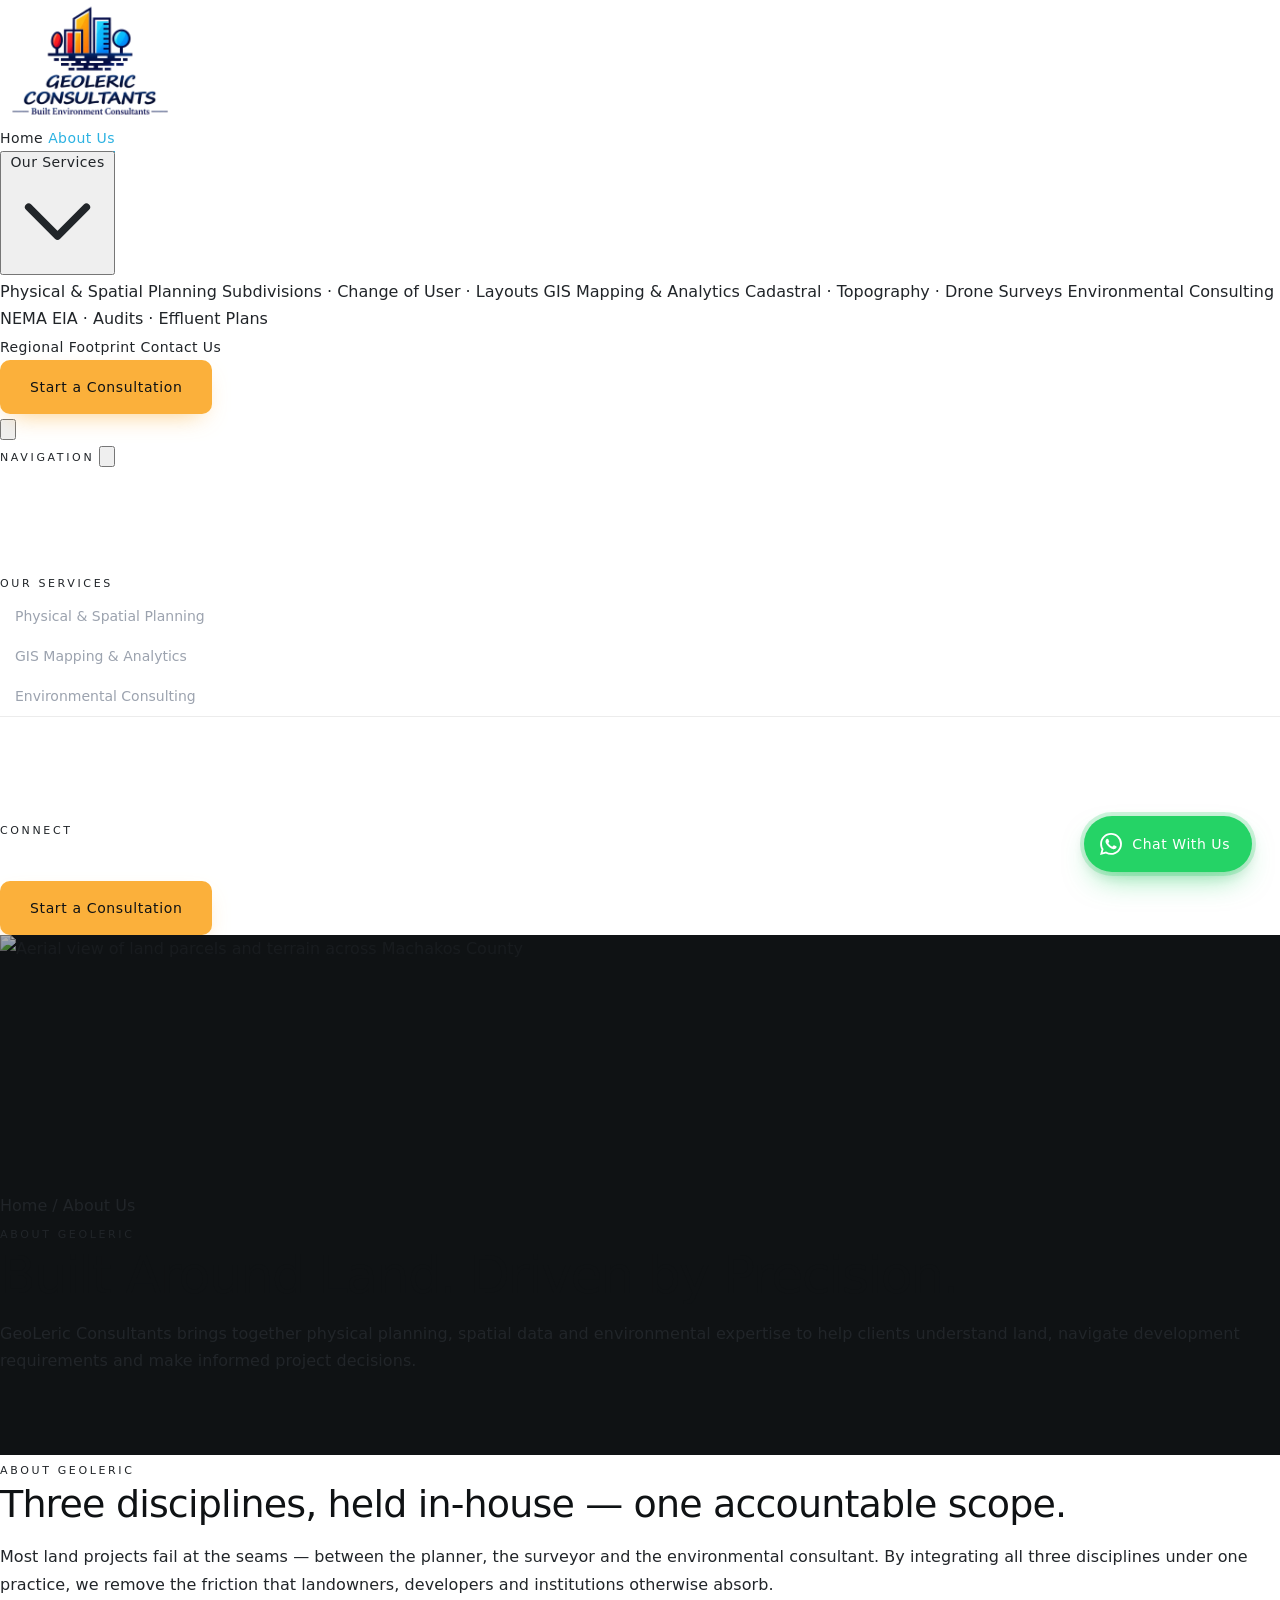
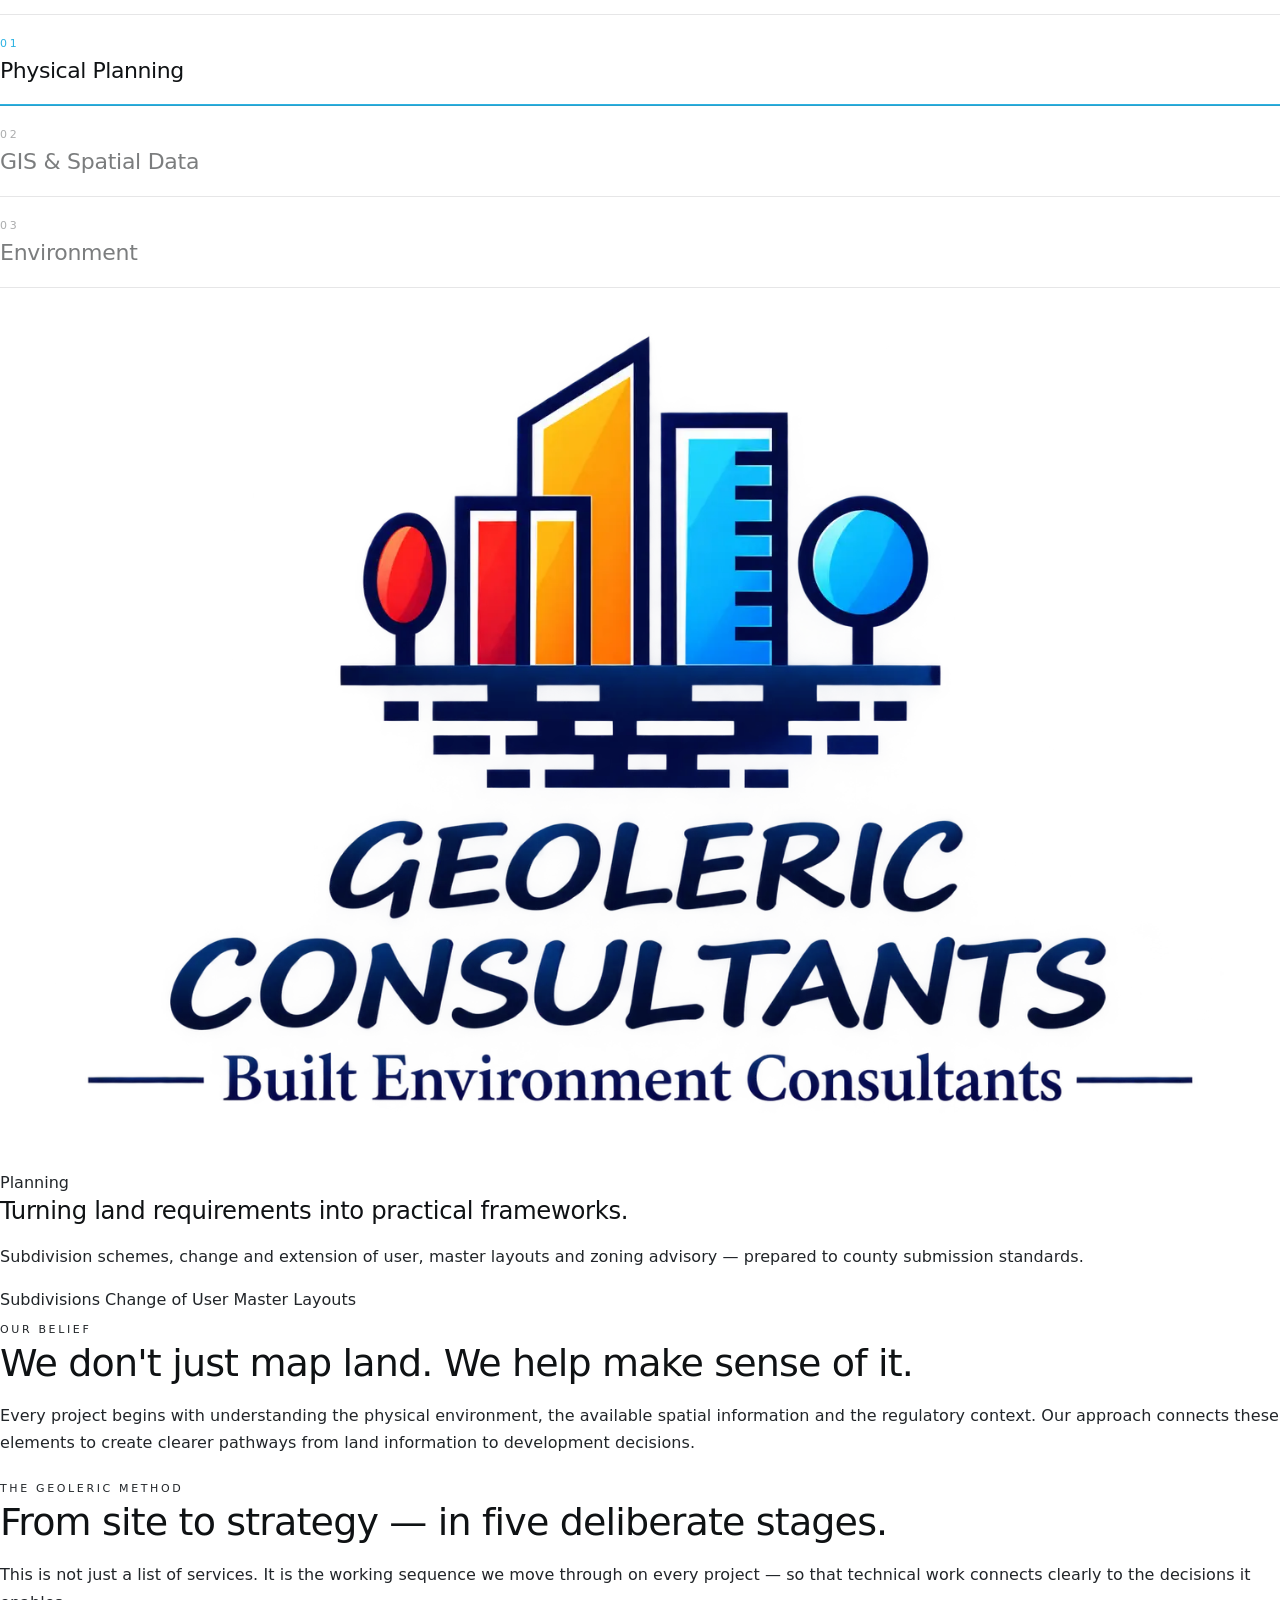
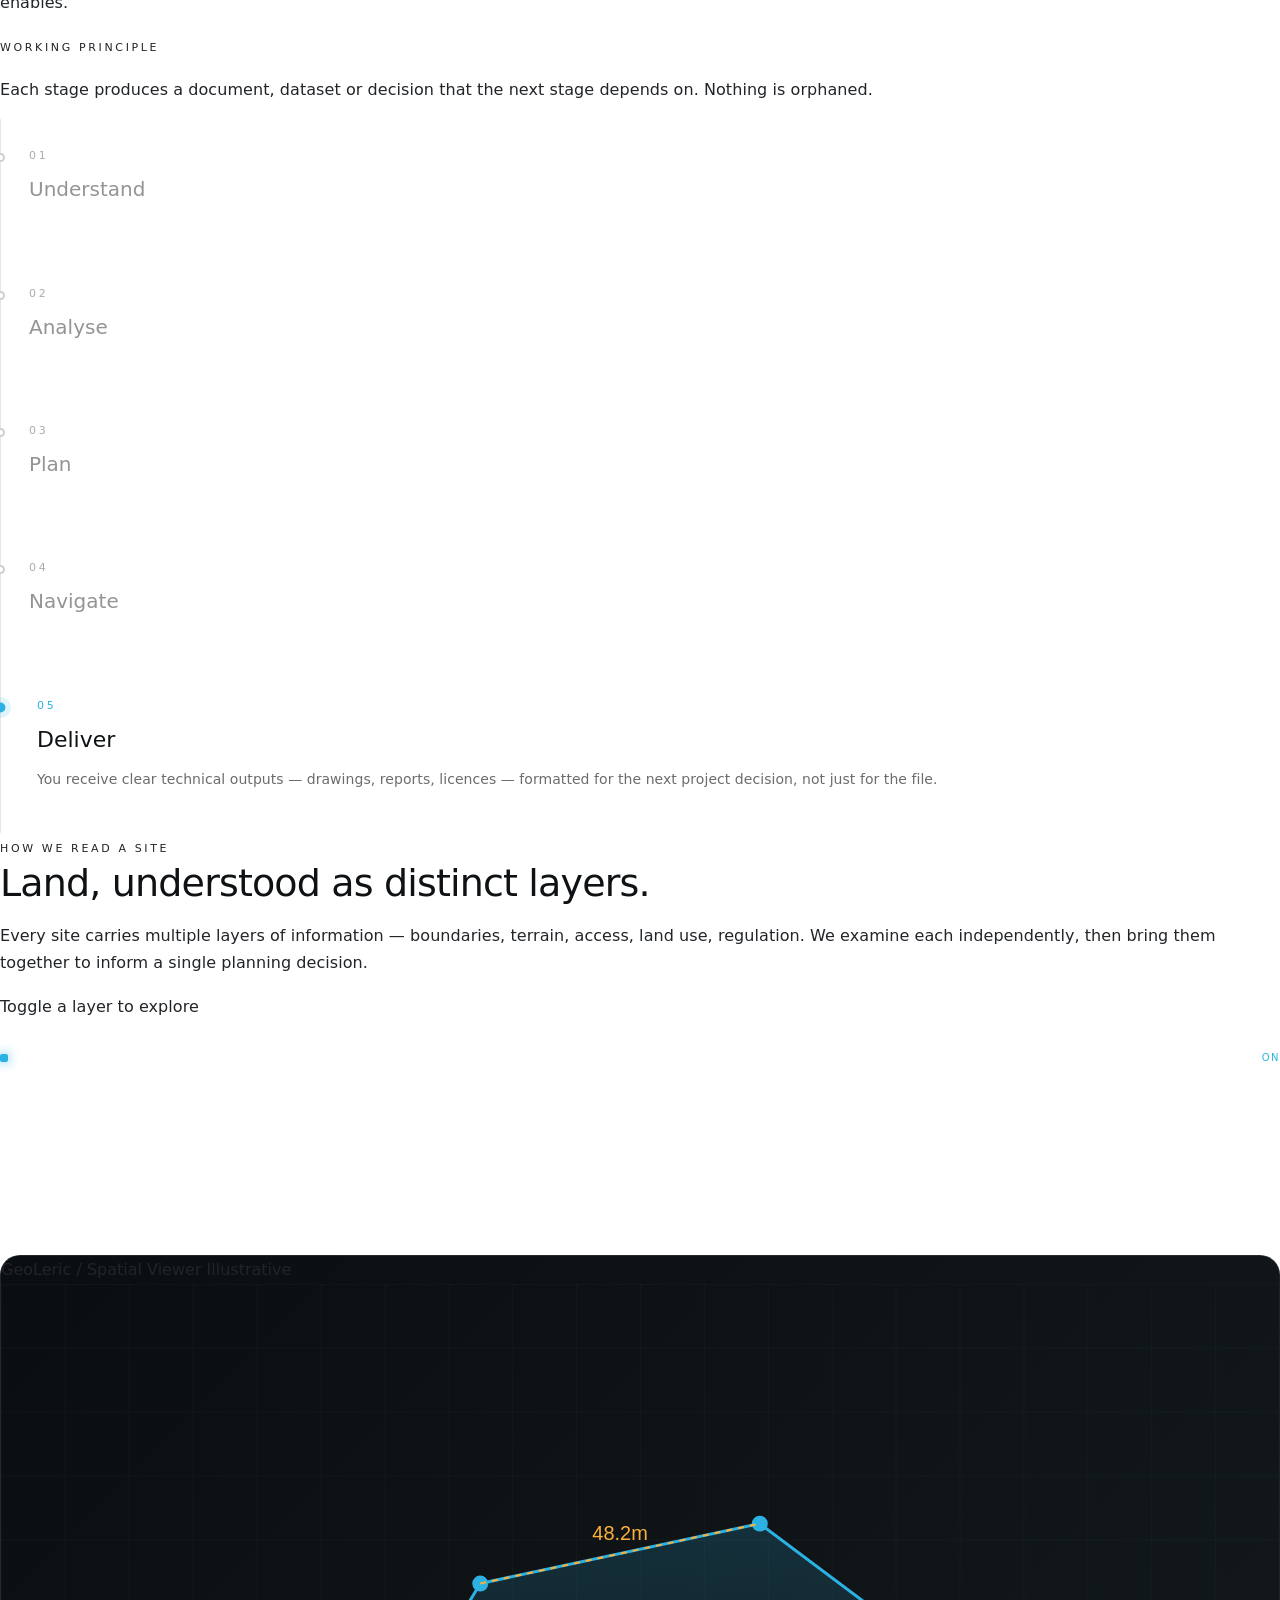
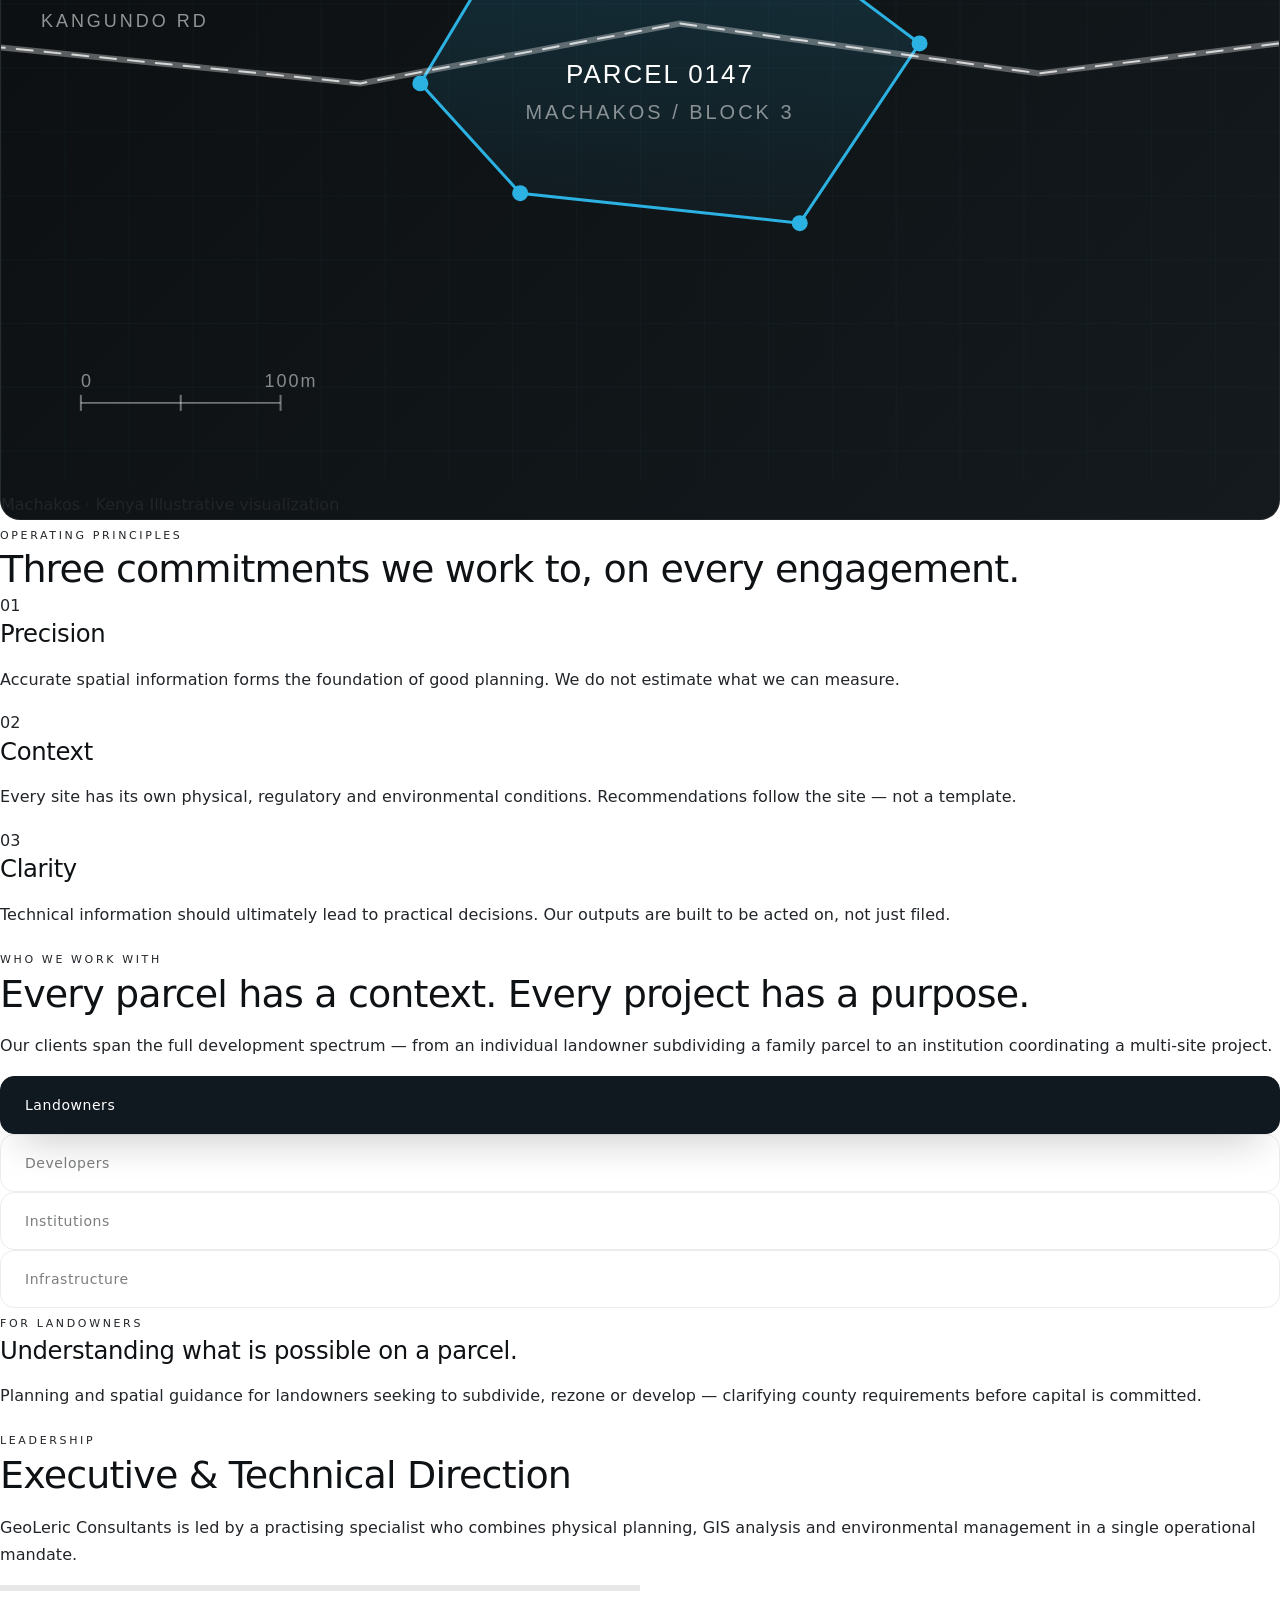
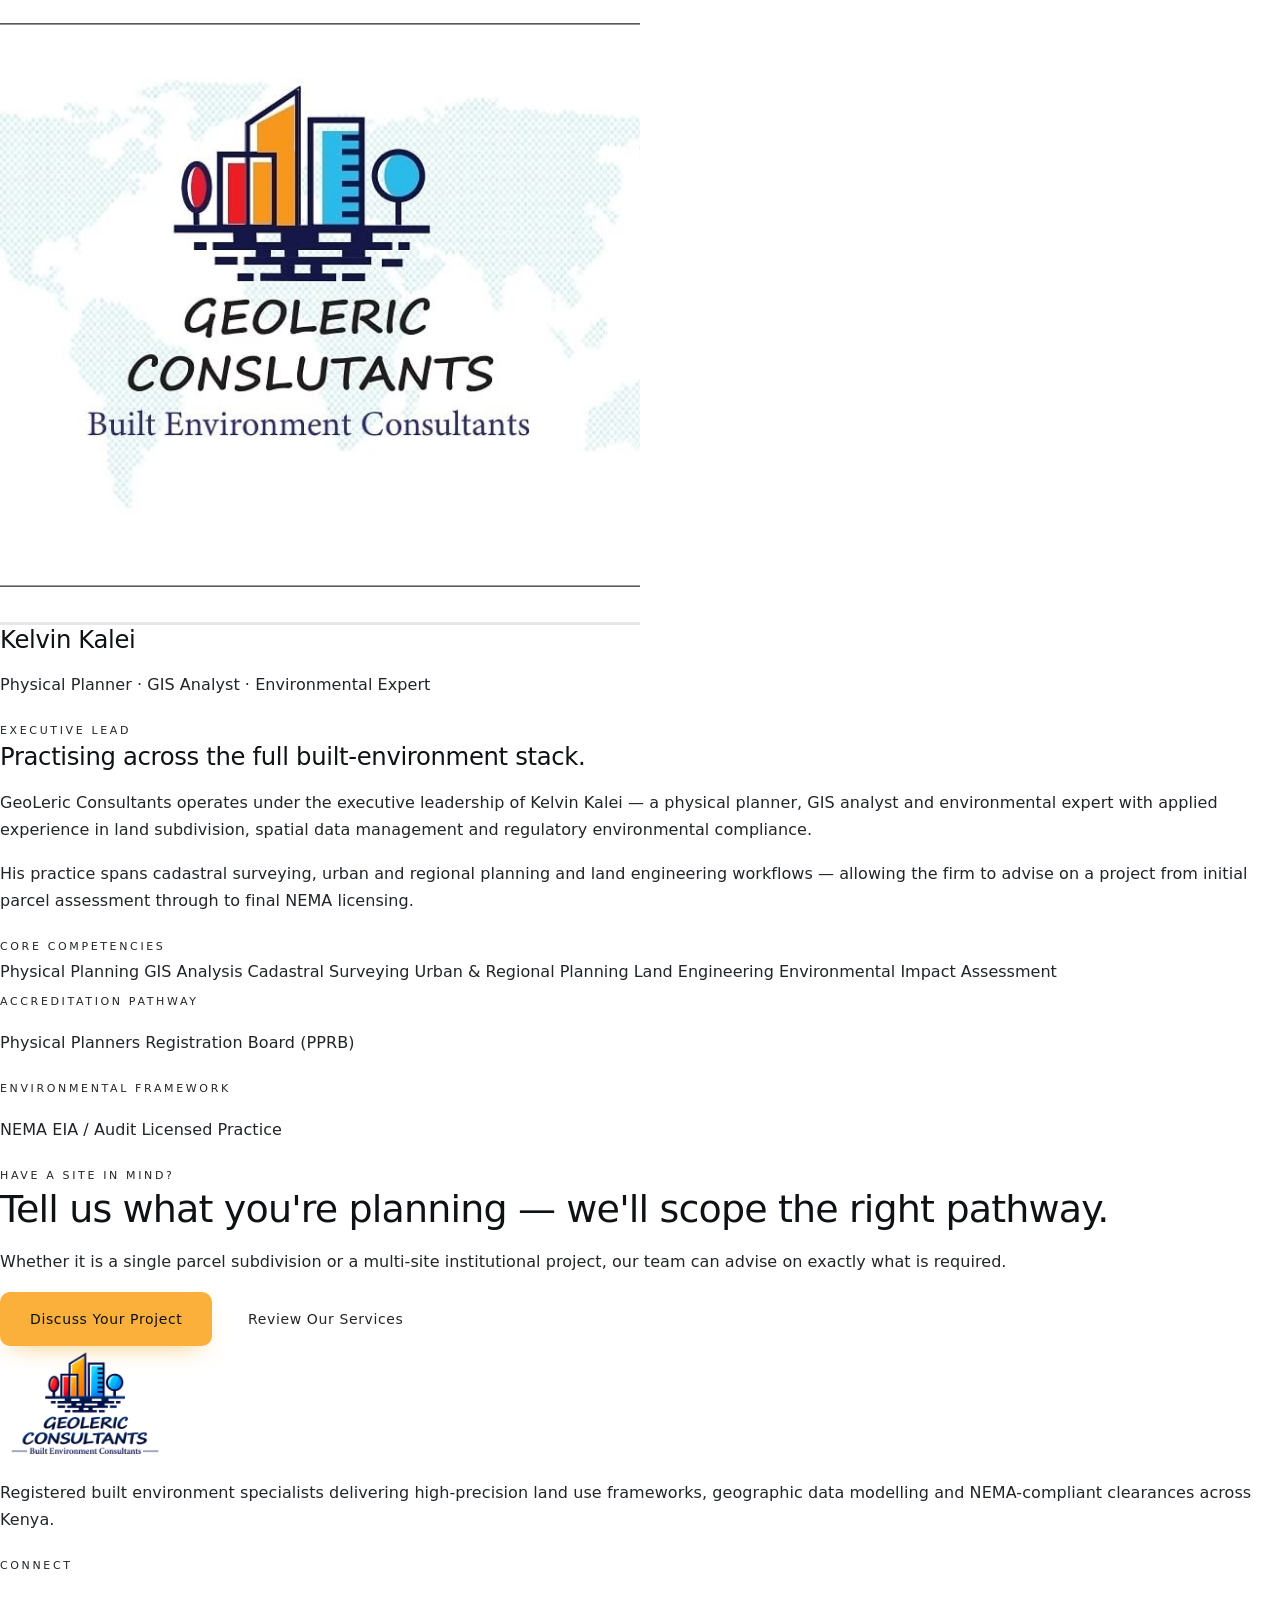
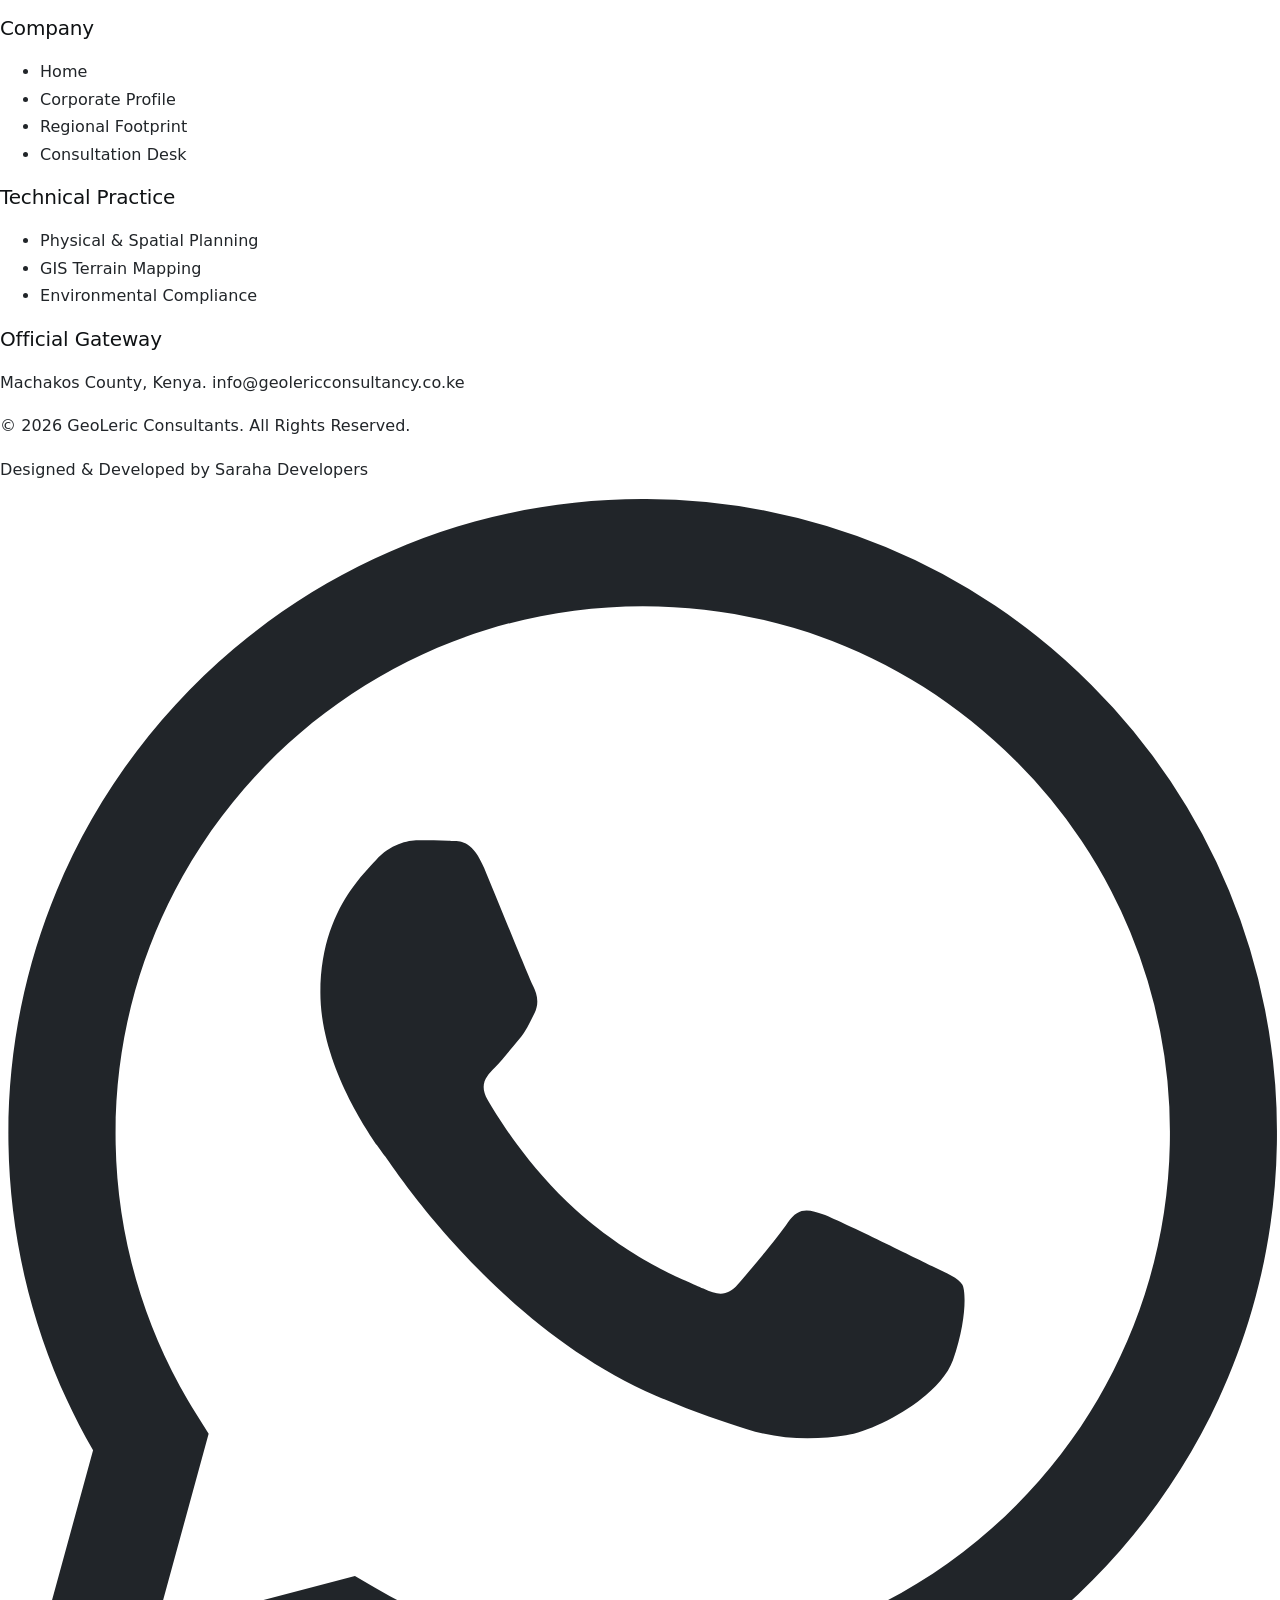
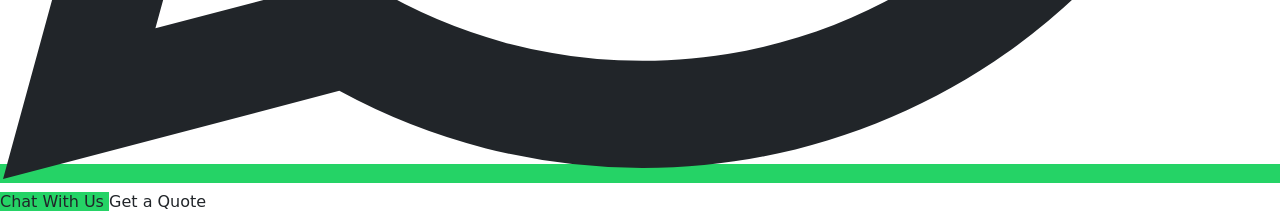
==== commit ec6e9d85: "Replace leadership placeholder with logo mark" ====
--- a/about.html
+++ b/about.html
@@ -332,7 +332,7 @@
         <article class="disc-panel is-active" data-panel="planning">
           <div class="rounded-3xl overflow-hidden border border-black/[0.06] bg-brand-mist">
             <div class="relative aspect-[4/3] overflow-hidden bg-brand-mist">
-              <img src="https://images.unsplash.com/photo-1503387762-592deb58ef4e?w=1200&q=80&auto=format&fit=crop"
+              <img src="geoleric-consultants-logo.webp"
                    alt="Physical planning — layout drawings"
                    class="w-full h-full object-cover">
               <div class="absolute inset-0 bg-gradient-to-t from-brand-navy/55 via-transparent to-transparent"></div>
@@ -382,7 +382,7 @@
         <article class="disc-panel" data-panel="environment">
           <div class="rounded-3xl overflow-hidden border border-black/[0.06] bg-brand-mist">
             <div class="relative aspect-[4/3] overflow-hidden bg-brand-mist">
-              <img src="https://images.unsplash.com/photo-1516026672322-bc52d61a55d5?w=1200&q=80&auto=format&fit=crop"
+              <img src="geoleric-consultants-logo.webp"
                    alt="Environmental assessment — terrain"
                    class="w-full h-full object-cover">
               <div class="absolute inset-0 bg-gradient-to-t from-brand-navy/55 via-transparent to-transparent"></div>
@@ -795,25 +795,22 @@
     <div class="mt-16 grid grid-cols-1 lg:grid-cols-12 gap-12 items-start">
 
       <div class="lg:col-span-5">
-        <div class="relative rounded-2xl overflow-hidden border border-black/[0.06] bg-brand-mist">
-          <div class="aspect-[4/5] w-full overflow-hidden bg-gradient-to-br from-brand-navy to-[#0B0E10] flex items-center justify-center">
-            <div class="text-center px-8">
-              <div class="mx-auto w-20 h-20 rounded-full bg-brand-blue/20 flex items-center justify-center">
-                <span class="text-[24px] font-medium text-brand-blue">KK</span>
-              </div>
-              <p class="mt-6 text-[13px] font-light text-white/60 leading-relaxed">
-                Portrait to be added —<br>professional headshot
-              </p>
-            </div>
-          </div>
-
-          <div class="absolute bottom-0 left-0 right-0 p-7 bg-gradient-to-t from-brand-navy/95 via-brand-navy/70 to-transparent">
-            <h3 class="text-white">Kelvin Kalei</h3>
-            <p class="mt-2 text-[13px] font-light text-brand-blue">
-              Physical Planner · GIS Analyst · Environmental Expert
-            </p>
-          </div>
-        </div>
+       <div class="relative rounded-2xl overflow-hidden border border-black/[0.06] bg-brand-mist">
+  <div class="aspect-[4/5] w-full overflow-hidden bg-gradient-to-br from-brand-navy to-[#0B0E10] flex items-center justify-center">
+    <img src="image.png"
+         alt="Kelvin Kalei — Physical Planner, GIS Analyst & Environmental Expert at GeoLeric Consultants"
+         width="640" height="800"
+         class="w-full h-full object-contain p-10"
+         loading="lazy">
+  </div>
+
+  <div class="absolute bottom-0 left-0 right-0 p-7 bg-gradient-to-t from-brand-navy/95 via-brand-navy/70 to-transparent">
+    <h3 class="text-white">Kelvin Kalei</h3>
+    <p class="mt-2 text-[13px] font-light text-brand-blue">
+      Physical Planner · GIS Analyst · Environmental Expert
+    </p>
+  </div>
+</div>
       </div>
 
       <div class="lg:col-span-7 lg:pl-6">
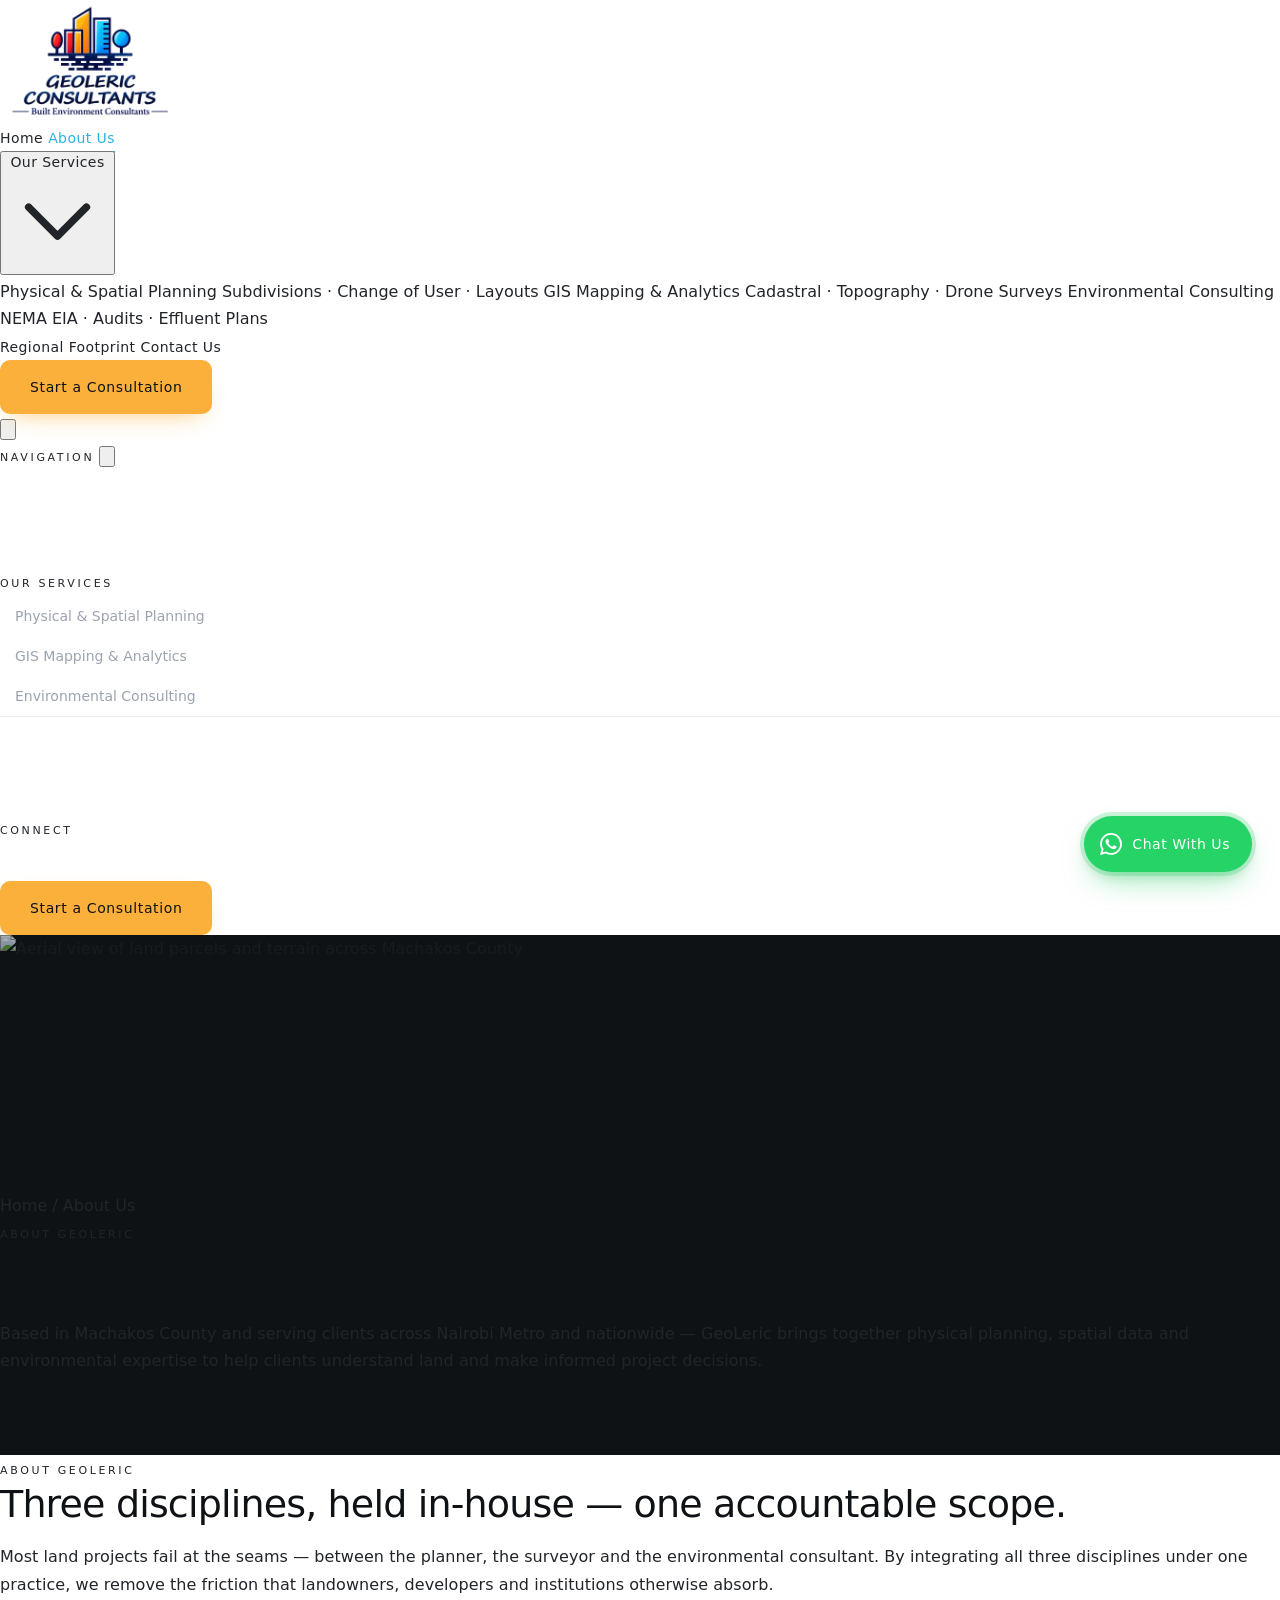
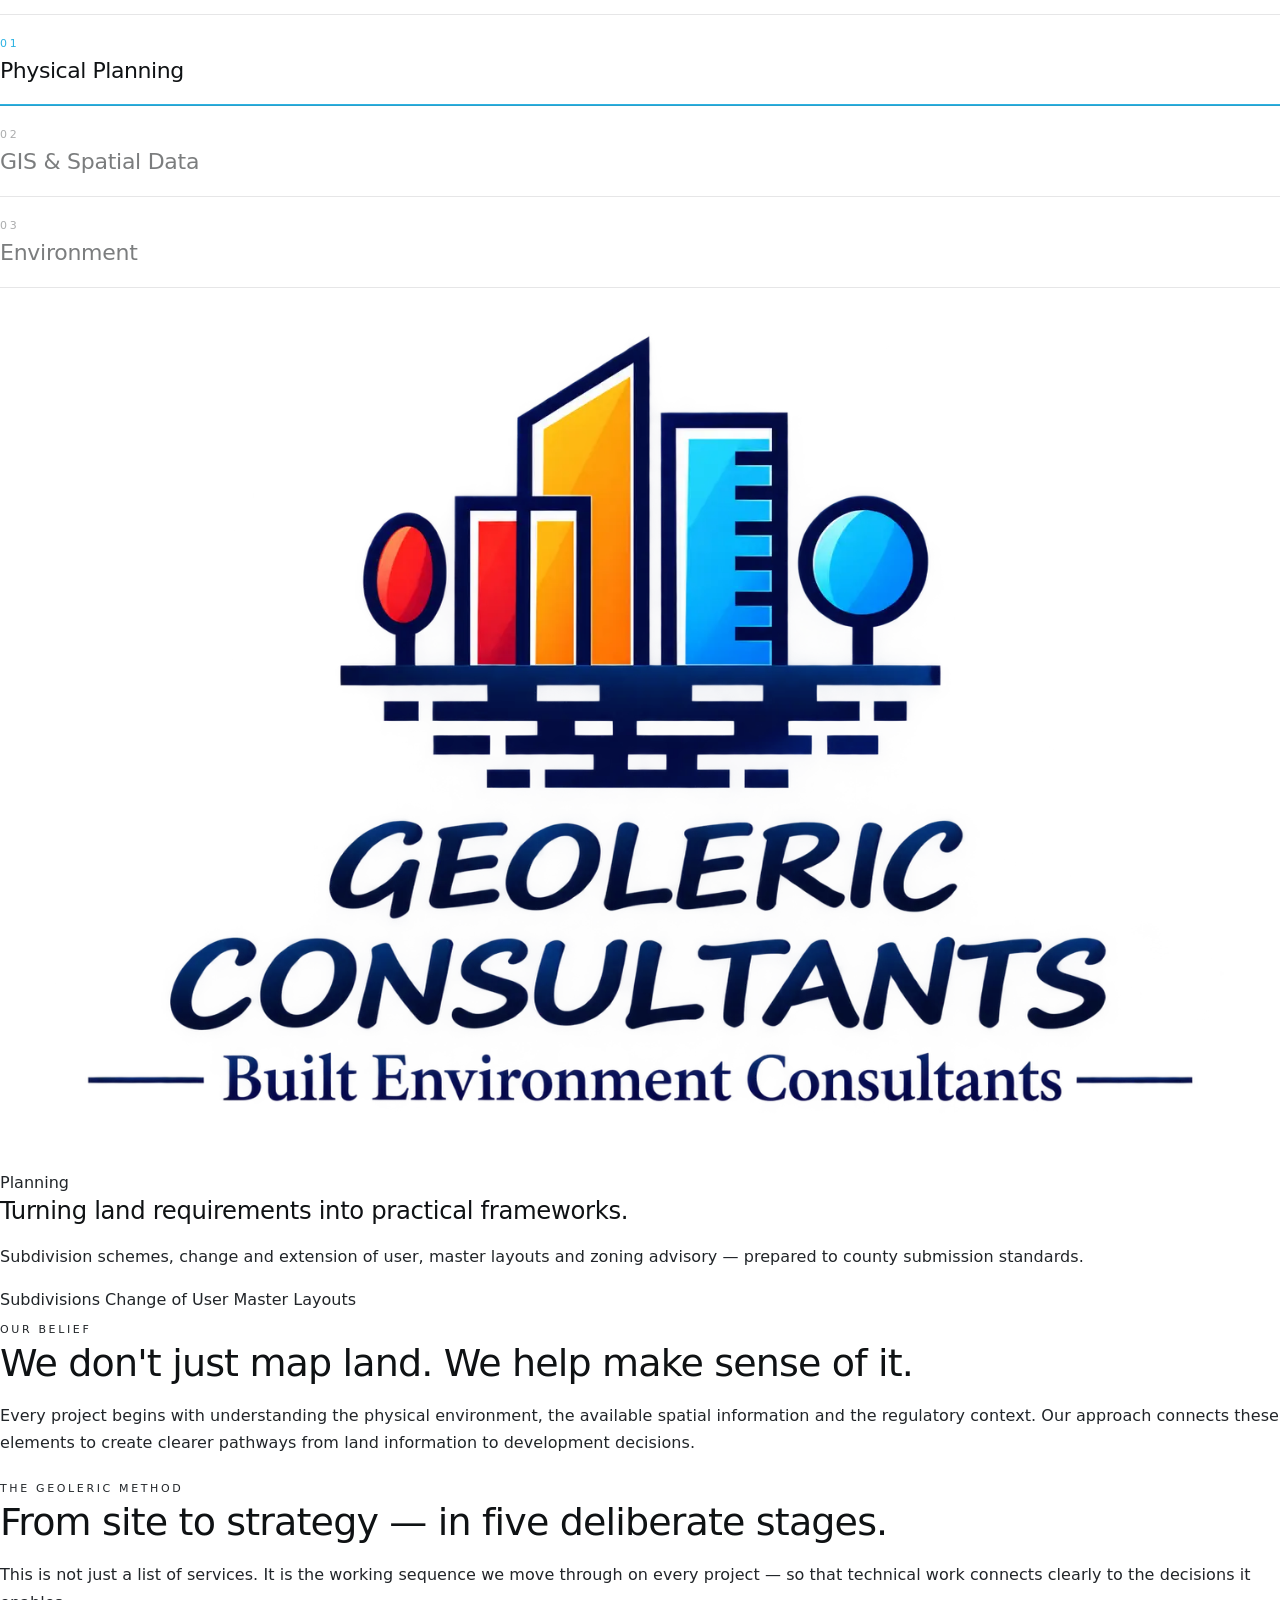
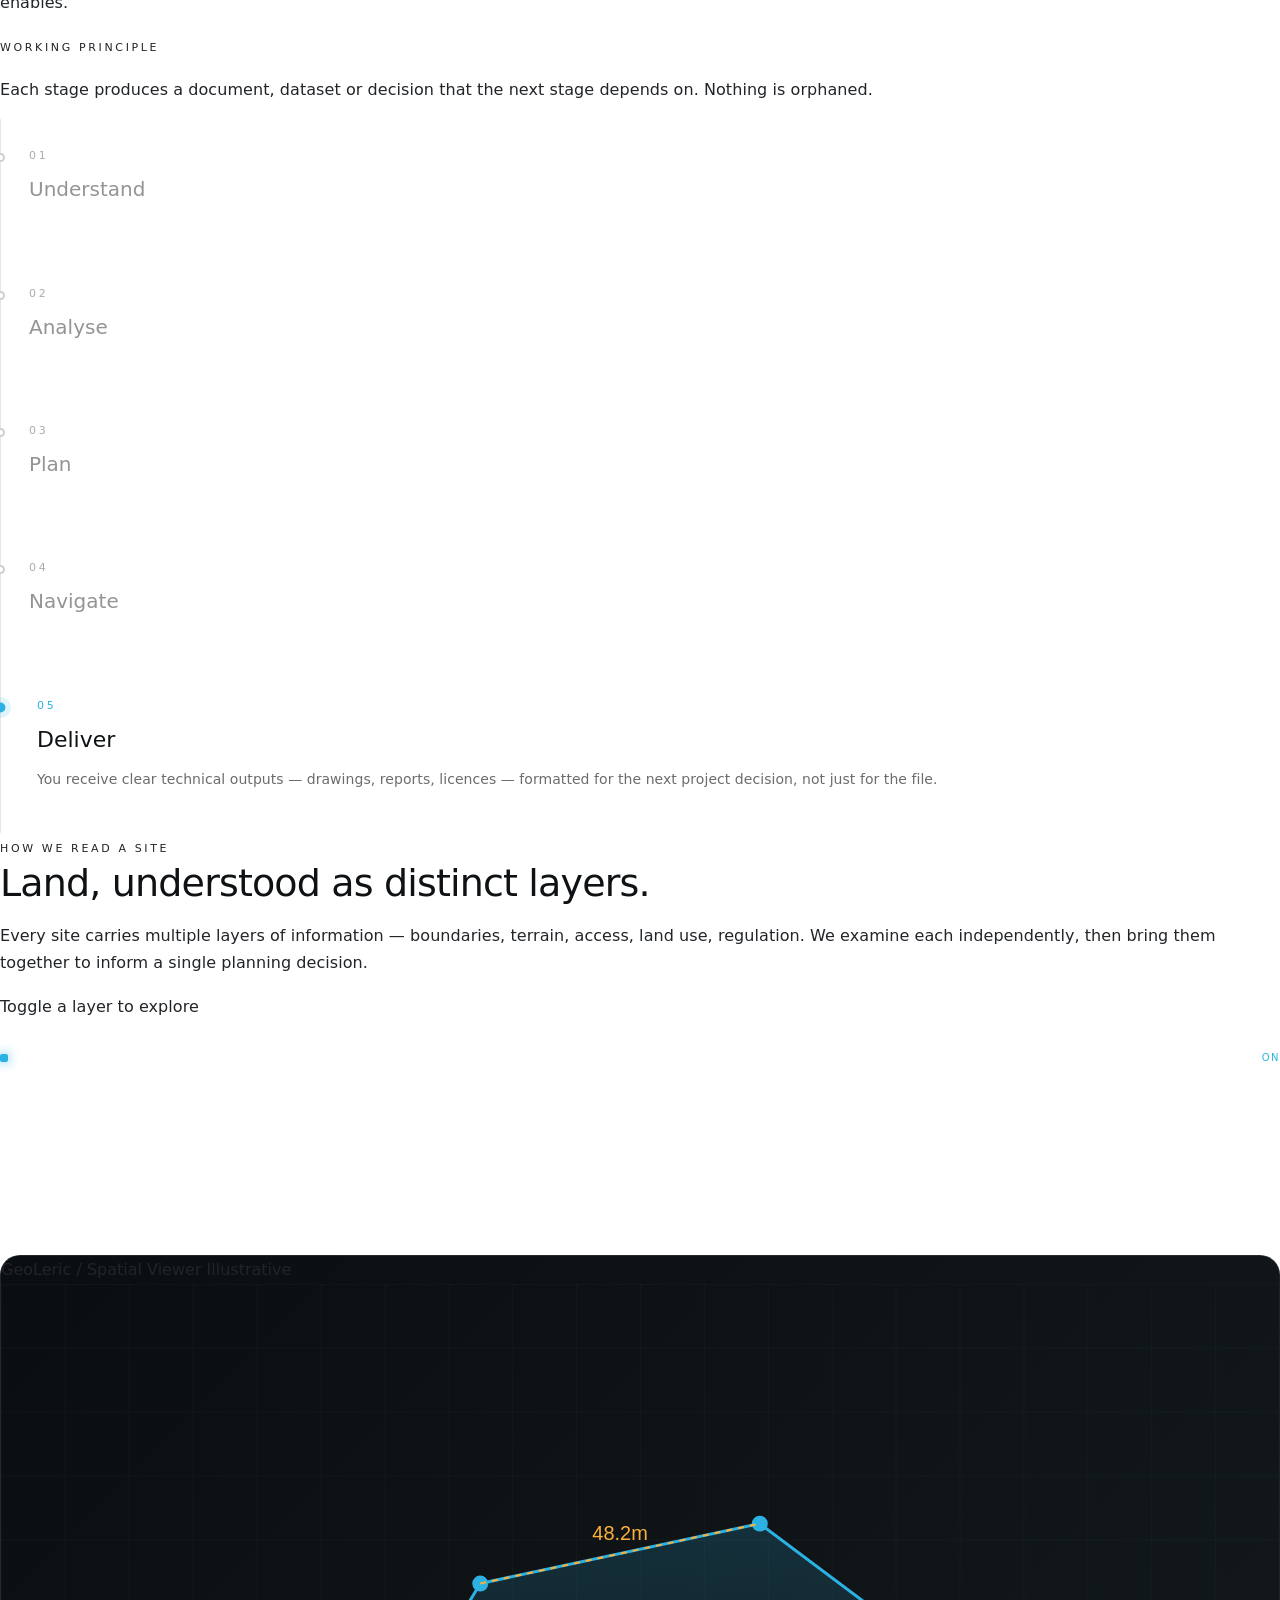
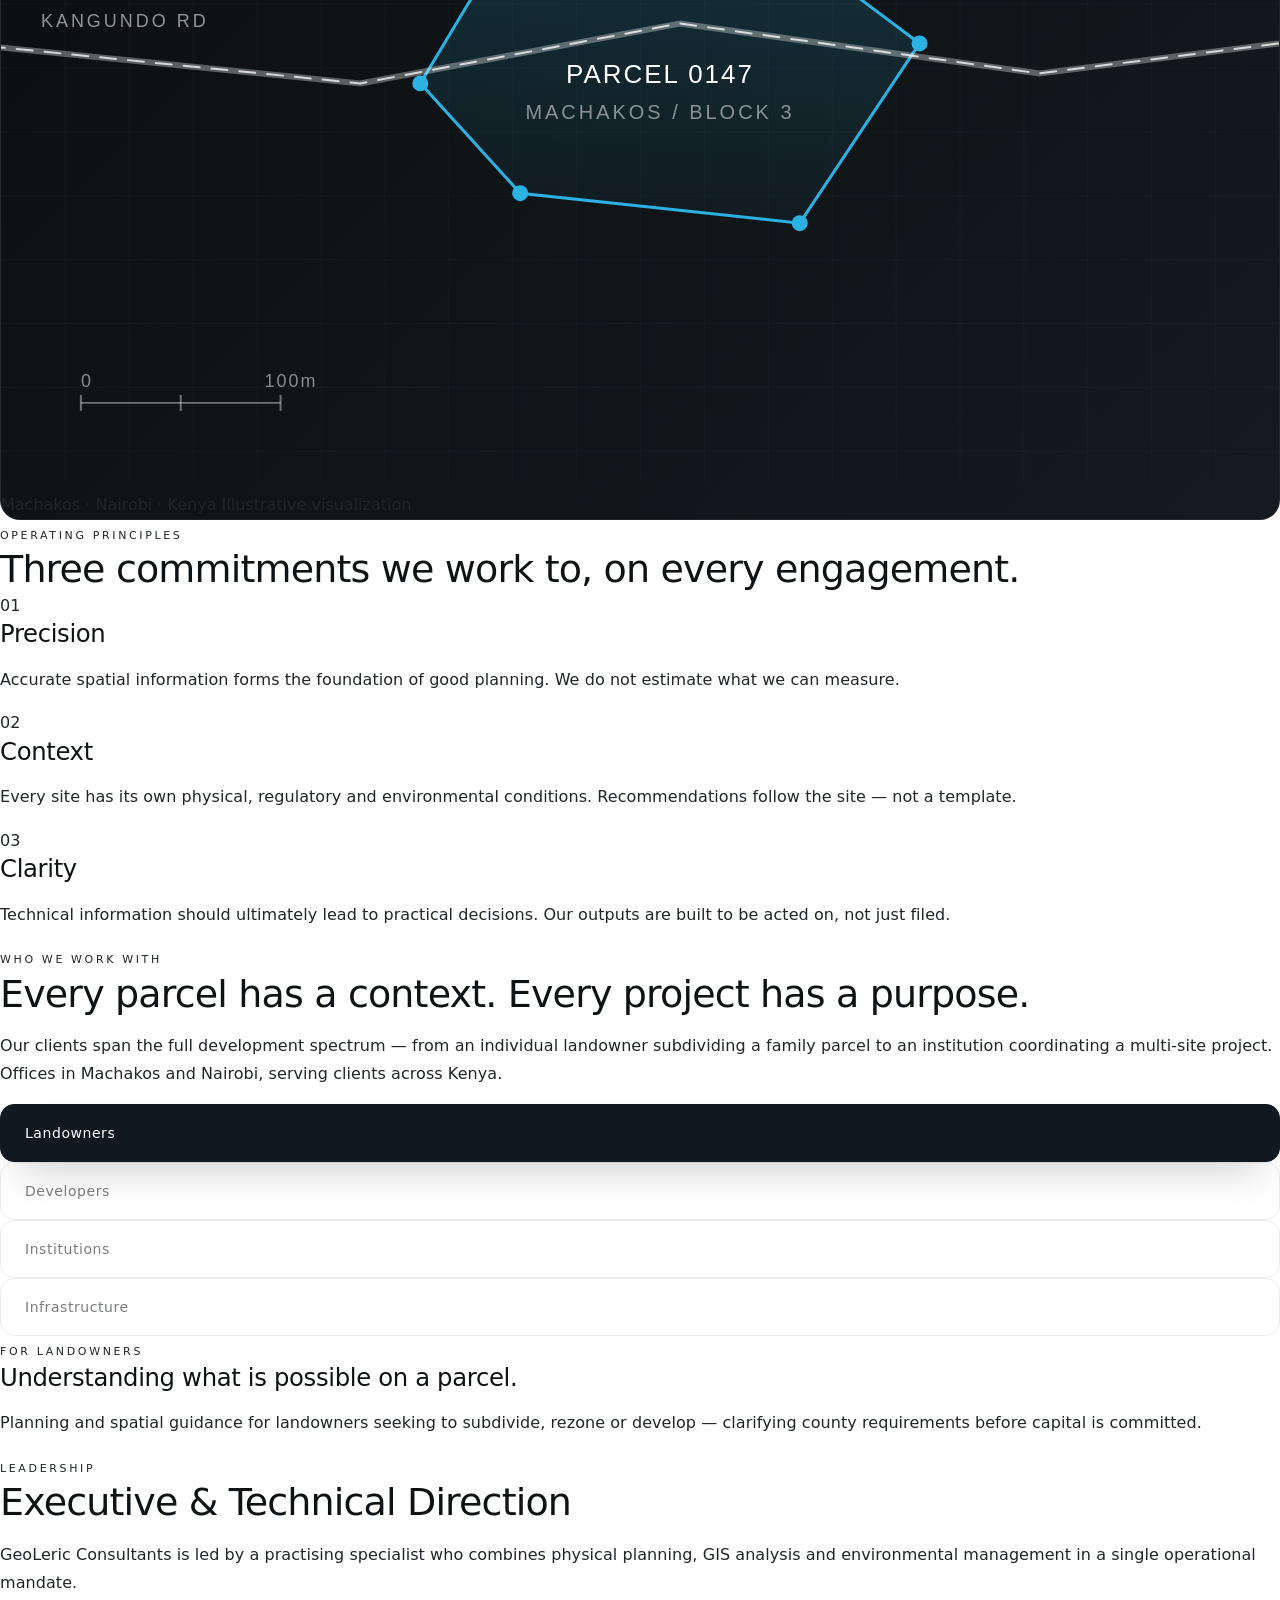
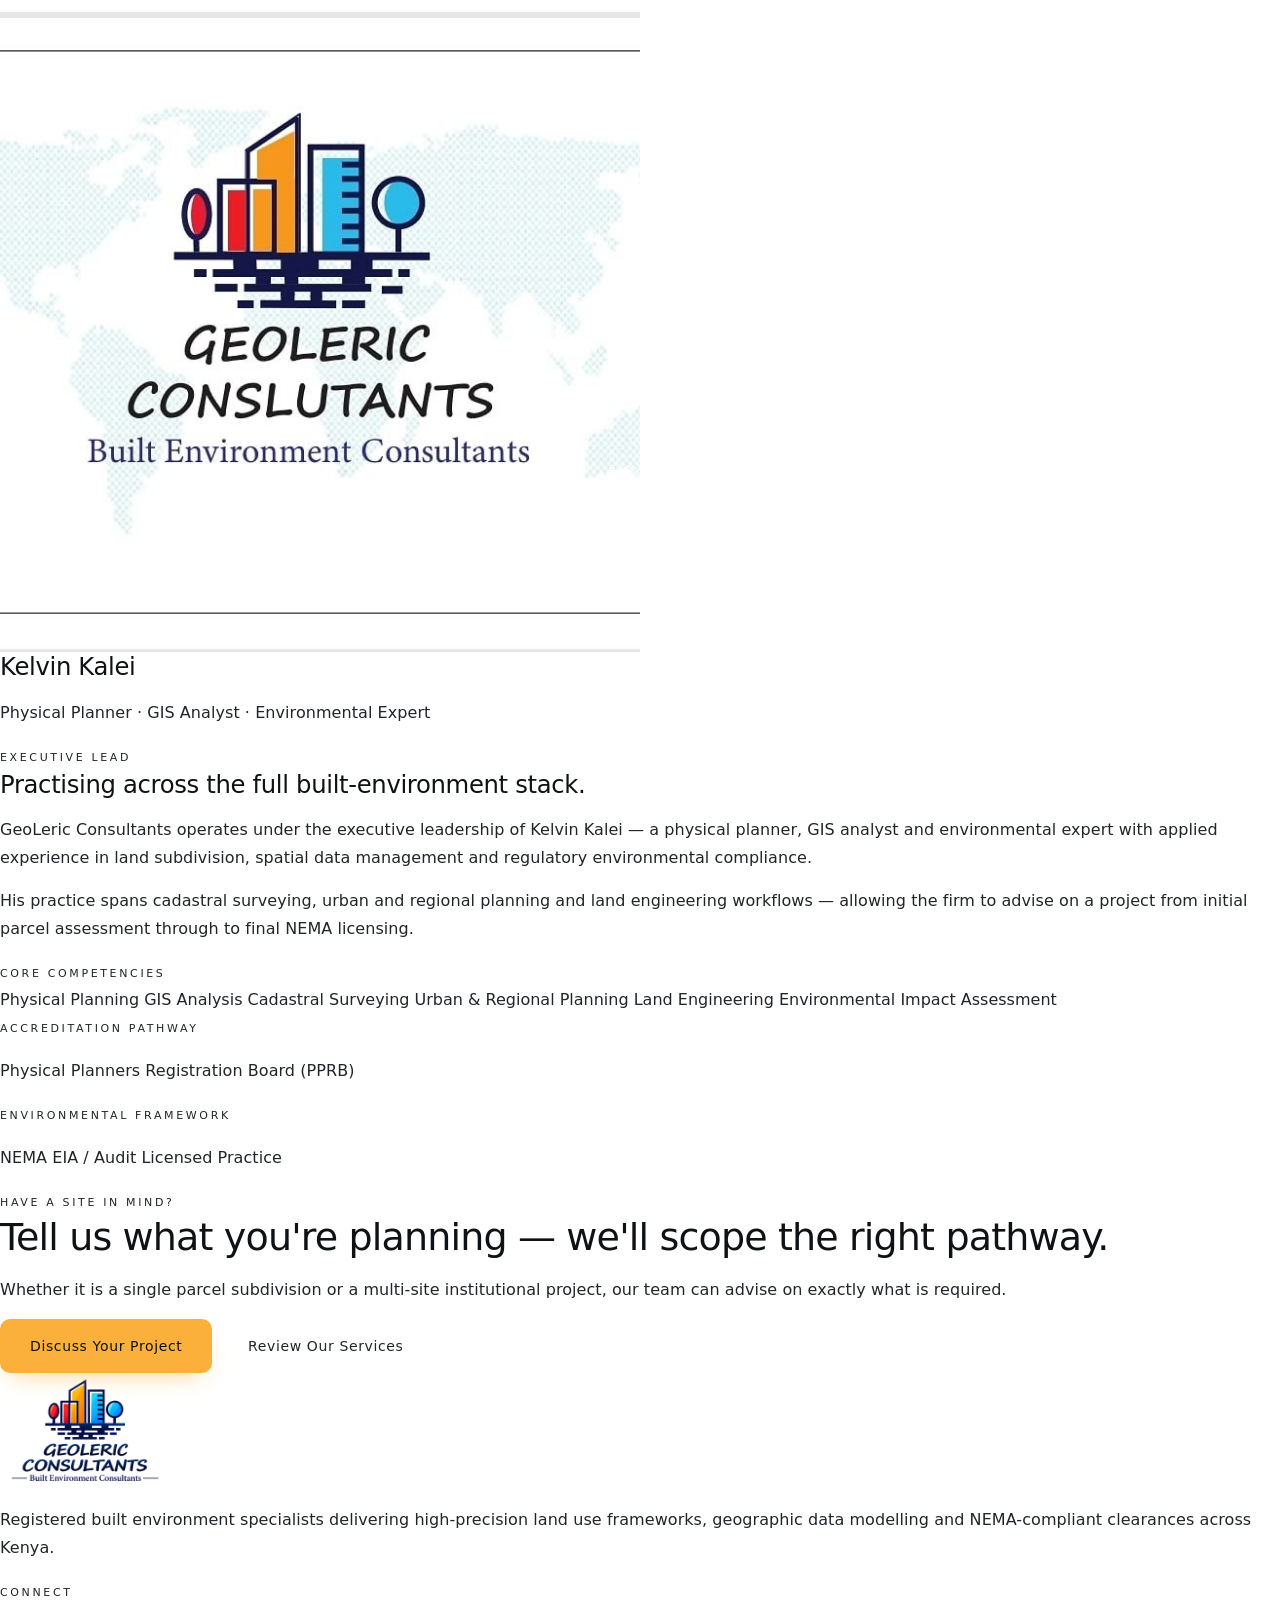
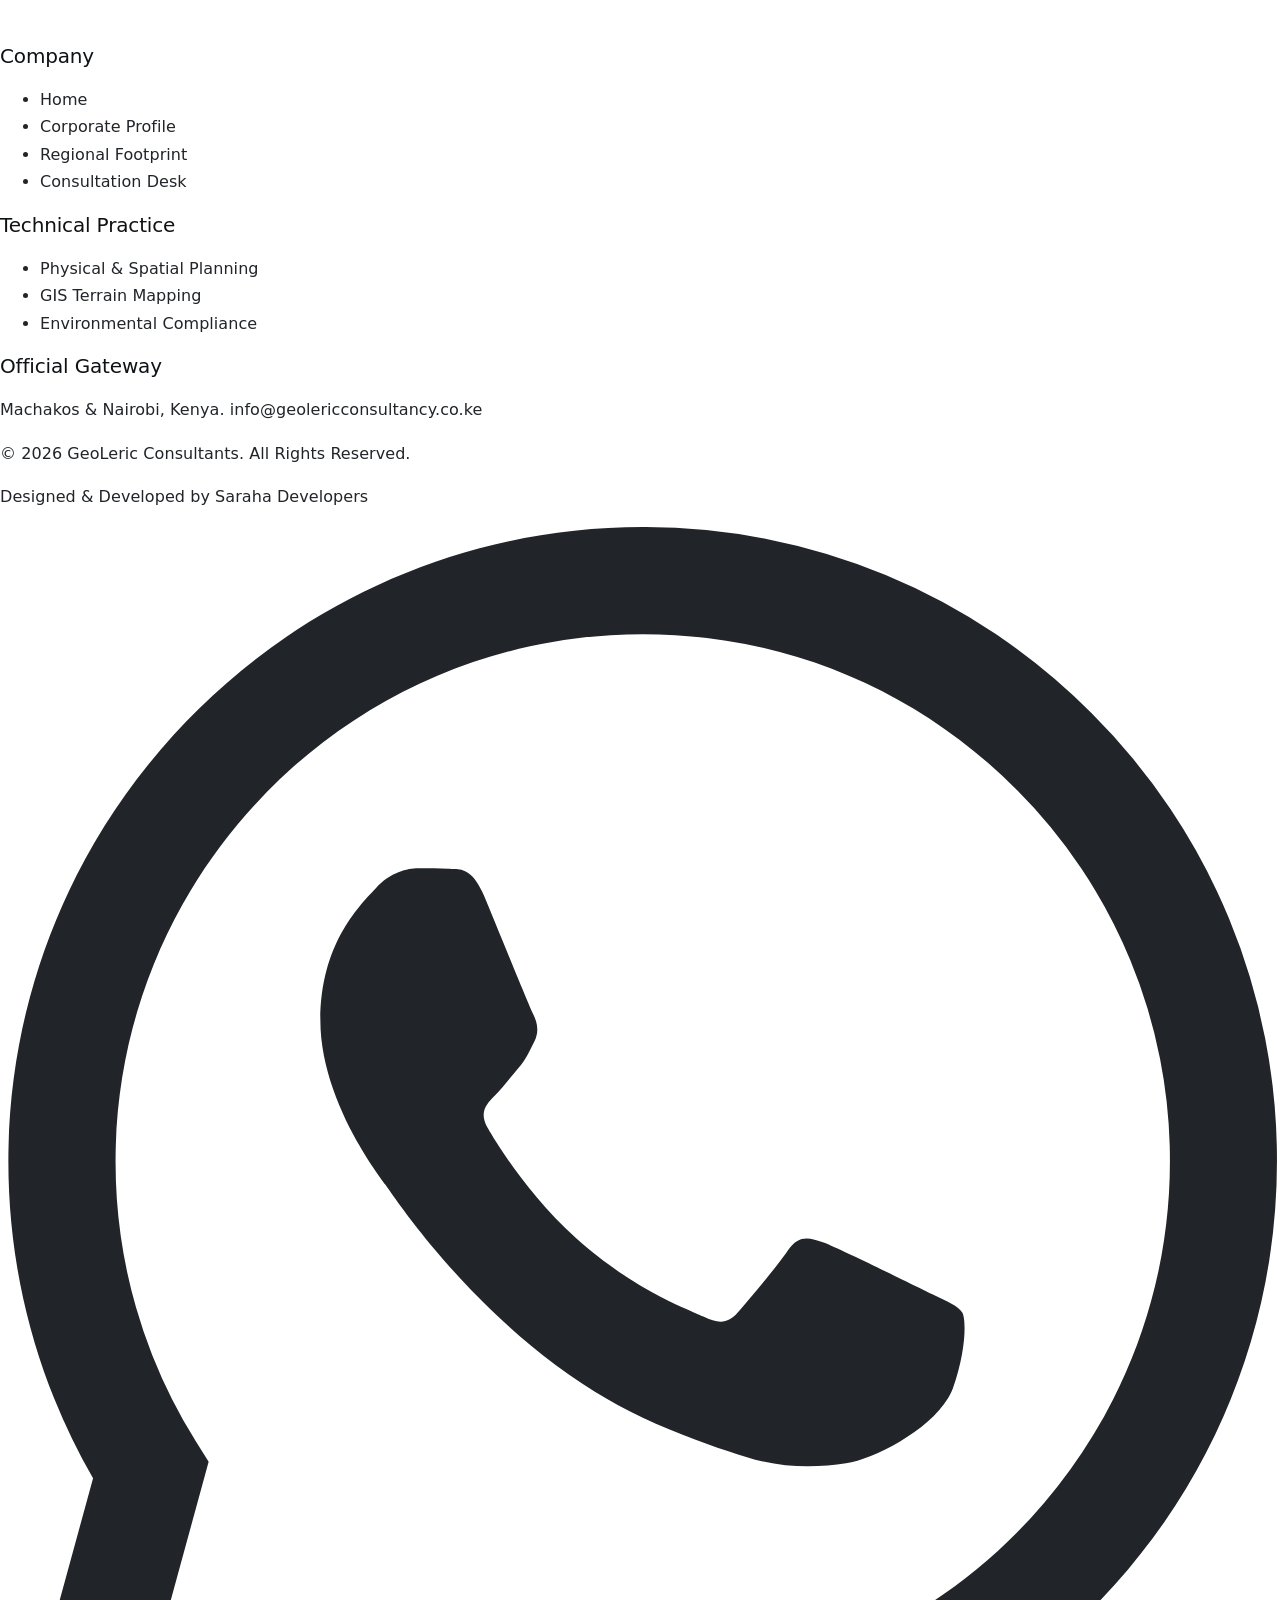
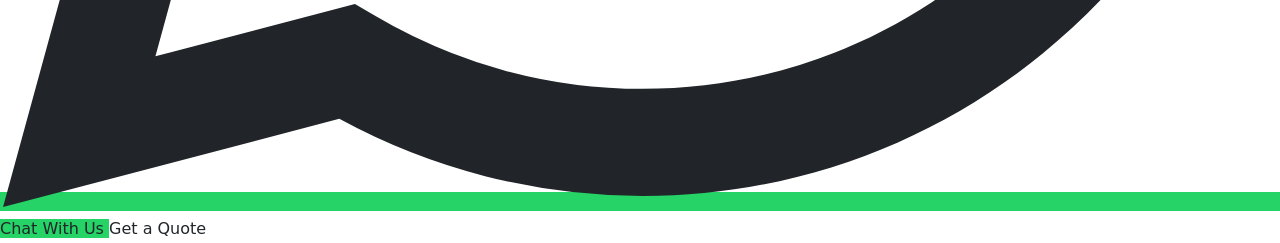
==== commit 64c168cc: "Add Nairobi supporting office to about page while keeping Machakos as primary SEO anchor" ====
--- a/about.html
+++ b/about.html
@@ -3,22 +3,174 @@
 <head>
 <meta charset="UTF-8">
 <meta name="viewport" content="width=device-width, initial-scale=1.0">
-<title>About Us | GeoLeric Consultants — Physical Planning, GIS &amp; Environmental Experts</title>
-<meta name="description" content="GeoLeric Consultants is a registered built environment consultancy in Machakos County, Kenya — delivering physical planning, GIS mapping, drone surveys and NEMA-compliant environmental audits.">
+<meta name="google-site-verification" content="uLtELH6YYGDe55XOY12pscXnBSl-i1VfeKs15TkmSLc" />
+
+<!-- ========== PRIMARY SEO ========== -->
+<title>About GeoLeric Consultants | Physical Planners &amp; GIS Experts in Machakos, Kenya</title>
+<meta name="description" content="GeoLeric Consultants is a registered physical planning, GIS mapping and environmental consultancy in Machakos County, Kenya — with a supporting office in Nairobi. Learn about our team, method and NEMA/PPRB accreditation.">
+<link rel="canonical" href="https://geolericconsultancy.co.ke/about.html">
+<meta name="robots" content="index, follow, max-image-preview:large, max-snippet:-1">
+<meta name="author" content="GeoLeric Consultants">
+<meta name="publisher" content="GeoLeric Consultants">
+
+<!-- ========== GEO / LOCAL SEO ========== -->
+<meta name="geo.region" content="KE-22">
+<meta name="geo.placename" content="Machakos, Kenya">
+<meta name="geo.position" content="-1.5177;37.2634">
+<meta name="ICBM" content="-1.5177, 37.2634">
+<meta name="language" content="English">
+<meta name="country" content="Kenya">
+
+<!-- ========== THEME ========== -->
 <meta name="theme-color" content="#2CB2E2">
 
+<!-- ========== FAVICON / APP ICONS ========== -->
 <link rel="icon" type="image/webp" href="geoleric-consultants-logo.webp">
 <link rel="apple-touch-icon" href="geoleric-consultants-logo.webp">
-
-<meta property="og:title" content="About GeoLeric Consultants — Built Around Land, Driven by Precision">
-<meta property="og:description" content="Physical planning, GIS mapping and environmental consultancy for projects that need clarity before construction begins.">
-<meta property="og:image" content="geoleric-consultants-logo.webp">
+<link rel="mask-icon" href="geoleric-consultants-logo.webp" color="#2CB2E2">
+
+<!-- ========== OPEN GRAPH (Facebook, WhatsApp, LinkedIn) ========== -->
 <meta property="og:type" content="website">
-
+<meta property="og:site_name" content="GeoLeric Consultants">
+<meta property="og:locale" content="en_KE">
+<meta property="og:url" content="https://geolericconsultancy.co.ke/about.html">
+<meta property="og:title" content="About GeoLeric Consultants — Physical Planning, GIS &amp; Environmental Experts">
+<meta property="og:description" content="A registered built-environment consultancy in Machakos County, Kenya — with a supporting office in Nairobi. Physical planning, GIS mapping and NEMA-compliant environmental audits under one roof.">
+<meta property="og:image" content="https://geolericconsultancy.co.ke/geoleric-consultants-logo.webp">
+<meta property="og:image:alt" content="GeoLeric Consultants — Physical Planning, GIS Mapping &amp; Environmental Experts in Machakos">
+
+<!-- ========== TWITTER / X CARD ========== -->
+<meta name="twitter:card" content="summary_large_image">
+<meta name="twitter:title" content="About GeoLeric Consultants — Physical Planning, GIS &amp; Environmental Experts">
+<meta name="twitter:description" content="A registered built-environment consultancy in Machakos County, Kenya — with an office in Nairobi. Physical planning, GIS mapping and NEMA-compliant environmental audits.">
+<meta name="twitter:image" content="https://geolericconsultancy.co.ke/geoleric-consultants-logo.webp">
+<meta name="twitter:image:alt" content="GeoLeric Consultants logo">
+
+<!-- ========== PERFORMANCE ========== -->
 <link rel="preconnect" href="https://fonts.googleapis.com">
 <link rel="preconnect" href="https://fonts.gstatic.com" crossorigin>
+<link rel="preconnect" href="https://cdn.tailwindcss.com">
 <link href="https://fonts.googleapis.com/css2?family=Jost:wght@300;400;500&display=swap" rel="stylesheet">
 
+<!-- ========== STRUCTURED DATA — ProfessionalService ========== -->
+<script type="application/ld+json">
+{
+  "@context": "https://schema.org",
+  "@type": "ProfessionalService",
+  "@id": "https://geolericconsultancy.co.ke/#organization",
+  "name": "GeoLeric Consultants",
+  "alternateName": "GeoLeric",
+  "url": "https://geolericconsultancy.co.ke/",
+  "logo": "https://geolericconsultancy.co.ke/geoleric-consultants-logo.webp",
+  "image": "https://geolericconsultancy.co.ke/geoleric-consultants-logo.webp",
+  "description": "Registered physical planning, GIS mapping and environmental consultancy based in Machakos County, Kenya — with a supporting office in Nairobi. Delivering NEMA-compliant environmental audits and PPRB-registered planning services to clients across Nairobi Metro and nationwide.",
+  "email": "info@geolericconsultancy.co.ke",
+  "telephone": "+254712310008",
+  "priceRange": "KES",
+  "address": [
+    {
+      "@type": "PostalAddress",
+      "addressLocality": "Machakos",
+      "addressRegion": "Machakos County",
+      "addressCountry": "KE"
+    },
+    {
+      "@type": "PostalAddress",
+      "addressLocality": "Nairobi",
+      "addressRegion": "Nairobi County",
+      "addressCountry": "KE"
+    }
+  ],
+  "geo": {
+    "@type": "GeoCoordinates",
+    "latitude": -1.5177,
+    "longitude": 37.2634
+  },
+  "areaServed": [
+    { "@type": "AdministrativeArea", "name": "Machakos County" },
+    { "@type": "AdministrativeArea", "name": "Nairobi Metropolitan Area" },
+    { "@type": "AdministrativeArea", "name": "Nairobi County" },
+    { "@type": "Country", "name": "Kenya" }
+  ],
+  "knowsAbout": [
+    "Physical Planning",
+    "Urban and Regional Planning",
+    "GIS Mapping",
+    "Cadastral Surveying",
+    "Drone and UAV Surveys",
+    "Environmental Impact Assessment",
+    "NEMA Licensing",
+    "Environmental Auditing",
+    "Effluent Discharge Planning"
+  ],
+  "hasCredential": [
+    {
+      "@type": "EducationalOccupationalCredential",
+      "name": "Registered Physical Planners — PPRB",
+      "credentialCategory": "license"
+    },
+    {
+      "@type": "EducationalOccupationalCredential",
+      "name": "NEMA EIA / Audit Licensed Practice",
+      "credentialCategory": "license"
+    }
+  ],
+  "founder": {
+    "@type": "Person",
+    "name": "Kelvin Kalei",
+    "jobTitle": "Physical Planner, GIS Analyst & Environmental Expert"
+  },
+  "contactPoint": {
+    "@type": "ContactPoint",
+    "contactType": "Project Consultations",
+    "email": "info@geolericconsultancy.co.ke",
+    "telephone": "+254712310008",
+    "availableLanguage": ["en", "sw"]
+  },
+  "sameAs": [
+    "https://www.facebook.com/",
+    "https://www.linkedin.com/",
+    "https://www.instagram.com/"
+  ]
+}
+</script>
+
+<!-- ========== STRUCTURED DATA — AboutPage + Breadcrumb ========== -->
+<script type="application/ld+json">
+{
+  "@context": "https://schema.org",
+  "@type": "AboutPage",
+  "url": "https://geolericconsultancy.co.ke/about.html",
+  "name": "About GeoLeric Consultants",
+  "description": "Company profile, method and leadership of GeoLeric Consultants — a registered built-environment consultancy based in Machakos County, Kenya, with a supporting office in Nairobi.",
+  "isPartOf": {
+    "@type": "WebSite",
+    "@id": "https://geolericconsultancy.co.ke/#website",
+    "url": "https://geolericconsultancy.co.ke/",
+    "name": "GeoLeric Consultants",
+    "inLanguage": "en-KE"
+  },
+  "breadcrumb": {
+    "@type": "BreadcrumbList",
+    "itemListElement": [
+      {
+        "@type": "ListItem",
+        "position": 1,
+        "name": "Home",
+        "item": "https://geolericconsultancy.co.ke/"
+      },
+      {
+        "@type": "ListItem",
+        "position": 2,
+        "name": "About Us",
+        "item": "https://geolericconsultancy.co.ke/about.html"
+      }
+    ]
+  }
+}
+</script>
+
+<!-- ========== TAILWIND (Play CDN) ========== -->
 <script src="https://cdn.tailwindcss.com"></script>
 <script>
   tailwind.config = {
@@ -44,9 +196,7 @@
 
 <link rel="stylesheet" href="about.css">
 
-<!-- ============================================================
-     ABOUT HERO — full background image, capped at 60vh
-     ============================================================ -->
+<!-- Inline hero styles — unchanged -->
 <style>
   .about-hero {
     position: relative;
@@ -276,9 +426,10 @@
         </h1>
 
         <p class="mt-6 max-w-prose text-[16px] text-white/80">
-          GeoLeric Consultants brings together physical planning, spatial data and
-          environmental expertise to help clients understand land, navigate development
-          requirements and make informed project decisions.
+          Based in Machakos County and serving clients across Nairobi Metro and
+          nationwide — GeoLeric brings together physical planning, spatial data and
+          environmental expertise to help clients understand land and make informed
+          project decisions.
         </p>
 
       </div>
@@ -645,7 +796,7 @@
           </div>
 
           <div class="flex items-center justify-between px-6 py-3 border-t border-white/[0.07] text-[10px] font-normal tracking-[0.14em] uppercase">
-            <span class="text-gray-500">Machakos · Kenya</span>
+            <span class="text-gray-500">Machakos · Nairobi · Kenya</span>
             <span class="text-gray-500">Illustrative visualization</span>
           </div>
 
@@ -719,7 +870,8 @@
         <p class="mt-7 max-w-prose text-[16px] text-gray-500">
           Our clients span the full development spectrum — from an individual
           landowner subdividing a family parcel to an institution coordinating a
-          multi-site project.
+          multi-site project. Offices in Machakos and Nairobi, serving clients across
+          Kenya.
         </p>
       </div>
 
@@ -952,7 +1104,7 @@
       <div class="md:col-span-2">
         <h4 class="text-white text-[15px]">Official Gateway</h4>
         <p class="mt-5 text-[13px] font-light leading-relaxed text-gray-500">
-          Machakos County, Kenya.
+          Machakos &amp; Nairobi, Kenya.
           <a href="mailto:info@geolericconsultancy.co.ke"
              class="block mt-2 text-white font-normal hover:text-brand-blue transition-colors duration-300 whitespace-nowrap text-[11px] xl:text-[12px]">
             info@geolericconsultancy.co.ke
@@ -985,7 +1137,7 @@
 ============================================================ -->
 <div class="lg:hidden fixed bottom-0 left-0 right-0 z-40 bg-white border-t border-black/[0.08] shadow-[0_-8px_24px_-8px_rgba(15,18,20,.15)]">
   <div class="grid grid-cols-2">
-    <a href="https://wa.me/254700000000" target="_blank" rel="noopener noreferrer"
+    <a href="https://wa.me/254712310008" target="_blank" rel="noopener noreferrer"
        class="flex items-center justify-center gap-2 py-4 text-[13px] font-medium text-white transition-colors"
        style="background:#25D366">
       <svg class="w-4 h-4" fill="currentColor" viewBox="0 0 24 24">
@@ -1004,7 +1156,7 @@
 <!-- ============================================================
      FLOATING WHATSAPP — DESKTOP ONLY
 ============================================================ -->
-<a href="https://wa.me/254700000000"
+<a href="https://wa.me/254712310008"
    target="_blank"
    rel="noopener noreferrer"
    aria-label="Chat with GeoLeric Consultants on WhatsApp"
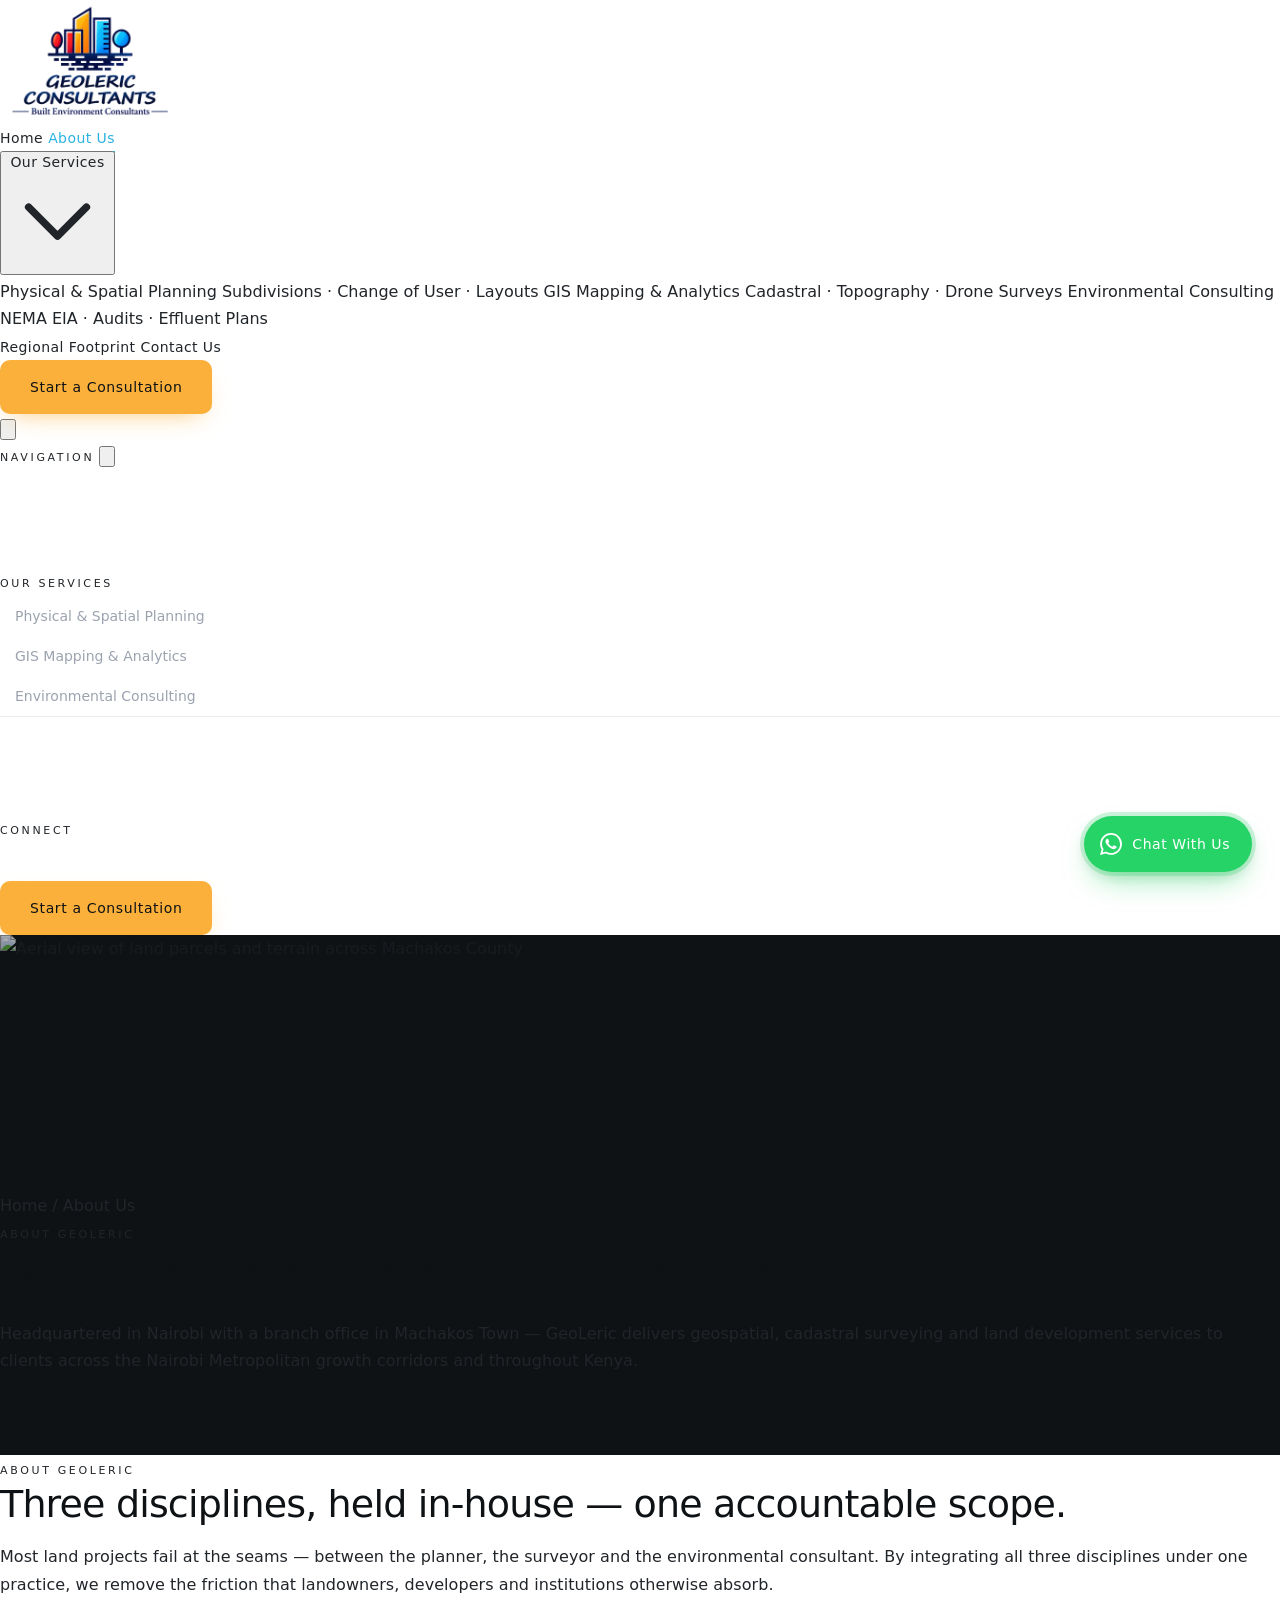
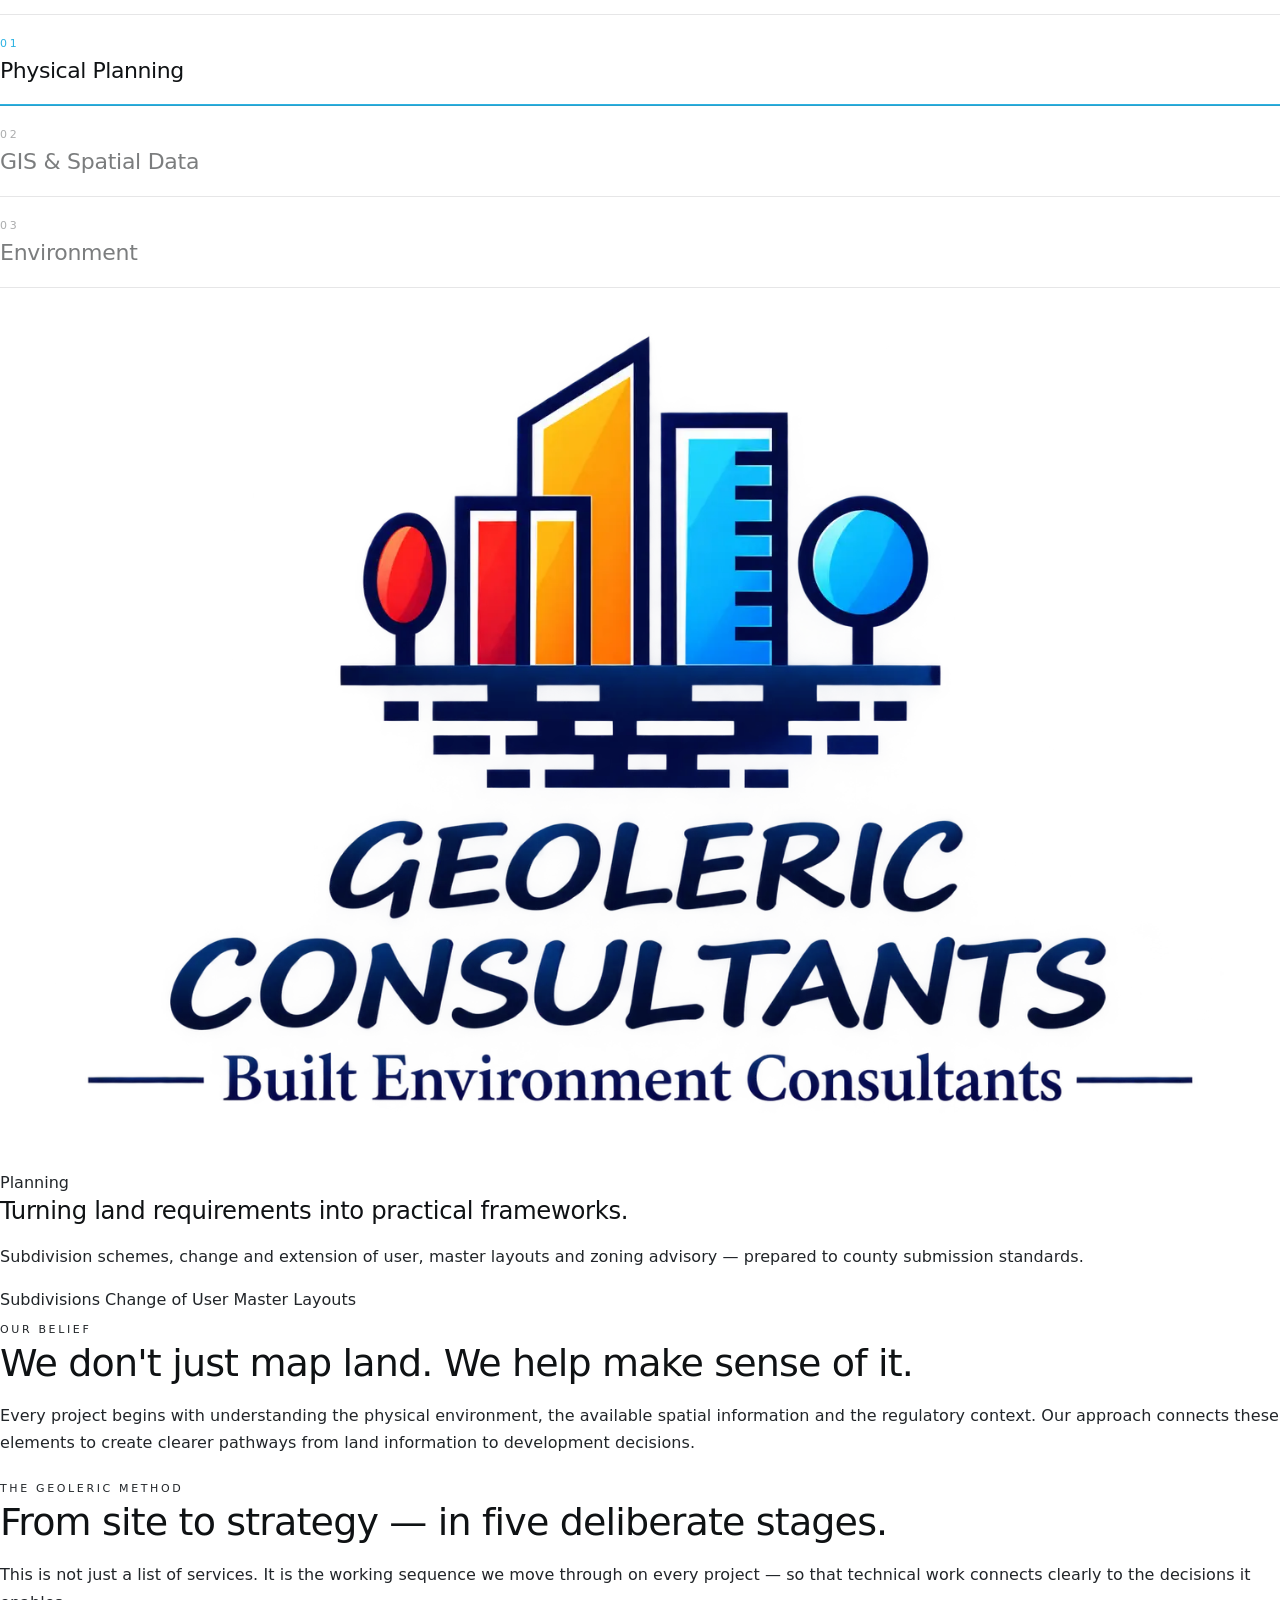
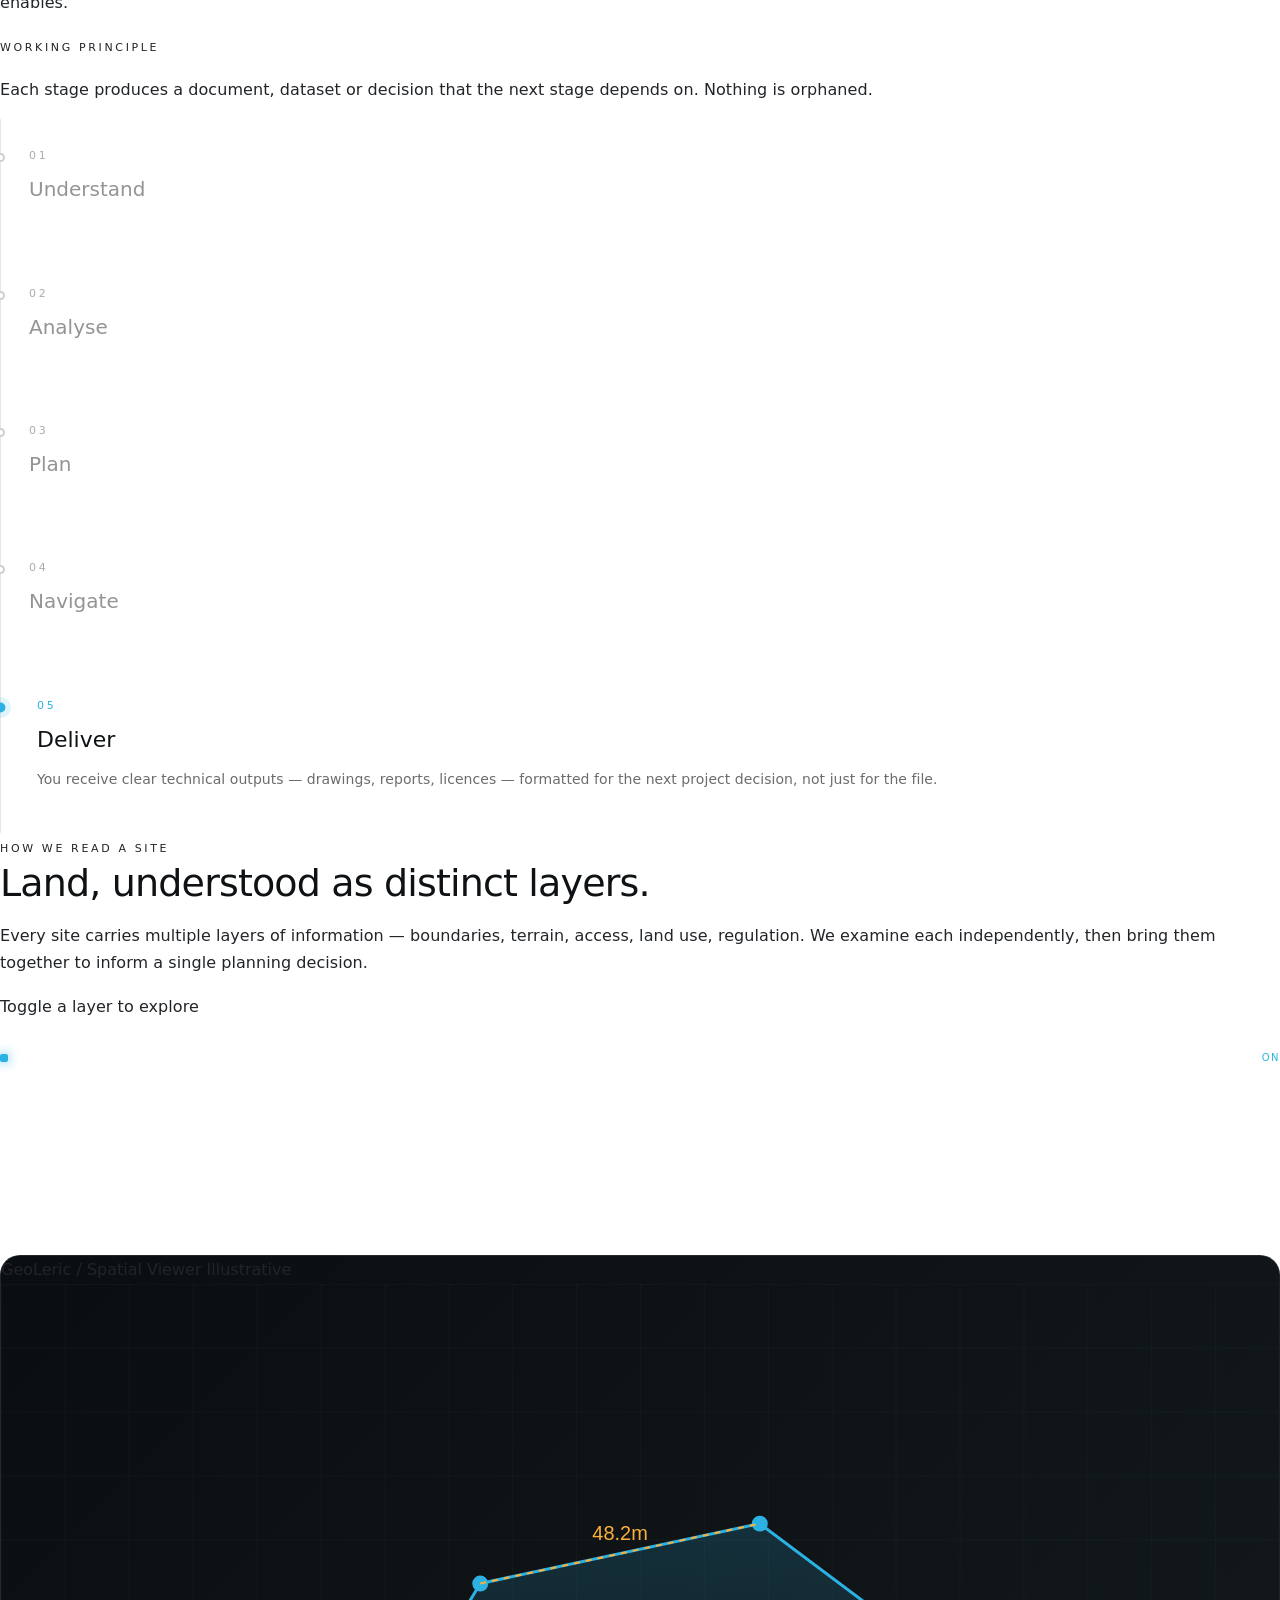
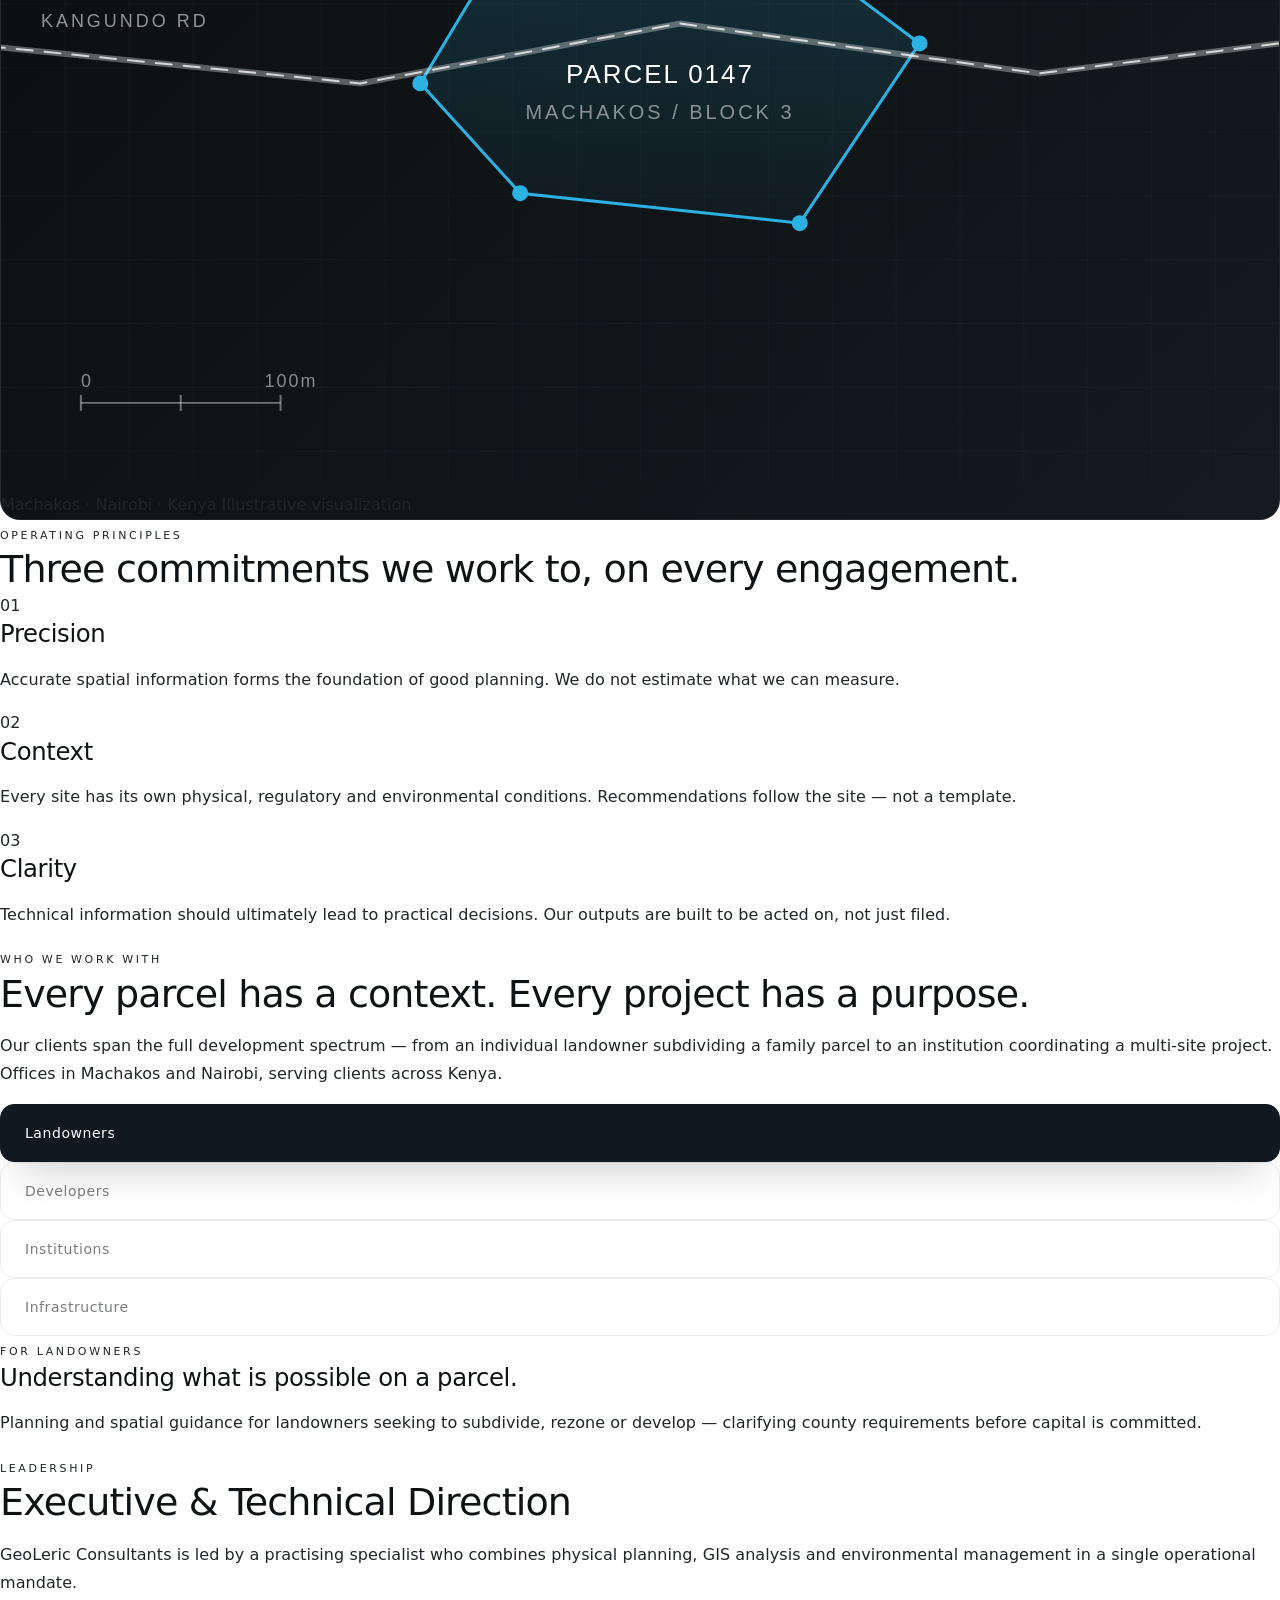
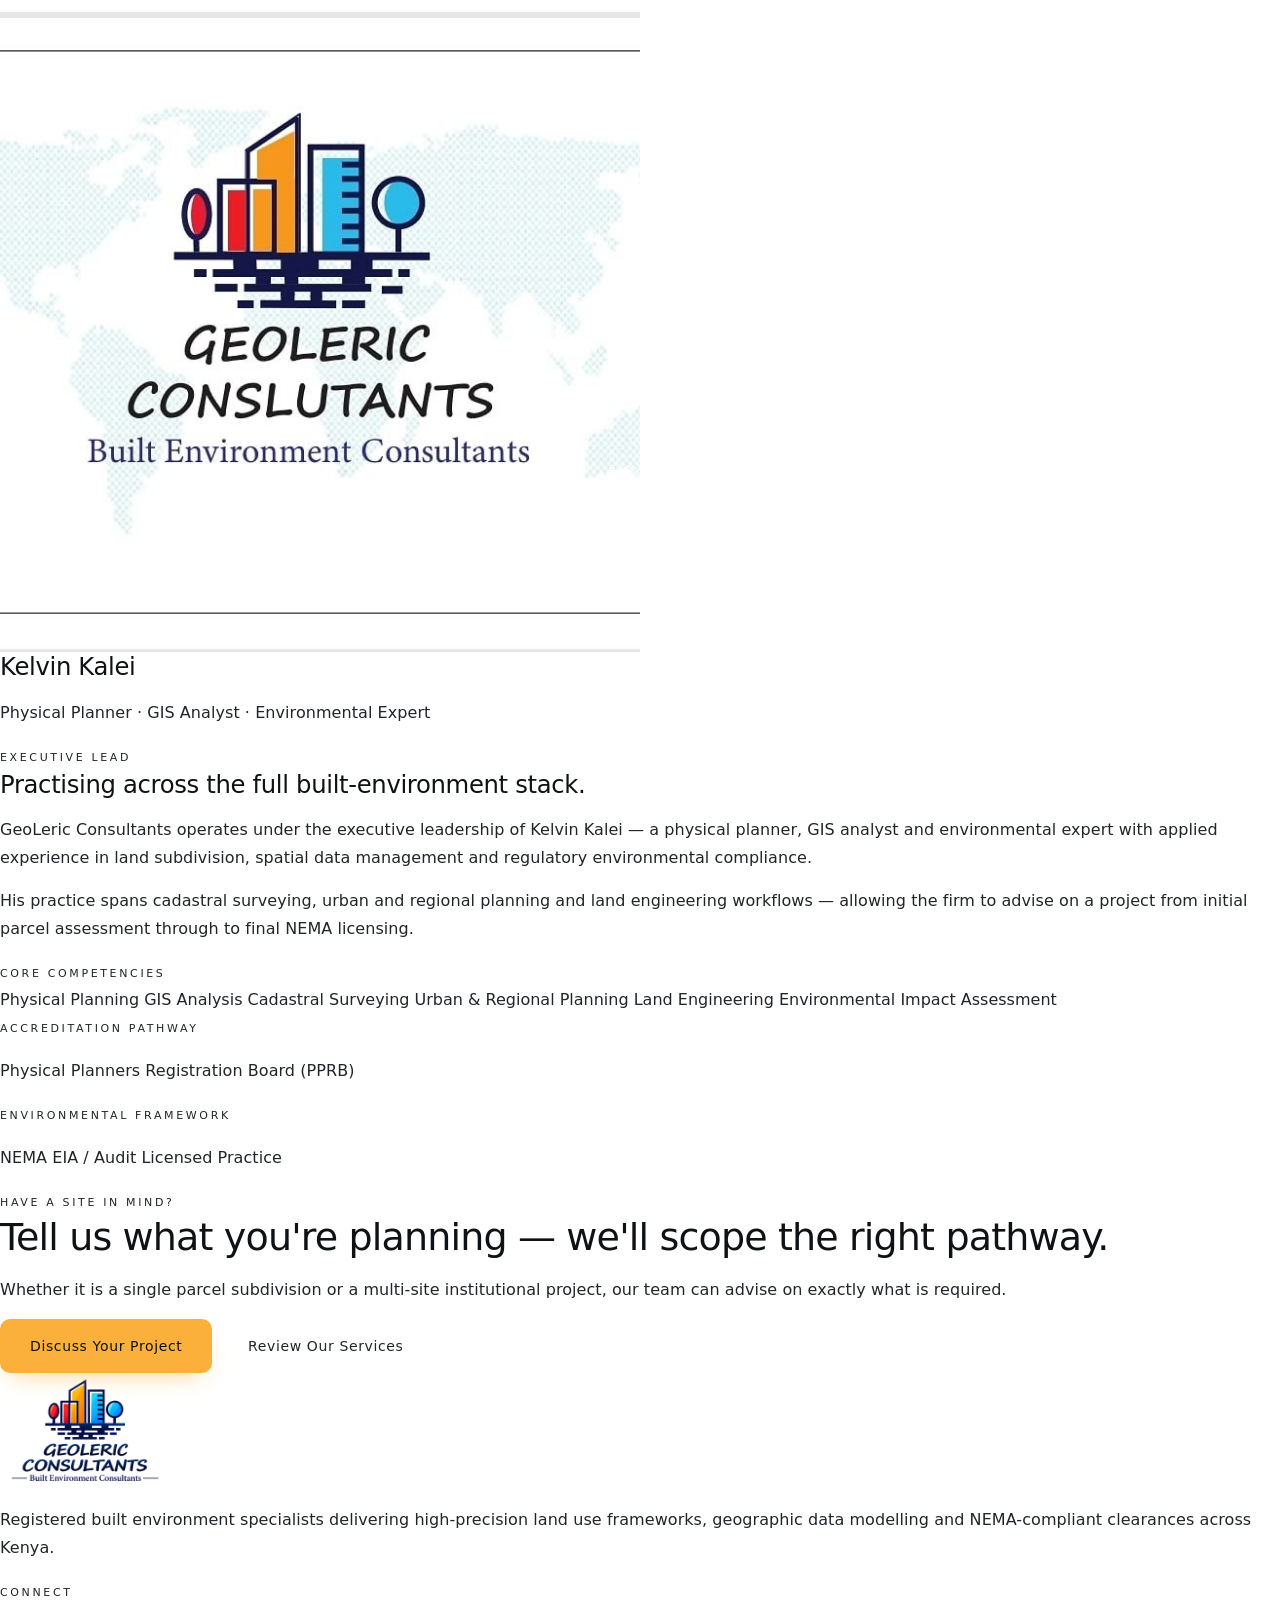
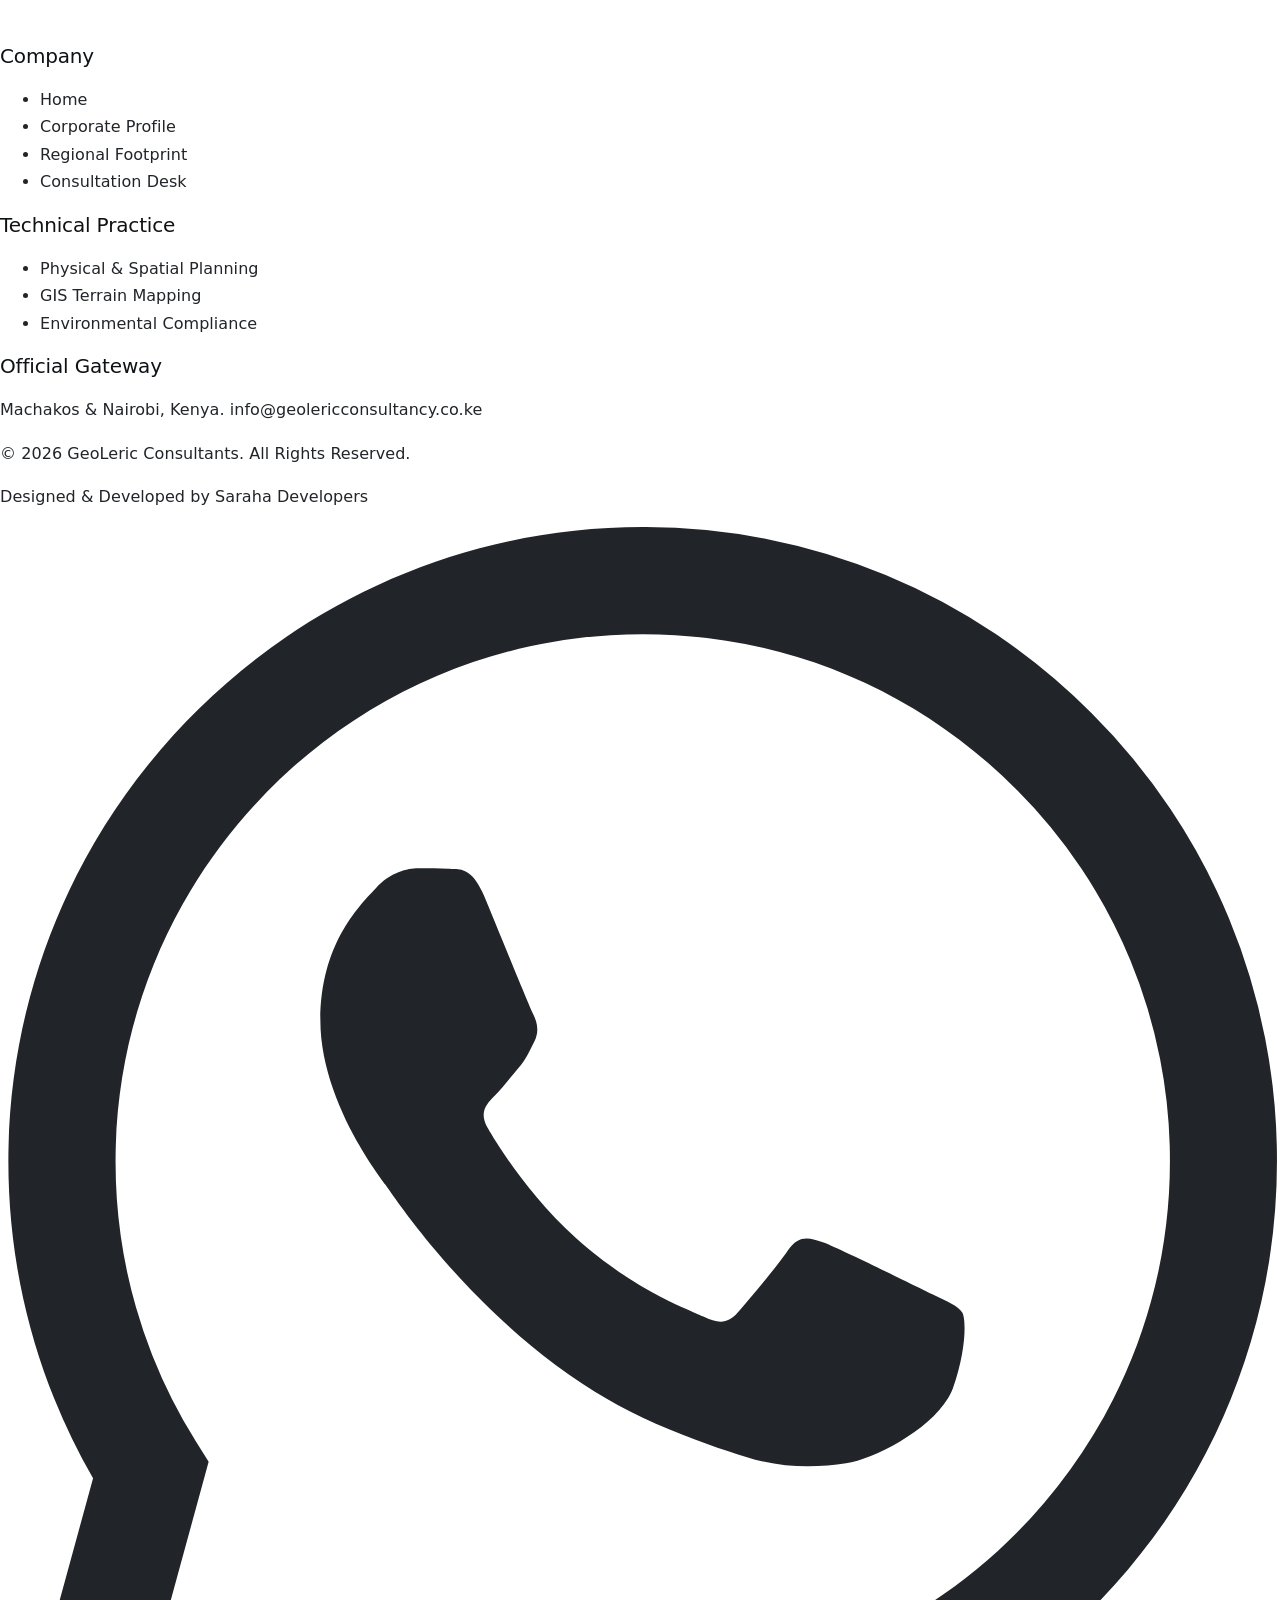
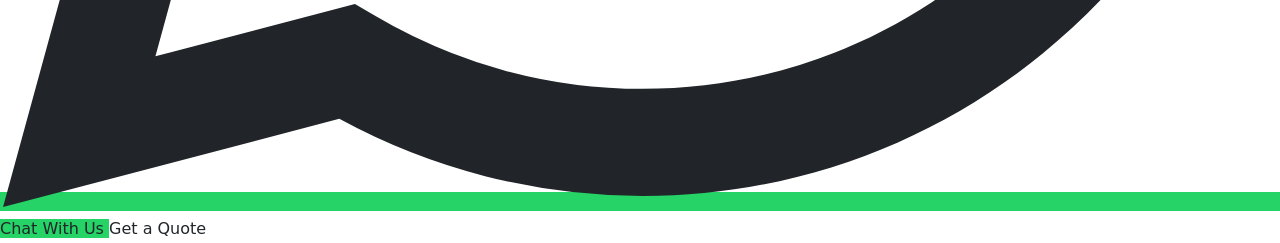
==== commit d0754d73: "Rewrite contact page — Nairobi HQ with Machakos branch, new service scope" ====
--- a/about.html
+++ b/about.html
@@ -425,12 +425,11 @@
           <span class="text-brand-blue">Driven by Precision.</span>
         </h1>
 
-        <p class="mt-6 max-w-prose text-[16px] text-white/80">
-          Based in Machakos County and serving clients across Nairobi Metro and
-          nationwide — GeoLeric brings together physical planning, spatial data and
-          environmental expertise to help clients understand land and make informed
-          project decisions.
-        </p>
+<p class="mt-6 max-w-prose text-[16px] text-white/80">
+  Headquartered in Nairobi with a branch office in Machakos Town — GeoLeric
+  delivers geospatial, cadastral surveying and land development services to clients
+  across the Nairobi Metropolitan growth corridors and throughout Kenya.
+</p>
 
       </div>
     </div>
